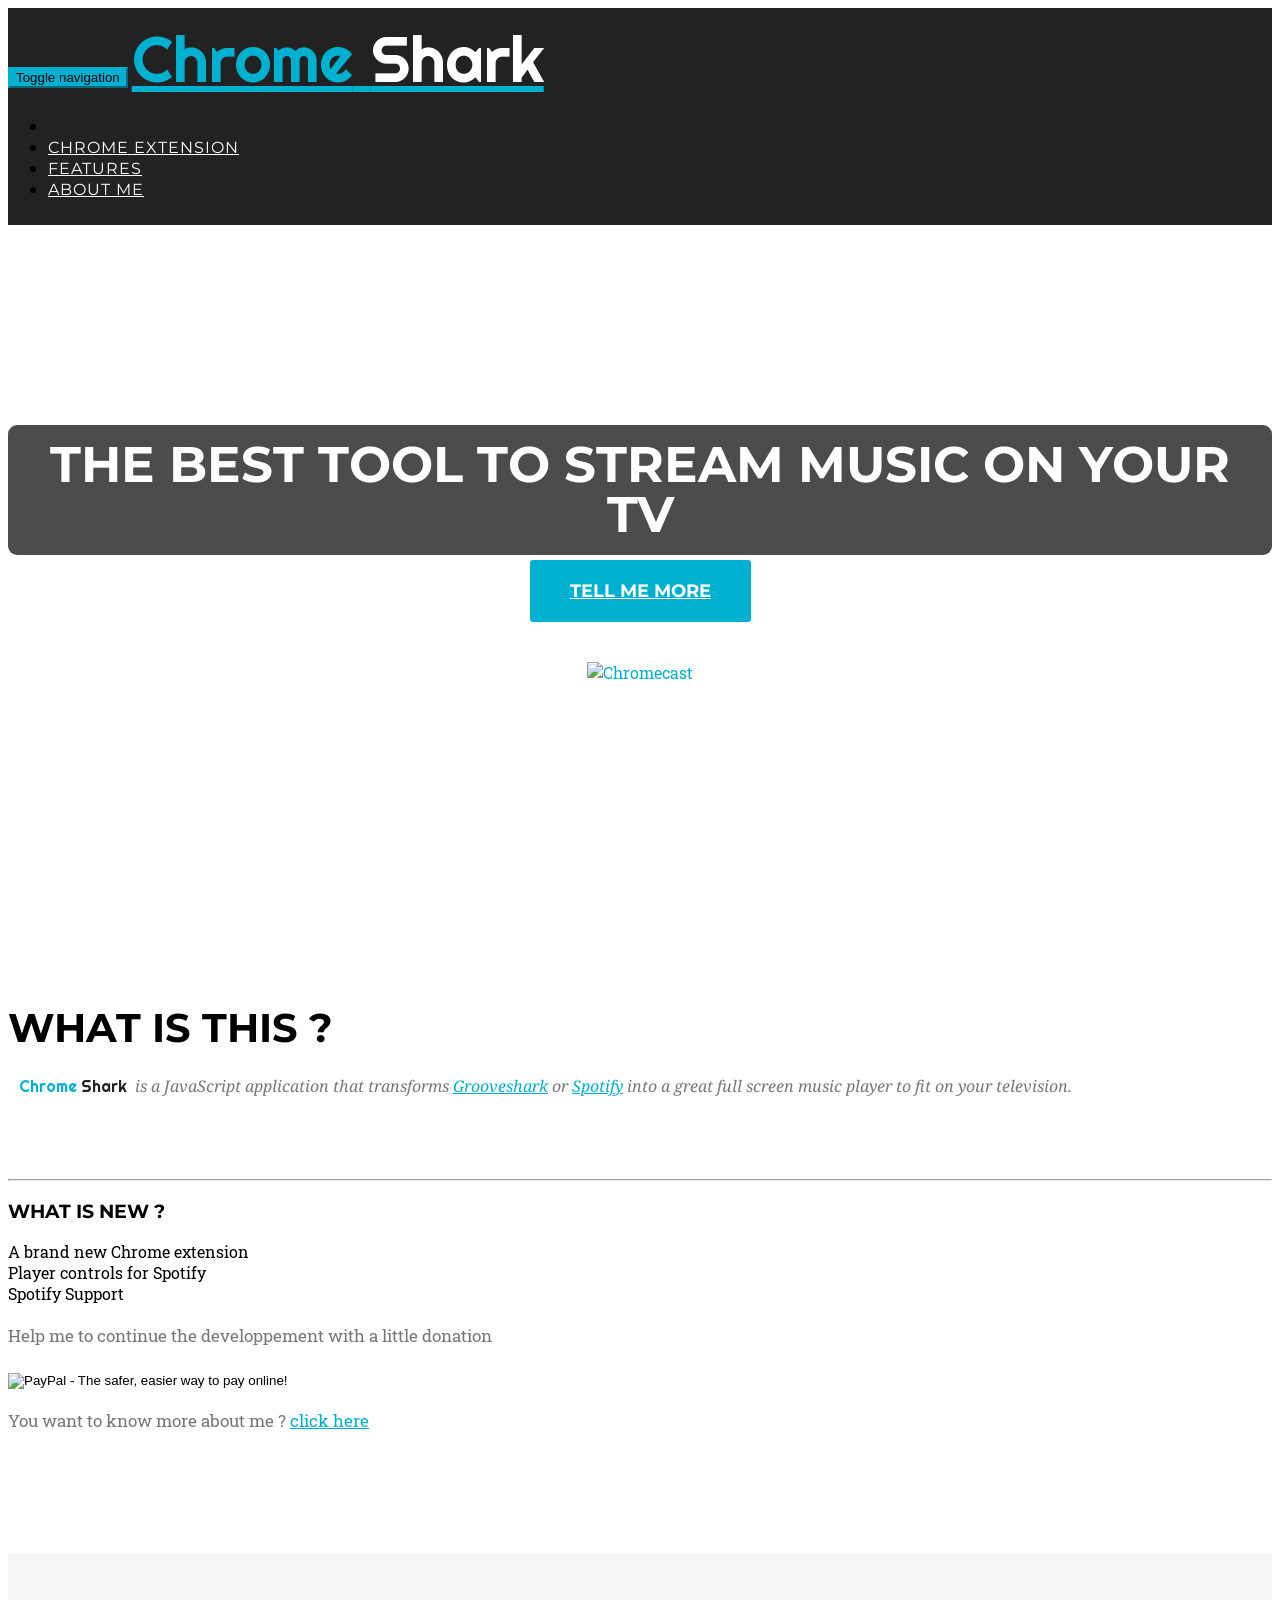
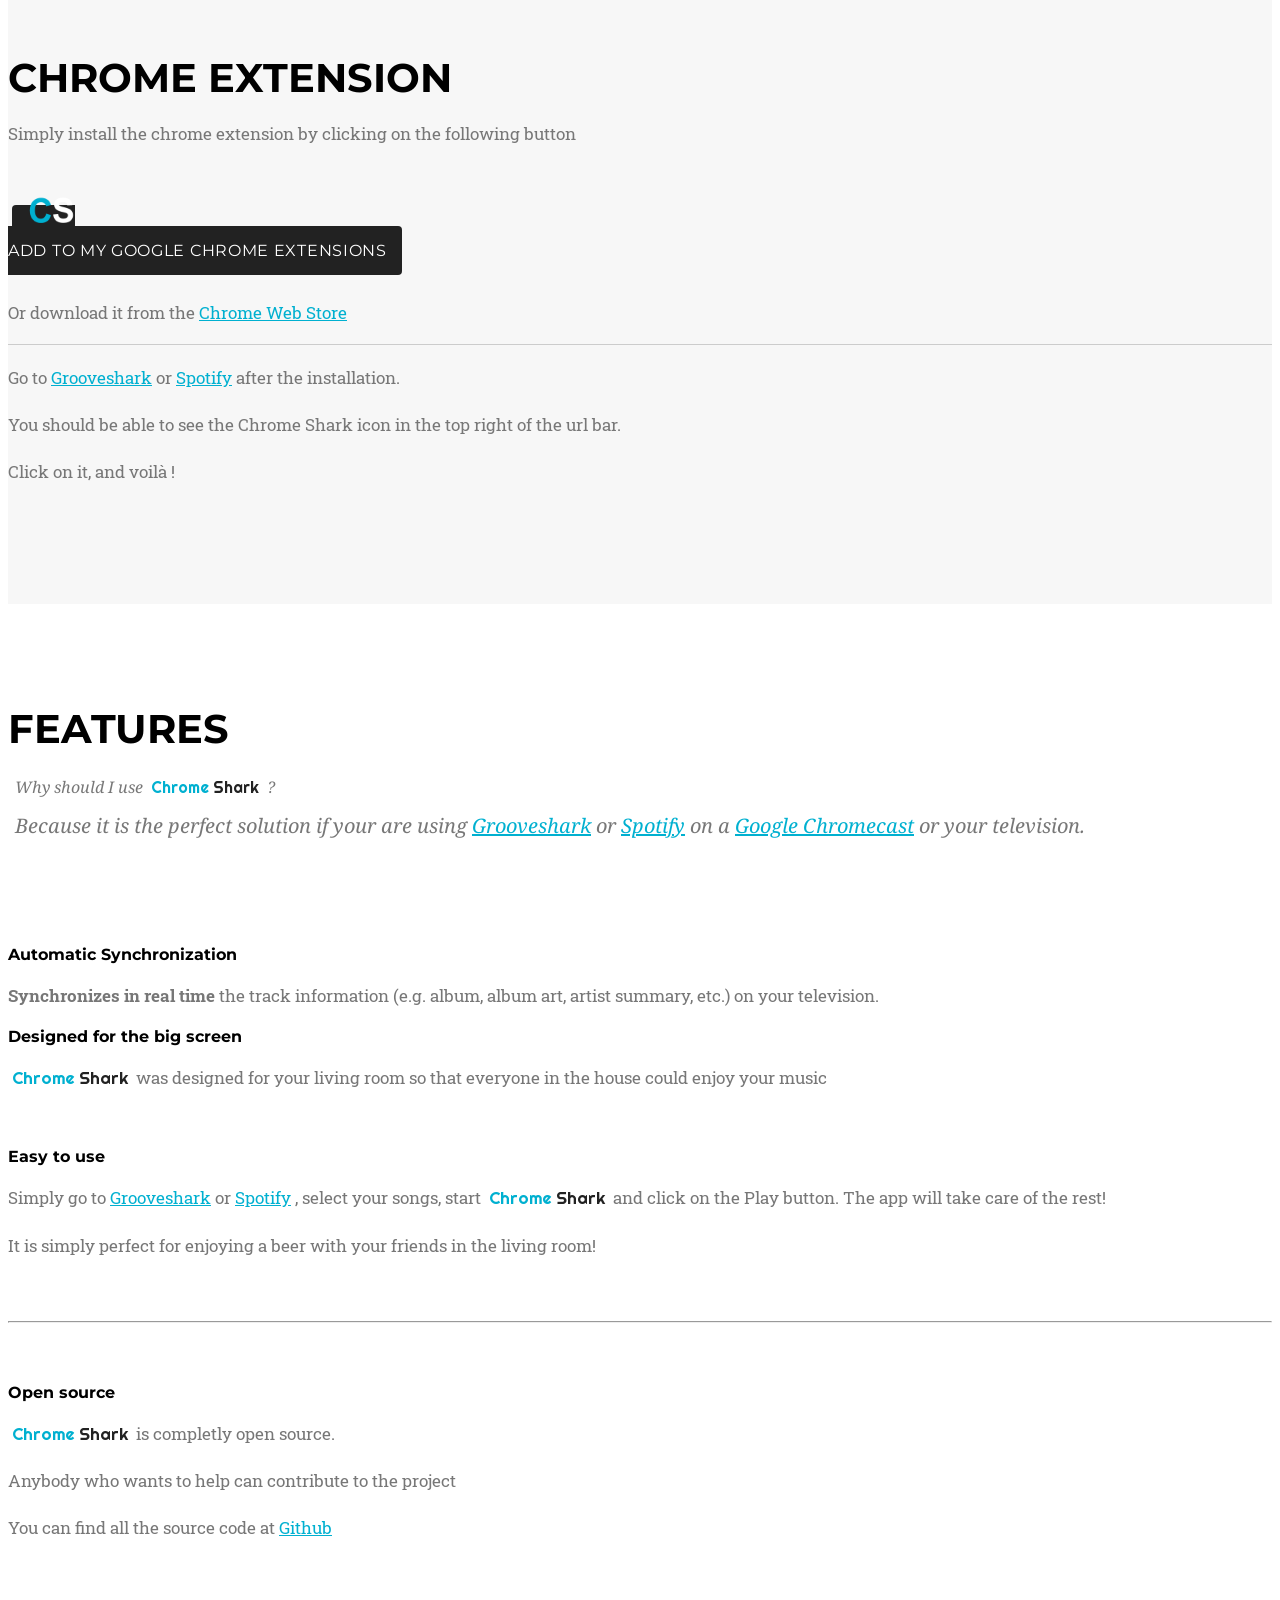
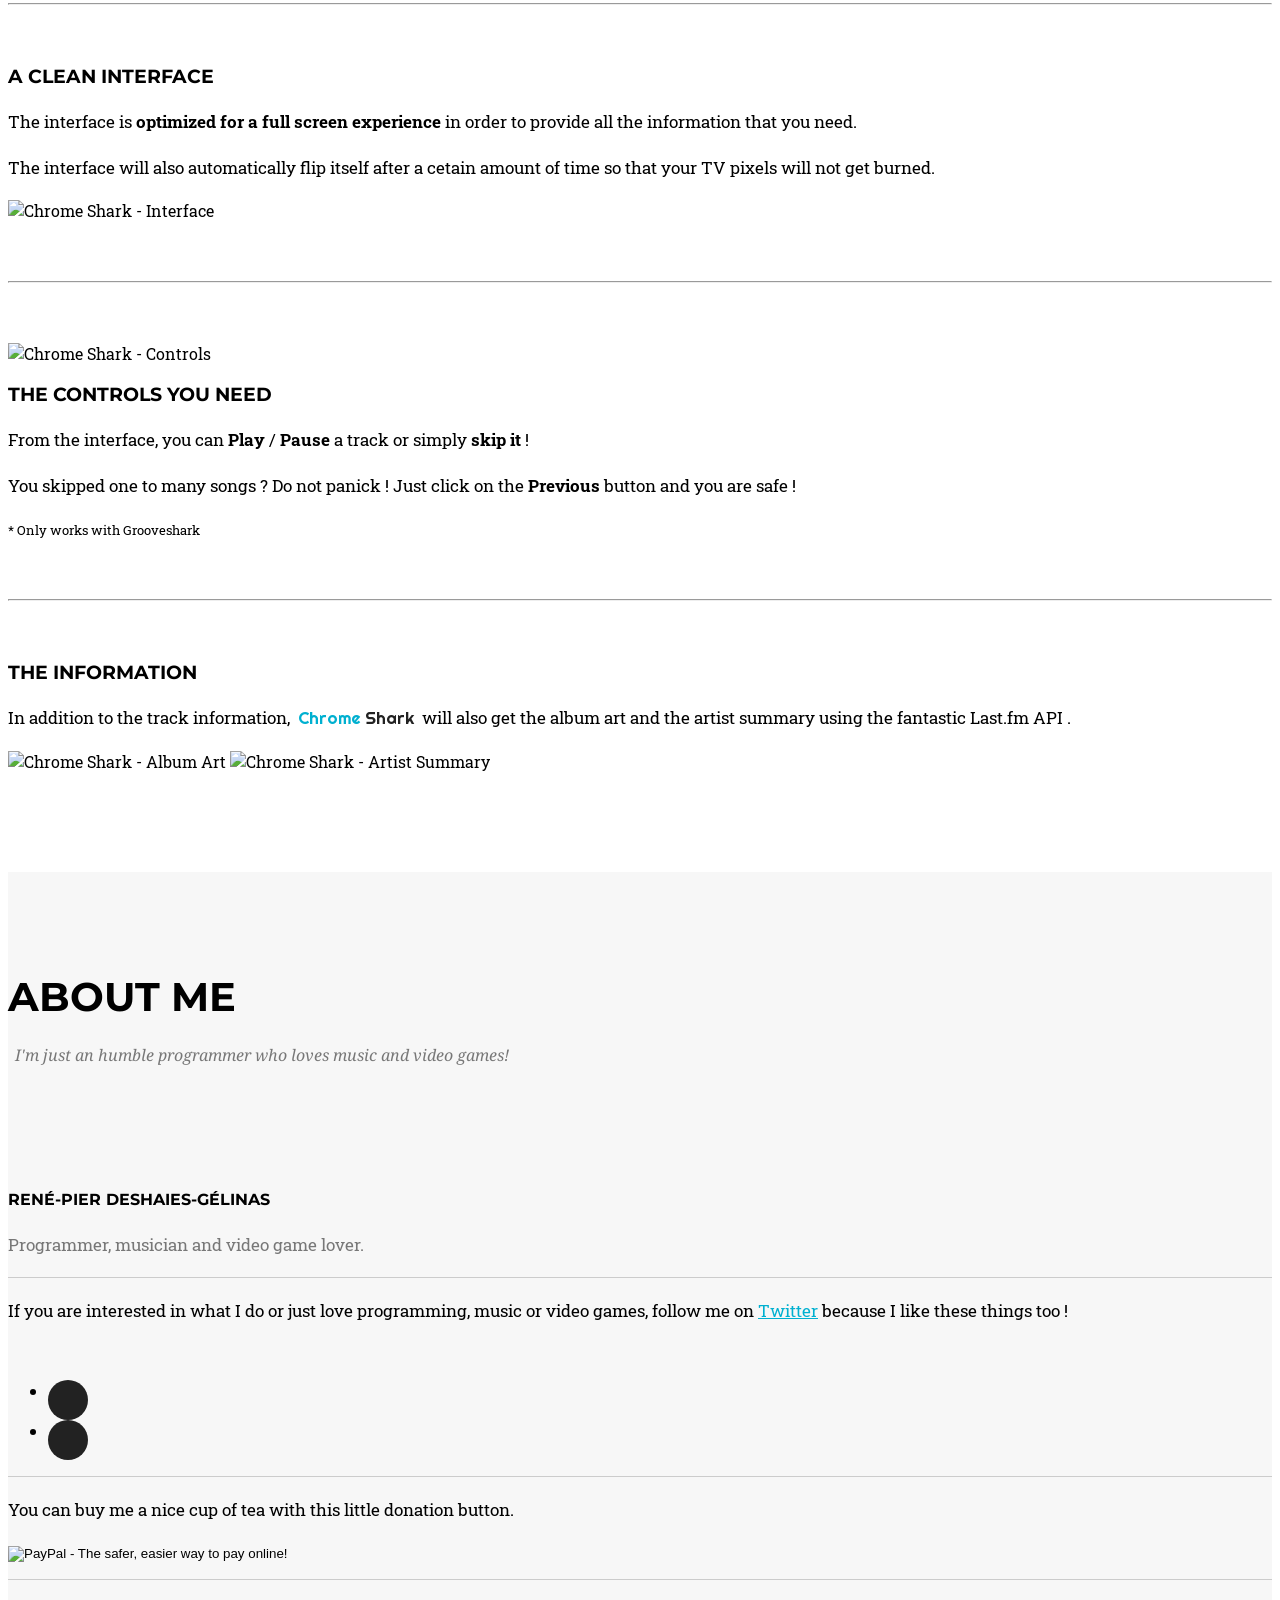
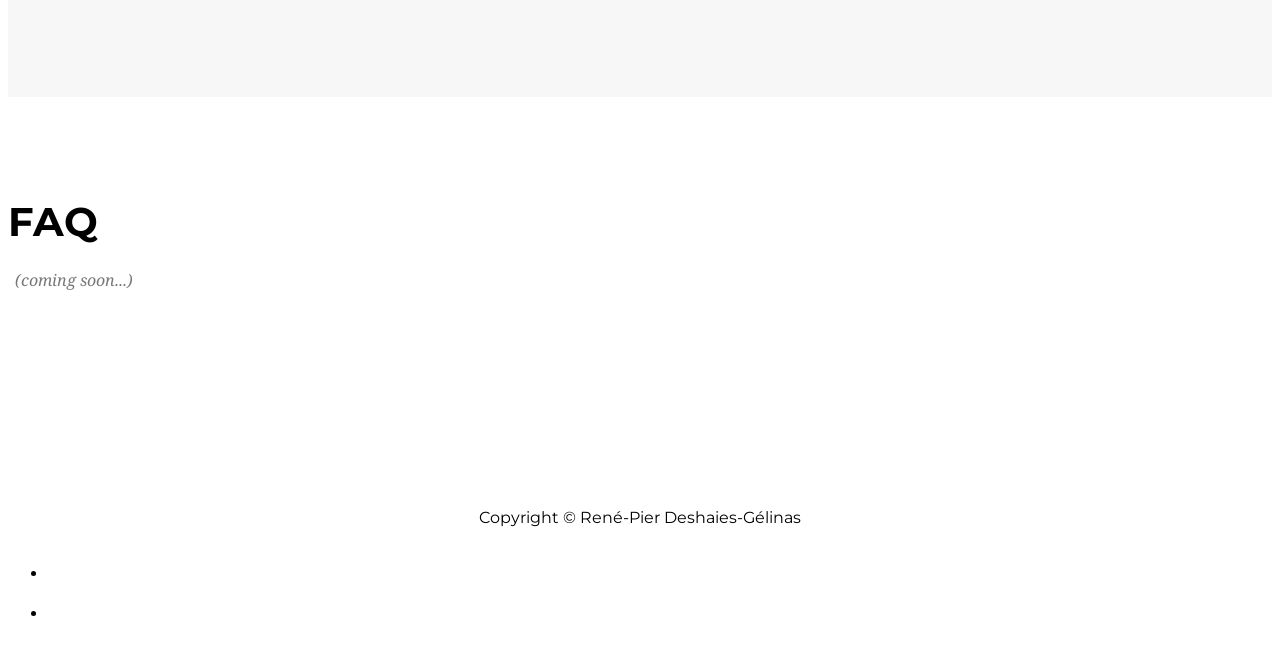
==== index.html @ aa7c7431 "Edited the page to represent the new Chrome Extension." ====
<!DOCTYPE html>
<html lang="en">

<head>
  <meta charset="utf-8">
  <meta http-equiv="X-UA-Compatible" content="IE=edge">
  <meta name="viewport" content="width=device-width, initial-scale=1">

  <meta name="author" content="René-Pier Deshaies-Gélinas">
  <meta property="og:title" content="The best tool to stream music on your TV">
  <meta property="og:description" content="Chrome Shark is a Chrome extension that transforms web music players into a great full screen music player to fit on your television.">
  <meta property="og:url" content="http://tareck117.github.io/chrome-shark/">
  <meta property="og:image" content="http://i.imgur.com/U63reF7.jpg">
  <meta property="og:type" content="website">
  <meta name="description" content="Chrome Shark is a JavaScript application that transforms Grooveshark or Spotify into a great full screen music player to fit on your television.">

  <title>Chrome Shark - The best tool to stream your music on your TV</title>
  <link rel="icon" type="image/png" href="img/favicons/favicon-v1.1.png" />

  <!-- Bootstrap Core CSS -->
  <link href="css/bootstrap.min.css" rel="stylesheet">

  <!-- Custom CSS -->
  <link href="css/agency.css" rel="stylesheet">

  <!-- Custom Fonts -->
  <link href="css/font-awesome-4.3.0/css/font-awesome.min.css" rel="stylesheet" type="text/css">
  <link href="http://fonts.googleapis.com/css?family=Montserrat:400,700" rel="stylesheet" type="text/css">
  <link href='http://fonts.googleapis.com/css?family=Kaushan+Script' rel='stylesheet' type='text/css'>
  <link href='http://fonts.googleapis.com/css?family=Droid+Serif:400,700,400italic,700italic' rel='stylesheet' type='text/css'>
  <link href='http://fonts.googleapis.com/css?family=Roboto+Slab:400,100,300,700' rel='stylesheet' type='text/css'>

  <link href='http://fonts.googleapis.com/css?family=Righteous' rel='stylesheet' type='text/css'>
  <!--  Chrome store -->
  <link rel="chrome-webstore-item" href="https://chrome.google.com/webstore/detail/chrome-shark">
  <!-- HTML5 Shim and Respond.js IE8 support of HTML5 elements and media queries -->
  <!-- WARNING: Respond.js doesn't work if you view the page via file:// -->
  <!--[if lt IE 9]>
        <script src="https://oss.maxcdn.com/libs/html5shiv/3.7.0/html5shiv.js"></script>
        <script src="https://oss.maxcdn.com/libs/respond.js/1.4.2/respond.min.js"></script>
    <![endif]-->
  <script>
    (function(i, s, o, g, r, a, m) {
      i['GoogleAnalyticsObject'] = r;
      i[r] = i[r] || function() {
        (i[r].q = i[r].q || []).push(arguments)
      }, i[r].l = 1 * new Date();
      a = s.createElement(o),
        m = s.getElementsByTagName(o)[0];
      a.async = 1;
      a.src = g;
      m.parentNode.insertBefore(a, m)
    })(window, document, 'script', 'http://www.google-analytics.com/analytics.js', 'ga');

    ga('create', 'UA-55650509-1', 'auto');
    ga('require', 'displayfeatures');
    ga('require', 'linkid', 'linkid.js');
    ga('send', 'pageview');
  </script>
</head>

<body id="page-top" class="index">

  <!-- Navigation -->
  <nav class="navbar navbar-default navbar-fixed-top navbar navbar-shrink">
    <div class="container">
      <!-- Brand and toggle get grouped for better mobile display -->
      <div class="navbar-header page-scroll">
        <button type="button" class="navbar-toggle" data-toggle="collapse" data-target="#bs-example-navbar-collapse-1">
          <span class="sr-only">Toggle navigation</span>
          <span class="icon-bar"></span>
          <span class="icon-bar"></span>
          <span class="icon-bar"></span>
        </button>
        <a class="navbar-brand page-scroll chrome-shark-logo" href="#page-top">
          <span class="logo-chrome">Chrome</span>
          <span class="logo-shark-alter">Shark</span>
        </a>
      </div>

      <!-- Collect the nav links, forms, and other content for toggling -->
      <div class="collapse navbar-collapse" id="bs-example-navbar-collapse-1">
        <ul class="nav navbar-nav navbar-right">
          <li class="hidden">
            <a href="#page-top"></a>
          </li>
          <li>
            <a class="page-scroll" href="#chrome-extension">Chrome Extension</a>
          </li>
          <li>
            <a class="page-scroll" href="#features">Features</a>
          </li>
          <li class="">
            <a class="page-scroll" href="#about-me">About me</a>
          </li>
        </ul>
      </div>
      <!-- /.navbar-collapse -->
    </div>
    <!-- /.container-fluid -->
  </nav>

  <!-- Header -->
  <header>
    <div class="container">
      <div class="intro-text">
        <!-- <div class="intr#-lead-in">Welcome To Our Studio!</div> -->
        <div class="intro-heading">The best tool to stream music on your TV</div>
        <a href="#what-is-this" class="page-scroll btn btn-xl">Tell Me More</a>
        <div class="chrome-cast-functionnalities">
          <div class="row">
            <div class="col-md-2 col-md-offset-3">

              <span class="fa-stack fa-4x feature-icon">

                <i class="fa fa-circle fa-stack-2x text-white"></i>

                <i class="fa fa-headphones fa-stack-1x text-primary"></i>

              </span>

            </div>
            <div class="col-md-2 visible-md-block visible-lg-block">

              <span class="fa-stack fa-4x feature-icon">

                <i class="fa fa-circle fa-stack-2x text-white"></i>

                <i class="fa fa-arrow-right fa-stack-1x text-primary"></i>

              </span>

            </div>
            <div class="col-md-2 hidden-md hidden-lg">
              <span class="fa-stack fa-4x feature-icon">

                <i class="fa fa-circle fa-stack-2x text-white"></i>

                <i class="fa fa-arrow-down fa-stack-1x text-primary"></i>

              </span>
            </div>
            <div class="col-md-2">

              <span class="fa-stack fa-4x feature-icon">

                <i class="fa fa-circle fa-stack-2x text-white"></i>


                <img class="chrome-logo fa-stack-1x img-responsive text-primary" width="40px" src="img/icons/cast.png" alt="Chromecast">

              </span>
            </div>
          </div>
        </div>
      </div>
    </div>
  </header>

  <!-- What is this Section -->
  <section id="what-is-this">
    <div class="container">
      <div class="row">
        <div class="col-lg-12 text-center">
          <h2 class="section-heading">What is this ?</h2>
          <h3 class="section-subheading text-muted">
            <span class="logo-box">
              <span class="logo-chrome">Chrome</span>
              <span class="logo-shark">Shark</span>
            </span>
            is a JavaScript application that transforms <a href="http://grooveshark.com" target="_blank">Grooveshark</a> or <a href="http://play.spotify.com" target="_blank">Spotify</a> into a great full screen music player to fit on your television.
          </h3>
        </div>
      </div>
      <hr>
      <div class="row">
        <div class="col-sm-12 text-center ">
          <h3 class="section-heading text-center">
            What is new ?
          </h3>
        </div>
      </div>
      <div class="row">
        <div class="col-sm-4 col-sm-offset-4 text-center">
          <div class="list-group">
            <div class="list-group-item list-group-item-info">
              A brand new Chrome extension
              <i class="fa fa-exclamation"></i>
            </div>
            <div class="list-group-item list-group-item-info">
              Player controls for Spotify
              <i class="fa fa-play"></i>
            </div>
            <div class="list-group-item list-group-item-info">
              Spotify Support
              <i class="fa fa-exclamation"></i>
            </div>
          </div>

          <p class="text-muted text-center">
            Help me to continue the developpement with a little donation
            <form action="https://www.paypal.com/cgi-bin/webscr" method="post" target="_top">
              <input type="hidden" name="cmd" value="_s-xclick">
              <input type="hidden" name="encrypted" value="-----BEGIN [base64]/VYzpuYaI8AtyaP0KvrsKshaO+QWkSL7iBZCUvgu3qd1rDnEZQiZVIBixfjY8LoKA8IRpF8vENdBII52WUskTnIX9DoHBZJQU+eYpIIRjuNm32j84kx1H+IYyCmuySYS233VJzanXebVOwac/vDzTELMAkGBSsOAwIaBQAwgcQGCSqGSIb3DQEHATAUBggqhkiG9w0DBwQIt0PX4vQJ80KAgaAKnv3UT5P4Sz/jA2D8vAe1Xs3qDvEaOZj27sNev9DX7A1WIlNlssnH+6HMMVCsuXbpnJki7eM6PMA59RzQ/fajjYQJkVVvr0WwsU95ua7hUF3Rr4Z8aNx29wFfJZVyQJTd27crGoiIOjztjKL22BipoOnGr00t9EwvXIqMifaaHAax8V8Nj/[base64]/ETMS1ycjtkpkvjXZe9k+6CieLuLsPumsJ7QC1odNz3sJiCbs2wC0nLE0uLGaEtXynIgRqIddYCHx88pb5HTXv4SZeuv0Rqq4+axW9PLAAATU8w04qqjaSXgbGLP3NmohqM6bV9kZZwZLR/klDaQGo1u9uDb9lr4Yn+rBQIDAQABo4HuMIHrMB0GA1UdDgQWBBSWn3y7xm8XvVk/UtcKG+wQ1mSUazCBuwYDVR0jBIGzMIGwgBSWn3y7xm8XvVk/[base64]/zANBgkqhkiG9w0BAQUFAAOBgQCBXzpWmoBa5e9fo6ujionW1hUhPkOBakTr3YCDjbYfvJEiv/2P+IobhOGJr85+XHhN0v4gUkEDI8r2/rNk1m0GA8HKddvTjyGw/XqXa+LSTlDYkqI8OwR8GEYj4efEtcRpRYBxV8KxAW93YDWzFGvruKnnLbDAF6VR5w/[base64]/uk9ONuwUwDQYJKoZIhvcNAQEBBQAEgYBe+LIRFBUfXPyVcHJD2cORlazJ5RX/bewIq4E/YEch+SAiJY3WEcslgfjsyuEiFjQjfYrfsNVsMVpp1fSOdfIY6ArhBFos6Jm5RoDVLTpLGJkTcKnjcR2oAKMlg3/Imdo/qfoz1yc+t6lSuzHWGDKOubqnKPKTlJOSMKDJbNQWMQ==-----END PKCS7-----
  ">
              <input type="image" src="https://www.paypalobjects.com/en_US/i/btn/btn_donateCC_LG.gif" border="0" name="submit" alt="PayPal - The safer, easier way to pay online!">
              <img alt="" border="0" src="https://www.paypalobjects.com/en_US/i/scr/pixel.gif" width="1" height="1">
            </form>

            <p class="text-muted text-center">
              You want to know more about me ? <a class="page-scroll" href="#about-me">click here</a>
            </p>

          </p>
        </div>
      </div>
    </div>
  </section>

  <!-- Extension Section -->
  <section id="chrome-extension" class="bg-light-gray">
    <div class="container">
      <div class="row">
        <div class="col-lg-12 text-center">
          <h2 class="section-heading">Chrome Extension</h2>
        </div>
      </div>
      <div class="row">
        <div class="col-md-6 col-md-offset-3 text-muted text-center">
          <p>
            Simply install the chrome extension by clicking on the following button
          </p>
        </div>
      </div>
      <br>
      <div class="row">
        <div class="col-md-4 col-md-offset-4 text-center">
          <a onclick="chrome.webstore.install('https://chrome.google.com/webstore/detail/chrome-shark')" class="btn btn-default chrome-shark-button chrome-shark-button-lg" rel="sidebar" title="">
            <img src="img/icons/chrome-shark-icon-transparent.png" width="48px" alt="Chrome shark chrome extension icon">
            <br> Add to my Google Chrome extensions
          </a>
        </div>
      </div>
      <br>
      <div class="row">
        <div class="col-md-6 col-md-offset-3 text-muted text-center">
          <p>
            Or download it from the
            <a href="https://chrome.google.com/webstore/detail/chrome-shark/fifmpfkhpojgoodihbmflkgpifanigbd" target="_blank">
              Chrome Web Store
            </a>
          </p>
        </div>
      </div>
      <hr>
      <div class="row">
        <div class="col-md-6 col-md-offset-3 text-muted text-center">
          <p>
            Go to <a href="http://grooveshark.com" target="_blank">Grooveshark</a> or
            <a href="http://play.spotify.com" target="_blank">Spotify</a> after the installation.
          </p>
          <p>
            You should be able to see the Chrome Shark icon in the top right of the url bar.
          </p>
          <p>
            Click on it, and voilà !
          </p>
        </div>
      </div>
    </div>
  </section>

  <!-- Features Section -->
  <section id="features">
    <div class="container">
      <div class="row">
        <div class="col-lg-12 text-center">
          <h2 class="section-heading">Features</h2>
          <h3 class="section-subheading text-muted">
            Why should I use
            <span class="logo-box">
              <span class="logo-chrome">Chrome</span>
              <span class="logo-shark">Shark</span>
            </span>
            ?
            <p class="answer">
              Because it is the perfect solution if your are using <a href="http://grooveshark.com" target="_blank">Grooveshark</a> or <a href="http://play.spotify.com" target="_blank">Spotify</a> on a <a href="https://www.google.ca/chrome/devices/chromecast/"
              target="_blank">Google Chromecast</a> or your television.
            </p>
          </h3>
        </div>
      </div>
      <div class="row text-center">
        <div class="col-md-4">
          <div class="feature-header">
            <span class="fa-stack fa-4x feature-icon">

              <i class="fa fa-circle fa-stack-2x text-primary"></i>

              <i class="fa fa-refresh fa-stack-1x fa-inverse"></i>

            </span>
            <h4 class="service-heading">Automatic Synchronization</h4>
          </div>
          <p class="text-muted">
            <b>Synchronizes in real time</b> the track information (e.g. album, album art, artist summary, etc.) on your television.
          </p>
        </div>
        <div class="col-md-4">
          <div class="feature-header">
            <span class="fa-stack fa-4x feature-icon">

              <i class="fa fa-circle fa-stack-2x text-primary"></i>

              <i class="fa fa-laptop fa-stack-1x fa-inverse"></i>

            </span>
            <h4 class="service-heading">Designed for the big screen</h4>
          </div>
          <p class="text-muted">
            <span class="logo-box">
              <span class="logo-chrome">Chrome</span>
              <span class="logo-shark">Shark</span>
            </span>
            was designed for your living room so that everyone in the house could enjoy your music
          </p>
        </div>
        <div class="col-md-4">
          <div class="feature-header">
            <span class="fa-stack fa-4x feature-icon">

              <i class="fa fa-circle fa-stack-2x text-primary"></i>

              <i class="fa fa-beer fa-stack-1x fa-inverse"></i>

            </span>
            <h4 class="service-heading">Easy to use</h4>
          </div>
          <p class="text-muted">
            Simply go to <a href="http://grooveshark.com" target="_blank">Grooveshark</a> or <a href="http://play.spotify.com" target="_blank">Spotify</a> , select your songs, start
            <span class="logo-box">
              <span class="logo-chrome">Chrome</span>
              <span class="logo-shark">Shark</span>
            </span>
            and click on the Play button. The app will take care of the rest!
          </p>
          <p class="text-muted">
            It is simply perfect for enjoying a beer with your friends in the living room!
          </p>
        </div>
      </div>
      <hr>
      <div class="row text-center">
        <div class="col-md-8 col-md-offset-2">
          <div class="feature-header">
            <span class="fa-stack fa-4x feature-icon">

              <i class="fa fa-circle fa-stack-2x text-primary"></i>

              <i class="fa fa-github fa-stack-1x fa-inverse"></i>

            </span>
            <h4 class="service-heading">Open source</h4>
          </div>
          <p class="text-muted">
            <span class="logo-box">
              <span class="logo-chrome">Chrome</span>
              <span class="logo-shark">Shark</span>
            </span>
            is completly open source.
          </p>
          <p class='text-muted'>Anybody who wants to help can contribute to the project</p>
          <p class="text-muted">
            You can find all the source code at <a href="https://github.com/Tareck117/chrome-shark/" target="_blank">Github <i class="fa fa-github-alt"></i></a>
          </p>
        </div>
      </div>
      <hr>
      <div class="row features-text">
        <div class="col-md-7">
          <h3>A Clean interface</h3>
          <p>
            The interface is <b>optimized for a full screen experience</b> in order to provide all the information that you need.
          </p>
          <p>
            The interface will also automatically flip itself after a cetain amount of time so that your TV pixels will not get burned.
          </p>
        </div>
        <div class="col-md-5">
          <img src="http://i.imgur.com/U63reF7.jpg" alt="Chrome Shark - Interface" class="img-responsive">
        </div>
      </div>
      <hr>
      <div class="row features-text">
        <div class="col-md-5">
          <img src="http://i.imgur.com/QFILvzF.png" alt="Chrome Shark - Controls" class="img-responsive">
        </div>
        <div class="col-md-7">
          <h3>The controls you need</h3>
          <p>
            From the interface, you can <b>Play</b> / <b>Pause</b> a track or simply <b>skip it</b> !
          </p>
          <p>
            You skipped one to many songs ? Do not panick ! Just click on the <b>Previous</b> button and you are safe&nbsp;!
          </p>
          <small>
            * Only works with Grooveshark
          </small>
        </div>
      </div>
      <hr>
      <div class="row features-text">
        <div class="col-md-7">
          <h3>The information</h3>
          <p>
            In addition to the track information,
            <span class="logo-box">
              <span class="logo-chrome">Chrome</span>
              <span class="logo-shark">Shark</span>
            </span> will also get the album art and the artist summary using the fantastic Last.fm API <i class="fa fa-lastfm-square fa-lg"></i>.
          </p>
        </div>
        <div class="col-md-5">
          <img src="http://i.imgur.com/duBB4dl.jpg" alt="Chrome Shark - Album Art" class="img-responsive">
          <img src="http://i.imgur.com/8i7IinQ.png" alt="Chrome Shark - Artist Summary" class="img-responsive">
        </div>
      </div>

    </div>
  </section>

  <!-- About/Team Section -->
  <section id="about-me" class="bg-light-gray">
    <div class="container">
      <div class="row">
        <div class="col-lg-12 text-center">
          <h2 class="section-heading">About me</h2>
          <h3 class="section-subheading text-muted">I'm just an humble programmer who loves music and video games!</h3>
        </div>
      </div>
      <div class="row">
        <div class="col-md-2 col-md-offset-5">
          <img src="img/team/rp.jpg" class="img-responsive img-circle center-block" alt="">
        </div>
      </div>
      <div class="row">
        <div class="col-md-4 col-md-offset-4 text-center">
          <h4>René-Pier Deshaies-Gélinas</h4>
          <p class="text-muted">
            Programmer, musician and&nbsp;video&nbsp;game&nbsp;lover.
          </p>
          <hr>
          <p>
            If you are interested in what I do or just love programming, music or video games, follow me on
            <a href="https://twitter.com/RPDeshaies" target="_blank">Twitter</a>
            <a href="https://twitter.com/RPDeshaies" target="_blank">
              <i class="fa fa-twitter fa-lg blue-twitter"></i>
            </a>
            because I like these things too !
          </p>
          <br>
        </div>
      </div>
      <div class="row">
        <div class="col-md-2 col-md-offset-5 text-center">
          <ul class="list-inline social-buttons">
            <li>
              <a href="https://twitter.com/RPDeshaies" target="_blank">
                <i class="fa fa-twitter"></i>
              </a>
            </li>
            <li>
              <a href="http://ca.linkedin.com/pub/rené-pier-deshaies-gélinas/89/721/11/" target="_blank">
                <i class="fa fa-linkedin"></i>
              </a>
            </li>
          </ul>
        </div>
      </div>
      <div class="row">
        <div class="col-md-4 col-md-offset-4 text-center">
          <hr>
          <p>
            You can buy me a nice cup of tea <i class="fa fa-coffee fa-lg"></i> with this little donation button.
          </p>
          <p>
            <form action="https://www.paypal.com/cgi-bin/webscr" method="post" target="_top">
              <input type="hidden" name="cmd" value="_s-xclick">
              <input type="hidden" name="encrypted" value="-----BEGIN [base64]/VYzpuYaI8AtyaP0KvrsKshaO+QWkSL7iBZCUvgu3qd1rDnEZQiZVIBixfjY8LoKA8IRpF8vENdBII52WUskTnIX9DoHBZJQU+eYpIIRjuNm32j84kx1H+IYyCmuySYS233VJzanXebVOwac/vDzTELMAkGBSsOAwIaBQAwgcQGCSqGSIb3DQEHATAUBggqhkiG9w0DBwQIt0PX4vQJ80KAgaAKnv3UT5P4Sz/jA2D8vAe1Xs3qDvEaOZj27sNev9DX7A1WIlNlssnH+6HMMVCsuXbpnJki7eM6PMA59RzQ/fajjYQJkVVvr0WwsU95ua7hUF3Rr4Z8aNx29wFfJZVyQJTd27crGoiIOjztjKL22BipoOnGr00t9EwvXIqMifaaHAax8V8Nj/[base64]/ETMS1ycjtkpkvjXZe9k+6CieLuLsPumsJ7QC1odNz3sJiCbs2wC0nLE0uLGaEtXynIgRqIddYCHx88pb5HTXv4SZeuv0Rqq4+axW9PLAAATU8w04qqjaSXgbGLP3NmohqM6bV9kZZwZLR/klDaQGo1u9uDb9lr4Yn+rBQIDAQABo4HuMIHrMB0GA1UdDgQWBBSWn3y7xm8XvVk/UtcKG+wQ1mSUazCBuwYDVR0jBIGzMIGwgBSWn3y7xm8XvVk/[base64]/zANBgkqhkiG9w0BAQUFAAOBgQCBXzpWmoBa5e9fo6ujionW1hUhPkOBakTr3YCDjbYfvJEiv/2P+IobhOGJr85+XHhN0v4gUkEDI8r2/rNk1m0GA8HKddvTjyGw/XqXa+LSTlDYkqI8OwR8GEYj4efEtcRpRYBxV8KxAW93YDWzFGvruKnnLbDAF6VR5w/[base64]/uk9ONuwUwDQYJKoZIhvcNAQEBBQAEgYBe+LIRFBUfXPyVcHJD2cORlazJ5RX/bewIq4E/YEch+SAiJY3WEcslgfjsyuEiFjQjfYrfsNVsMVpp1fSOdfIY6ArhBFos6Jm5RoDVLTpLGJkTcKnjcR2oAKMlg3/Imdo/qfoz1yc+t6lSuzHWGDKOubqnKPKTlJOSMKDJbNQWMQ==-----END PKCS7-----
">
              <input type="image" src="https://www.paypalobjects.com/en_US/i/btn/btn_donateCC_LG.gif" border="0" name="submit" alt="PayPal - The safer, easier way to pay online!">
              <img alt="" border="0" src="https://www.paypalobjects.com/en_US/i/scr/pixel.gif" width="1" height="1">
            </form>
          </p>
          <hr>
        </div>
      </div>
    </div>
  </section>

  <!-- FAQ -->
  <section id="faq">
    <div class="container">
      <div class="row">
        <div class="col-lg-12 text-center">
          <h2 class="section-heading">FAQ</h2>
          <h3 class="section-subheading text-muted">(coming soon...)</h3>
        </div>
      </div>
      <div class="row">

      </div>
    </div>
  </section>

  <footer>
    <div class="container">
      <div class="row">
        <div class="col-md-4">
          <span class="copyright">Copyright &copy; René-Pier Deshaies-Gélinas</span>
        </div>
        <div class="col-md-4">
          <!-- <ul class="list-inline social-buttons">
            <li><a href="#"><i class="fa fa-twitter"></i></a>
            </li>
            <li><a href="#"><i class="fa fa-facebook"></i></a>
            </li>
            <li><a href="#"><i class="fa fa-linkedin"></i></a>
            </li>
          </ul> -->
        </div>
        <div class="col-md-4">
          <ul class="list-inline quicklinks">
            <li>
              <!-- <a href="#">Privacy Policy</a> -->
            </li>
            <li>
              <!-- <a href="#">Terms of Use</a> -->
            </li>
          </ul>
        </div>
      </div>
    </div>
  </footer>

  <!-- jQuery Version 1.11.0 -->
  <script src="js/jquery-1.11.0.js"></script>

  <!-- Bootstrap Core JavaScript -->
  <script src="js/bootstrap.min.js"></script>

  <!-- Plugin JavaScript -->
  <script src="http://cdnjs.cloudflare.com/ajax/libs/jquery-easing/1.3/jquery.easing.min.js"></script>
  <script src="js/classie.js"></script>
  <!--<script src="js/cbpAnimatedHeader.js"></script>-->

  <!-- Custom Theme JavaScript -->
  <script src="js/agency.js"></script>

</body>

</html>
---- css/agency.css ----
/**
 * Global Components
 */
body {
  overflow-x: hidden;
  font-family: "Roboto Slab", "Helvetica Neue", Helvetica, Arial, sans-serif;
}
.text-muted {
  color: #777777;
}
.text-primary {
  color: #00b0d0;
}
.text-alter {
  color: #ffffff;
}
.text-white {
  color: white;
}
p {
  font-size: 17px;
  line-height: 1.75;
}
p.large {
  font-size: 16px;
}
a,
a:hover,
a:focus,
a:active,
a.active {
  outline: none;
}
a {
  color: #00b0d0;
}
a:hover,
a:focus,
a:active,
a.active {
  color: #00859d;
}
h1,
h2,
h3,
h4,
h5,
h6 {
  font-family: "Montserrat", "Helvetica Neue", Helvetica, Arial, sans-serif;
  text-transform: uppercase;
  font-weight: 700;
}
.img-centered {
  margin: 0 auto;
}
.bg-light-gray {
  background-color: #f7f7f7;
}
.bg-light-gray hr {
  display: block;
  height: 1px;
  border: 0;
  border-top: 1px solid #ccc;
  margin: 1em 0;
  padding: 0;
}
.bg-darkest-gray {
  background-color: #222222;
}
.btn-primary {
  color: #ffffff;
  background-color: #00b0d0;
  border-color: #00b0d0;
  font-family: "Montserrat", "Helvetica Neue", Helvetica, Arial, sans-serif;
  text-transform: uppercase;
  font-weight: 700;
}
.btn-primary:hover,
.btn-primary:focus,
.btn-primary:active,
.btn-primary.active,
.open .dropdown-toggle.btn-primary {
  color: #ffffff;
  background-color: #00859d;
  border-color: #007c93;
}
.btn-primary:active,
.btn-primary.active,
.open .dropdown-toggle.btn-primary {
  background-image: none;
}
.btn-primary.disabled,
.btn-primary[disabled],
fieldset[disabled] .btn-primary,
.btn-primary.disabled:hover,
.btn-primary[disabled]:hover,
fieldset[disabled] .btn-primary:hover,
.btn-primary.disabled:focus,
.btn-primary[disabled]:focus,
fieldset[disabled] .btn-primary:focus,
.btn-primary.disabled:active,
.btn-primary[disabled]:active,
fieldset[disabled] .btn-primary:active,
.btn-primary.disabled.active,
.btn-primary[disabled].active,
fieldset[disabled] .btn-primary.active {
  background-color: #00b0d0;
  border-color: #00b0d0;
}
.btn-primary .badge {
  color: #00b0d0;
  background-color: #ffffff;
}
.btn-xl {
  color: #ffffff;
  background-color: #00b0d0;
  border-color: #00b0d0;
  font-family: "Montserrat", "Helvetica Neue", Helvetica, Arial, sans-serif;
  text-transform: uppercase;
  font-weight: 700;
  border-radius: 3px;
  font-size: 18px;
  padding: 20px 40px;
}
.btn-xl:hover,
.btn-xl:focus,
.btn-xl:active,
.btn-xl.active,
.open .dropdown-toggle.btn-xl {
  color: #ffffff;
  background-color: #00859d;
  border-color: #007c93;
}
.btn-xl:active,
.btn-xl.active,
.open .dropdown-toggle.btn-xl {
  background-image: none;
}
.btn-xl.disabled,
.btn-xl[disabled],
fieldset[disabled] .btn-xl,
.btn-xl.disabled:hover,
.btn-xl[disabled]:hover,
fieldset[disabled] .btn-xl:hover,
.btn-xl.disabled:focus,
.btn-xl[disabled]:focus,
fieldset[disabled] .btn-xl:focus,
.btn-xl.disabled:active,
.btn-xl[disabled]:active,
fieldset[disabled] .btn-xl:active,
.btn-xl.disabled.active,
.btn-xl[disabled].active,
fieldset[disabled] .btn-xl.active {
  background-color: #00b0d0;
  border-color: #00b0d0;
}
.btn-xl .badge {
  color: #00b0d0;
  background-color: #ffffff;
}
/**
 * Chrome-Shark Logo
 */
.logo-chrome {
  font-family: 'Righteous', cursive;
  font-style: normal;
  color: #00b0d0;
}
.logo-shark {
  font-family: 'Righteous', cursive;
  font-style: normal;
  color: #222222;
}
.logo-shark-alter {
  font-family: 'Righteous', cursive;
  font-style: normal;
  color: #ffffff;
}
.logo-box {
  border-radius: 4px;
  margin: 0 4px;
}
/**
 * Chrome-Shark Button
 */
.chrome-shark-button {
  font-family: "Montserrat", "Helvetica Neue", Helvetica, Arial, sans-serif;
  text-transform: uppercase;
  border-radius: 4px;
  margin: 0 4px;
  color: #ffffff;
  background-color: #222222;
  letter-spacing: 0.7px;
}
.chrome-shark-button.chrome-shark-button-lg {
  padding: 15px;
}
.chrome-shark-button:hover {
  color: white;
  background-color: #404040;
}
/**
 * Custom Navigation Bar
 */
.navbar-default {
  background-color: #222222;
  border-color: transparent;
}
.navbar-default .navbar-brand {
  color: #00b0d0;
  font-family: 'Righteous', cursive;
  font-style: normal;
}
.navbar-default .navbar-brand:hover,
.navbar-default .navbar-brand:focus,
.navbar-default .navbar-brand:active,
.navbar-default .navbar-brand.active {
  color: #00859d;
}
.navbar-default .navbar-collapse {
  border-color: rgba(255, 255, 255, 0.02);
}
.navbar-default .navbar-toggle {
  background-color: #00b0d0;
  border-color: #00b0d0;
}
.navbar-default .navbar-toggle .icon-bar {
  background-color: white;
}
.navbar-default .navbar-toggle:hover,
.navbar-default .navbar-toggle:focus {
  background-color: #00b0d0;
}
.navbar-default .nav li a {
  font-family: "Montserrat", "Helvetica Neue", Helvetica, Arial, sans-serif;
  text-transform: uppercase;
  font-weight: 400;
  letter-spacing: 1px;
  color: white;
}
.navbar-default .nav li a:hover,
.navbar-default .nav li a:focus {
  color: #00b0d0;
  outline: none;
}
.navbar-default .nav li.separator {
  border-right: 1px solid #adadad;
}
.navbar-default .nav li.sub-menu {
  font-size: 0.80em;
}
.navbar-default .navbar-nav > .active > a {
  border-radius: 0;
  color: white;
  background-color: #00b0d0;
}
.navbar-default .navbar-nav > .active > a:hover,
.navbar-default .navbar-nav > .active > a:focus {
  color: white;
  background-color: #00859d;
}
@media (max-width: 767px) {
  .navbar-default .nav li.separator {
    border-bottom: 1px solid #adadad;
    border-right: 0;
    margin-bottom: 20px;
  }
}
@media (min-width: 768px) {
  .navbar-default {
    background-color: transparent;
    padding: 25px 0;
    -webkit-transition: padding 0.3s;
    -moz-transition: padding 0.3s;
    transition: padding 0.3s;
    border: none;
  }
  .navbar-default .navbar-brand {
    font-size: 2em;
    -webkit-transition: all 0.3s;
    -moz-transition: all 0.3s;
    transition: all 0.3s;
  }
  .navbar-default .navbar-nav > .active > a {
    border-radius: 3px;
  }
  .navbar-default.navbar-shrink {
    background-color: #222222;
    padding: 10px 0;
  }
  .navbar-default.navbar-shrink .navbar-brand {
    font-size: 1.5em;
  }
}
@media (min-width: 992px) {
  .navbar-brand {
    font-size: 4em !important;
  }
}
header {
  background-image: url("../img/header-bg.jpg");
  background-repeat: none;
  background-attachment: fixed;
  background-position: center center;
  -webkit-background-size: cover;
  -moz-background-size: cover;
  background-size: cover;
  -o-background-size: cover;
  text-align: center;
  color: white;
}
header .intro-text {
  padding-top: 200px;
  padding-bottom: 200px;
}
header .intro-text .intro-lead-in {
  font-family: "Droid Serif", "Helvetica Neue", Helvetica, Arial, sans-serif;
  font-style: italic;
  font-size: 22px;
  line-height: 22px;
  margin-bottom: 25px;
}
header .intro-text .intro-heading {
  font-family: "Montserrat", "Helvetica Neue", Helvetica, Arial, sans-serif;
  text-transform: uppercase;
  font-weight: 700;
  font-size: 50px;
  line-height: 50px;
  margin-bottom: 25px;
  /* top, rgba(0, 0, 0, 0) #8D8D8D, faked with gradient */
  background: linear-gradient(rgba(0, 0, 0, 0.7), rgba(0, 0, 0, 0.7));
  border-radius: 9px;
  padding: 15px;
}
header .chrome-cast-functionnalities {
  margin-top: 40px;
}
header .chrome-cast-functionnalities img {
  margin: 20px;
}
header .chrome-cast-functionnalities img.chrome-logo {
  width: 70px;
}
header .chrome-cast-functionnalities i.arrow-right,
header .chrome-cast-functionnalities i.arrow-headphones {
  margin-top: 40px;
  color: #00b0d0;
}
@media (max-width: 767px) {
  header .intro-text {
    padding-top: 150px;
    padding-bottom: 100px;
  }
  header .intro-text .intro-lead-in {
    font-family: "Droid Serif", "Helvetica Neue", Helvetica, Arial, sans-serif;
    font-style: italic;
    font-size: 40px;
    line-height: 40px;
    margin-bottom: 25px;
  }
  header .intro-text .intro-heading {
    font-family: "Montserrat", "Helvetica Neue", Helvetica, Arial, sans-serif;
    text-transform: uppercase;
    font-weight: 700;
    font-size: 30px;
    line-height: 40px;
    margin-bottom: 50px;
  }
}
section {
  padding: 100px 0;
}
section h2.section-heading {
  font-size: 40px;
  margin-top: 0;
  margin-bottom: 15px;
}
section h3.section-subheading {
  font-size: 16px;
  padding: 7px;
  font-family: "Droid Serif", "Helvetica Neue", Helvetica, Arial, sans-serif;
  text-transform: none;
  font-style: italic;
  font-weight: 400;
  margin-bottom: 75px;
}
section h3.section-subheading p.answer {
  margin-top: 10px;
  font-size: 20px;
}
section .blue-twitter {
  color: #56c6ff;
}
@media (max-width: 767px) {
  section {
    padding: 100px 0;
  }
}
#features .service-heading {
  margin: 15px 0;
  text-transform: none;
}
#features hr {
  margin: 60px 0;
}
#features .feature-header {
  margin-bottom: 17px;
}
#features .feature-icon {
  -webkit-transform: rotate(0deg);
  -webkit-transition: -webkit-transform 0.5s ease-in-out;
}
#features .feature-icon:hover {
  -webkit-transform: rotate(360deg);
  -webkit-transition: -webkit-transform 0.5s ease-in-out;
}
#features .feature-icon .fa-beer {
  padding-right: 10px;
  padding-top: 2px;
}
#features .features-text {
  margin-top: 3%;
}
#portfolio .portfolio-item {
  margin: 0 0 15px;
  right: 0;
}
#portfolio .portfolio-item .portfolio-link {
  display: block;
  position: relative;
  max-width: 400px;
  margin: 0 auto;
}
#portfolio .portfolio-item .portfolio-link .portfolio-hover {
  background: rgba(0, 176, 208, 0.9);
  position: absolute;
  width: 100%;
  height: 100%;
  opacity: 0;
  transition: all ease 0.5s;
  -webkit-transition: all ease 0.5s;
  -moz-transition: all ease 0.5s;
}
#portfolio .portfolio-item .portfolio-link .portfolio-hover:hover {
  opacity: 1;
}
#portfolio .portfolio-item .portfolio-link .portfolio-hover .portfolio-hover-content {
  position: absolute;
  width: 100%;
  height: 20px;
  font-size: 20px;
  text-align: center;
  top: 50%;
  margin-top: -12px;
  color: white;
}
#portfolio .portfolio-item .portfolio-link .portfolio-hover .portfolio-hover-content i {
  margin-top: -12px;
}
#portfolio .portfolio-item .portfolio-link .portfolio-hover .portfolio-hover-content h3,
#portfolio .portfolio-item .portfolio-link .portfolio-hover .portfolio-hover-content h4 {
  margin: 0;
}
#portfolio .portfolio-item .portfolio-caption {
  max-width: 400px;
  margin: 0 auto;
  background-color: white;
  text-align: center;
  padding: 25px;
}
#portfolio .portfolio-item .portfolio-caption h4 {
  text-transform: none;
  margin: 0;
}
#portfolio .portfolio-item .portfolio-caption p {
  font-family: "Droid Serif", "Helvetica Neue", Helvetica, Arial, sans-serif;
  font-style: italic;
  font-size: 16px;
  margin: 0;
}
#portfolio * {
  z-index: 2;
}
.timeline {
  list-style: none;
  padding: 0;
  position: relative;
}
.timeline:before {
  top: 0;
  bottom: 0;
  position: absolute;
  content: "";
  width: 2px;
  background-color: #f1f1f1;
  left: 40px;
  margin-left: -1.5px;
}
.timeline > li {
  margin-bottom: 50px;
  position: relative;
  min-height: 50px;
}
.timeline > li:before,
.timeline > li:after {
  content: " ";
  display: table;
}
.timeline > li:after {
  clear: both;
}
.timeline > li .timeline-panel {
  width: 100%;
  float: right;
  padding: 0 20px 0 100px;
  position: relative;
  text-align: left;
}
.timeline > li .timeline-panel:before {
  border-left-width: 0;
  border-right-width: 15px;
  left: -15px;
  right: auto;
}
.timeline > li .timeline-panel:after {
  border-left-width: 0;
  border-right-width: 14px;
  left: -14px;
  right: auto;
}
.timeline > li .timeline-image {
  left: 0;
  margin-left: 0;
  width: 80px;
  height: 80px;
  position: absolute;
  z-index: 100;
  background-color: #00b0d0;
  color: white;
  border-radius: 100%;
  border: 7px solid #f1f1f1;
  text-align: center;
}
.timeline > li .timeline-image h4 {
  font-size: 10px;
  margin-top: 12px;
  line-height: 14px;
}
.timeline > li.timeline-inverted > .timeline-panel {
  float: right;
  text-align: left;
  padding: 0 20px 0 100px;
}
.timeline > li.timeline-inverted > .timeline-panel:before {
  border-left-width: 0;
  border-right-width: 15px;
  left: -15px;
  right: auto;
}
.timeline > li.timeline-inverted > .timeline-panel:after {
  border-left-width: 0;
  border-right-width: 14px;
  left: -14px;
  right: auto;
}
.timeline > li:last-child {
  margin-bottom: 0;
}
.timeline .timeline-heading h4 {
  margin-top: 0;
  color: inherit;
}
.timeline .timeline-heading h4.subheading {
  text-transform: none;
}
.timeline .timeline-body > p,
.timeline .timeline-body > ul {
  margin-bottom: 0;
}
@media (min-width: 768px) {
  .timeline:before {
    left: 50%;
  }
  .timeline > li {
    margin-bottom: 100px;
    min-height: 100px;
  }
  .timeline > li .timeline-panel {
    width: 41%;
    float: left;
    padding: 0 20px 20px 30px;
    text-align: right;
  }
  .timeline > li .timeline-image {
    width: 100px;
    height: 100px;
    left: 50%;
    margin-left: -50px;
  }
  .timeline > li .timeline-image h4 {
    font-size: 13px;
    margin-top: 16px;
    line-height: 18px;
  }
  .timeline > li.timeline-inverted > .timeline-panel {
    float: right;
    text-align: left;
    padding: 0 30px 20px 20px;
  }
}
@media (min-width: 992px) {
  .timeline > li {
    min-height: 150px;
  }
  .timeline > li .timeline-panel {
    padding: 0 20px 20px;
  }
  .timeline > li .timeline-image {
    width: 150px;
    height: 150px;
    margin-left: -75px;
  }
  .timeline > li .timeline-image h4 {
    font-size: 18px;
    margin-top: 30px;
    line-height: 26px;
  }
  .timeline > li.timeline-inverted > .timeline-panel {
    padding: 0 20px 20px;
  }
}
@media (min-width: 1200px) {
  .timeline > li {
    min-height: 170px;
  }
  .timeline > li .timeline-panel {
    padding: 0 20px 20px 100px;
  }
  .timeline > li .timeline-image {
    width: 170px;
    height: 170px;
    margin-left: -85px;
  }
  .timeline > li .timeline-image h4 {
    margin-top: 40px;
  }
  .timeline > li.timeline-inverted > .timeline-panel {
    padding: 0 100px 20px 20px;
  }
}
.team-member {
  text-align: center;
  margin-bottom: 50px;
}
.team-member img {
  margin: 0 auto;
  border: 7px solid white;
}
.team-member h4 {
  margin-top: 25px;
  margin-bottom: 0;
  text-transform: none;
}
.team-member p {
  margin-top: 0;
}
aside.clients img {
  margin: 50px auto;
}
section#contact {
  background-color: #222222;
  background-image: url("../img/map-image.png");
  background-position: center;
  background-repeat: no-repeat;
}
section#contact .section-heading {
  color: white;
}
section#contact .form-group {
  margin-bottom: 25px;
}
section#contact .form-group input,
section#contact .form-group textarea {
  padding: 20px;
}
section#contact .form-group input.form-control {
  height: auto;
}
section#contact .form-group textarea.form-control {
  height: 236px;
}
section#contact .form-control:focus {
  border-color: #00b0d0;
  box-shadow: none;
}
section#contact ::-webkit-input-placeholder {
  font-family: "Montserrat", "Helvetica Neue", Helvetica, Arial, sans-serif;
  text-transform: uppercase;
  font-weight: 700;
  color: #bbbbbb;
}
section#contact :-moz-placeholder {
  /* Firefox 18- */
  font-family: "Montserrat", "Helvetica Neue", Helvetica, Arial, sans-serif;
  text-transform: uppercase;
  font-weight: 700;
  color: #bbbbbb;
}
section#contact ::-moz-placeholder {
  /* Firefox 19+ */
  font-family: "Montserrat", "Helvetica Neue", Helvetica, Arial, sans-serif;
  text-transform: uppercase;
  font-weight: 700;
  color: #bbbbbb;
}
section#contact :-ms-input-placeholder {
  font-family: "Montserrat", "Helvetica Neue", Helvetica, Arial, sans-serif;
  text-transform: uppercase;
  font-weight: 700;
  color: #bbbbbb;
}
section#contact .text-danger {
  color: #e74c3c;
}
footer {
  padding: 25px 0;
  text-align: center;
}
footer span.copyright {
  line-height: 40px;
  font-family: "Montserrat", "Helvetica Neue", Helvetica, Arial, sans-serif;
  text-transform: uppercase;
  text-transform: none;
}
footer ul.quicklinks {
  margin-bottom: 0;
  line-height: 40px;
  font-family: "Montserrat", "Helvetica Neue", Helvetica, Arial, sans-serif;
  text-transform: uppercase;
  text-transform: none;
}
ul.social-buttons {
  margin-bottom: 0;
}
ul.social-buttons li a {
  display: block;
  background-color: #222222;
  height: 40px;
  width: 40px;
  border-radius: 100%;
  font-size: 20px;
  line-height: 40px;
  color: white;
  outline: none;
  -webkit-transition: all 0.3s;
  -moz-transition: all 0.3s;
  transition: all 0.3s;
  text-align: center;
}
ul.social-buttons li a:hover,
ul.social-buttons li a:focus,
ul.social-buttons li a:active {
  background-color: #00b0d0;
}
.btn:focus,
.btn:active,
.btn.active,
.btn:active:focus {
  outline: none;
}
.portfolio-modal .modal-content {
  border-radius: 0;
  background-clip: border-box;
  -webkit-box-shadow: none;
  box-shadow: none;
  border: none;
  min-height: 100%;
  padding: 100px 0;
  text-align: center;
}
.portfolio-modal .modal-content h2 {
  margin-bottom: 15px;
  font-size: 3em;
}
.portfolio-modal .modal-content p {
  margin-bottom: 30px;
}
.portfolio-modal .modal-content p.item-intro {
  margin: 20px 0 30px;
  font-family: "Droid Serif", "Helvetica Neue", Helvetica, Arial, sans-serif;
  font-style: italic;
  font-size: 16px;
}
.portfolio-modal .modal-content ul.list-inline {
  margin-bottom: 30px;
  margin-top: 0;
}
.portfolio-modal .modal-content img {
  margin-bottom: 30px;
}
.portfolio-modal .close-modal {
  position: absolute;
  width: 75px;
  height: 75px;
  background-color: transparent;
  top: 25px;
  right: 25px;
  cursor: pointer;
}
.portfolio-modal .close-modal:hover {
  opacity: 0.3;
}
.portfolio-modal .close-modal .lr {
  height: 75px;
  width: 1px;
  margin-left: 35px;
  background-color: #222222;
  transform: rotate(45deg);
  -ms-transform: rotate(45deg);
  /* IE 9 */
  -webkit-transform: rotate(45deg);
  /* Safari and Chrome */
  z-index: 1051;
}
.portfolio-modal .close-modal .lr .rl {
  height: 75px;
  width: 1px;
  background-color: #222222;
  transform: rotate(90deg);
  -ms-transform: rotate(90deg);
  /* IE 9 */
  -webkit-transform: rotate(90deg);
  /* Safari and Chrome */
  z-index: 1052;
}
::-moz-selection {
  text-shadow: none;
  background: #00b0d0;
}
::selection {
  text-shadow: none;
  background: #00b0d0;
}
img::selection {
  background: transparent;
}
img::-moz-selection {
  background: transparent;
}
body {
  webkit-tap-highlight-color: #00b0d0;
}
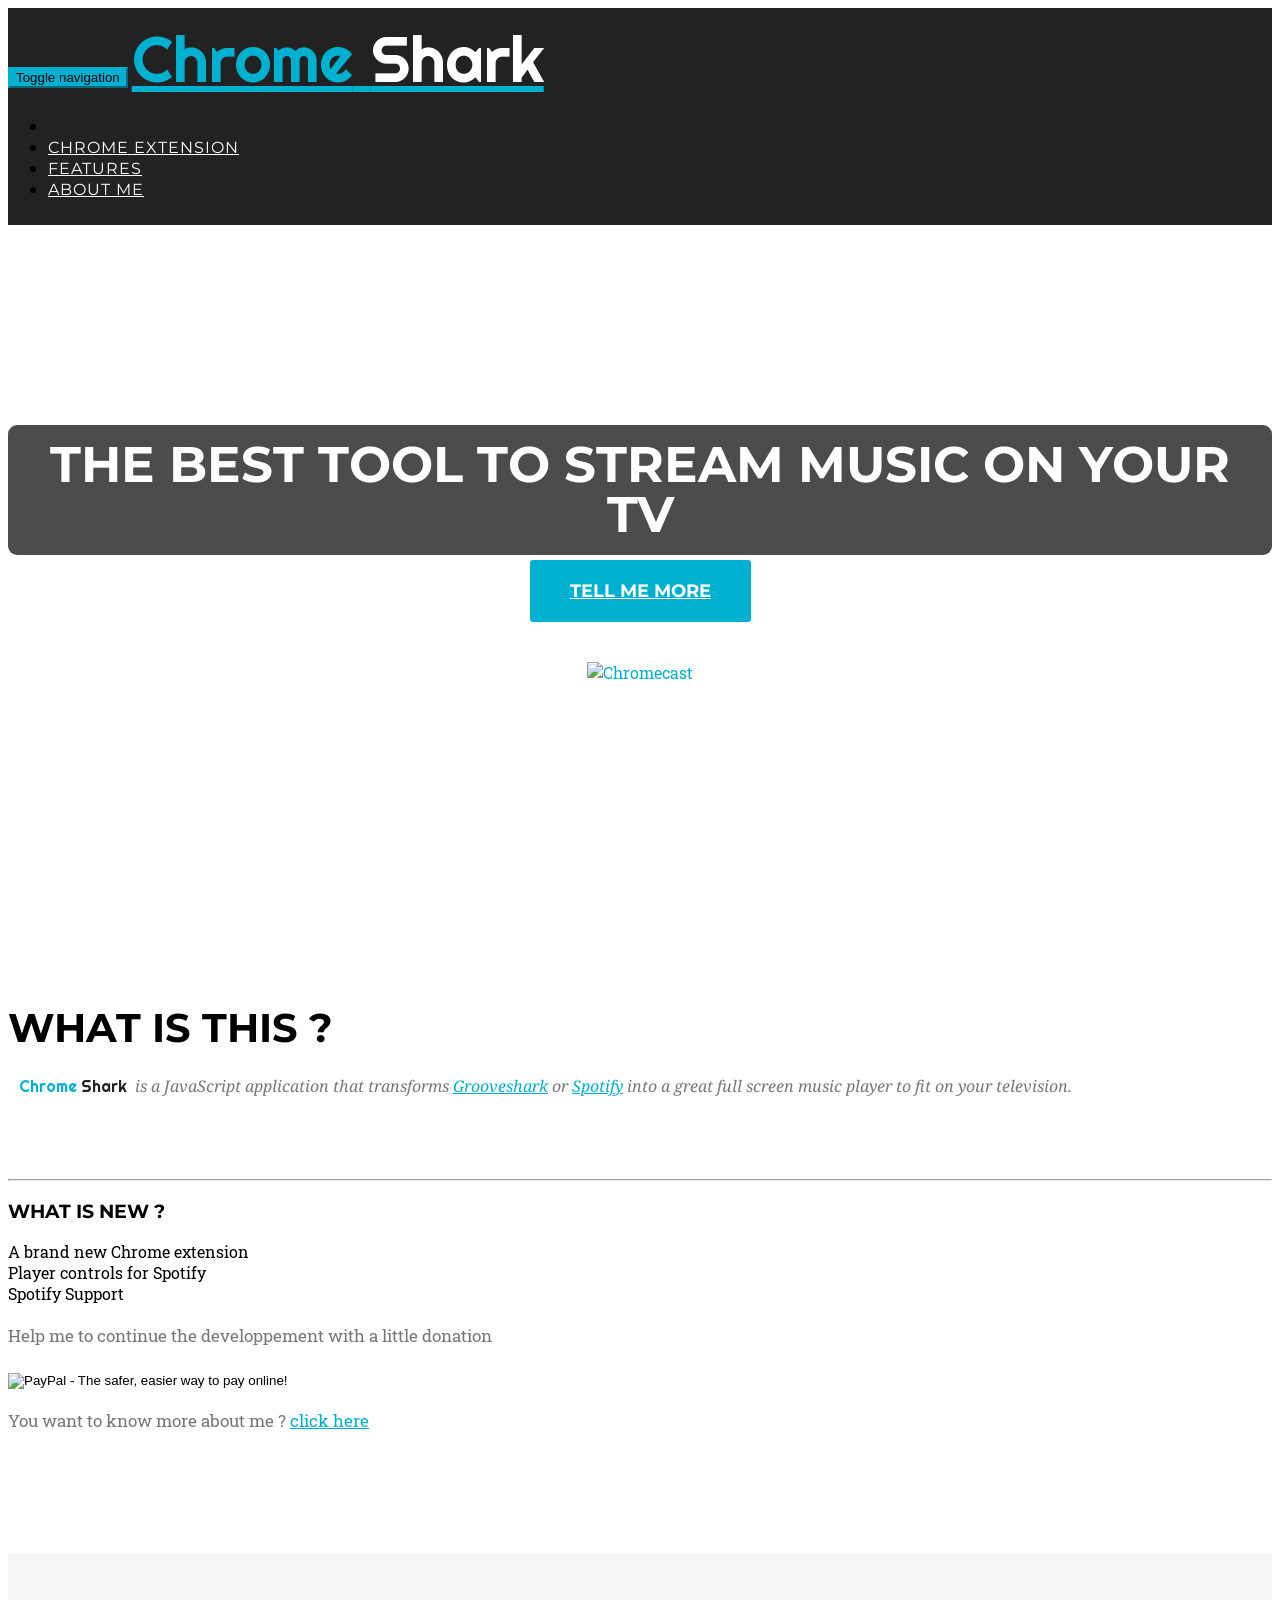
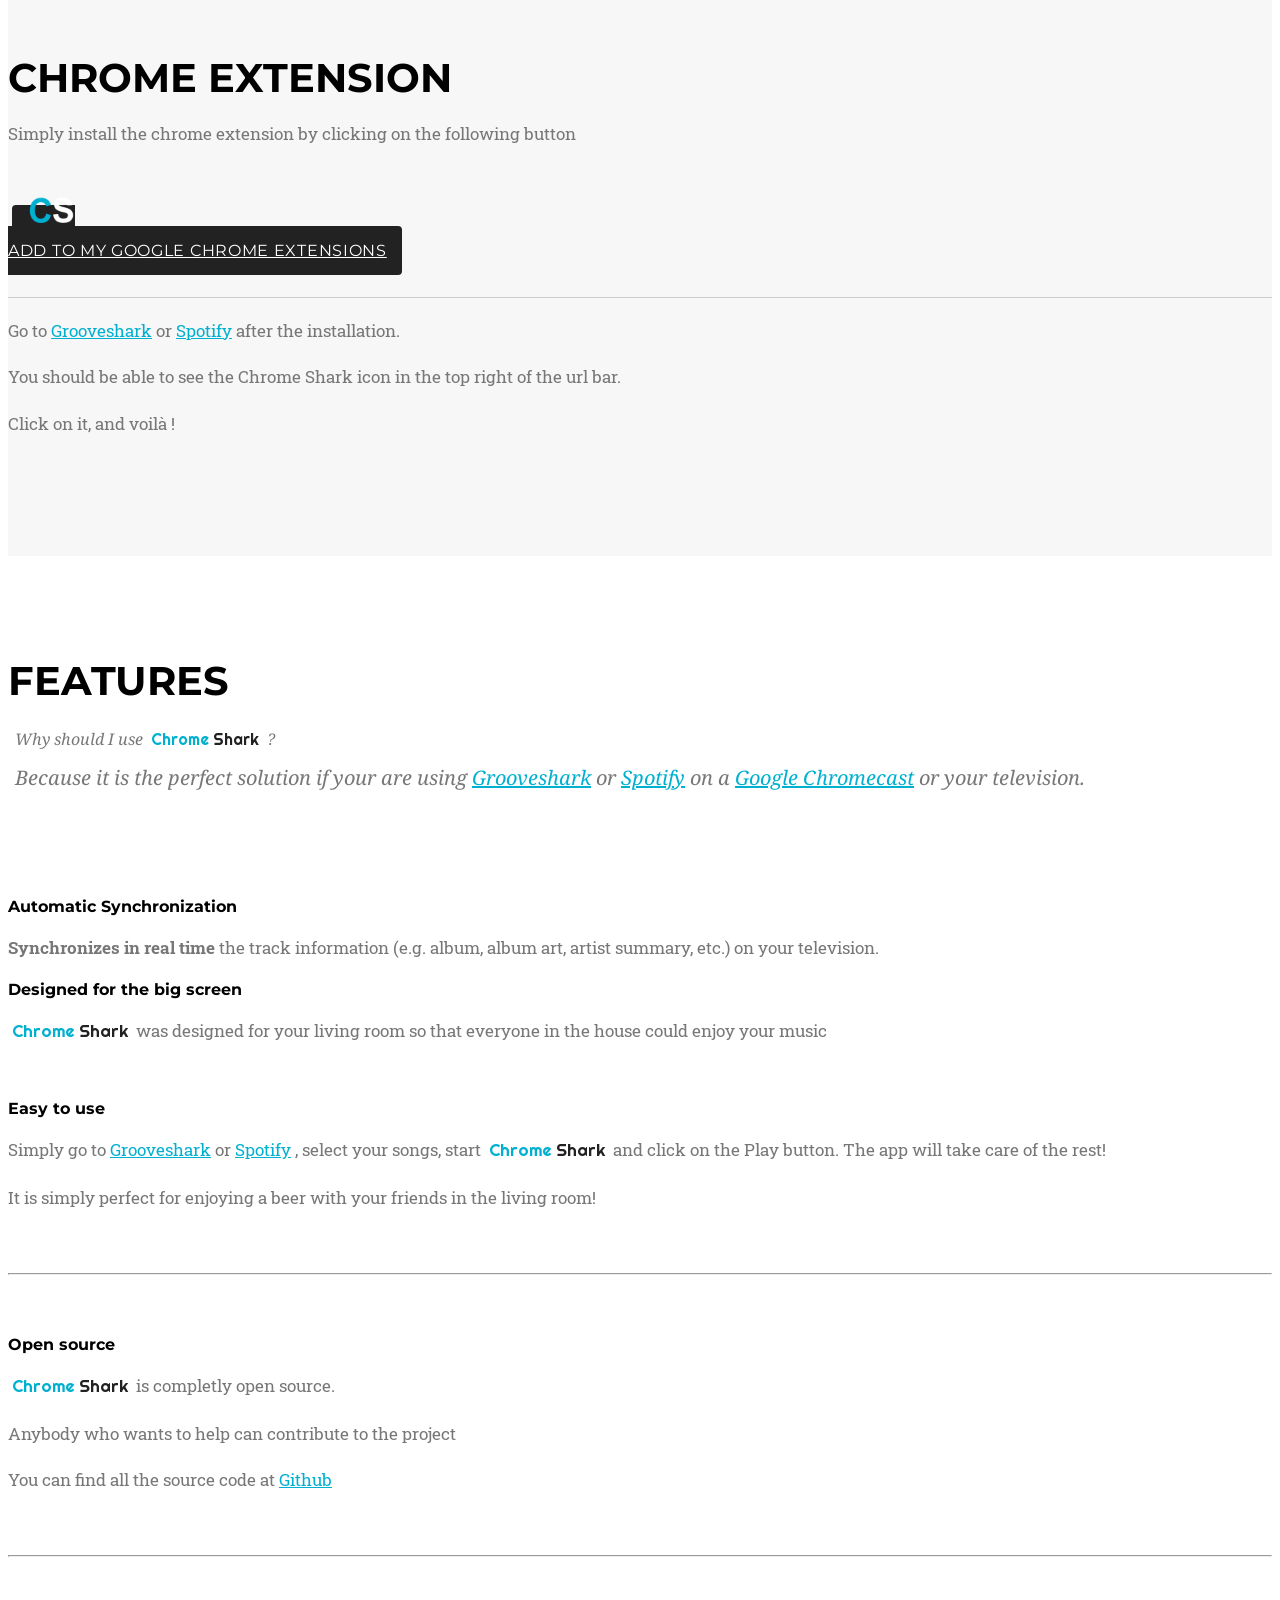
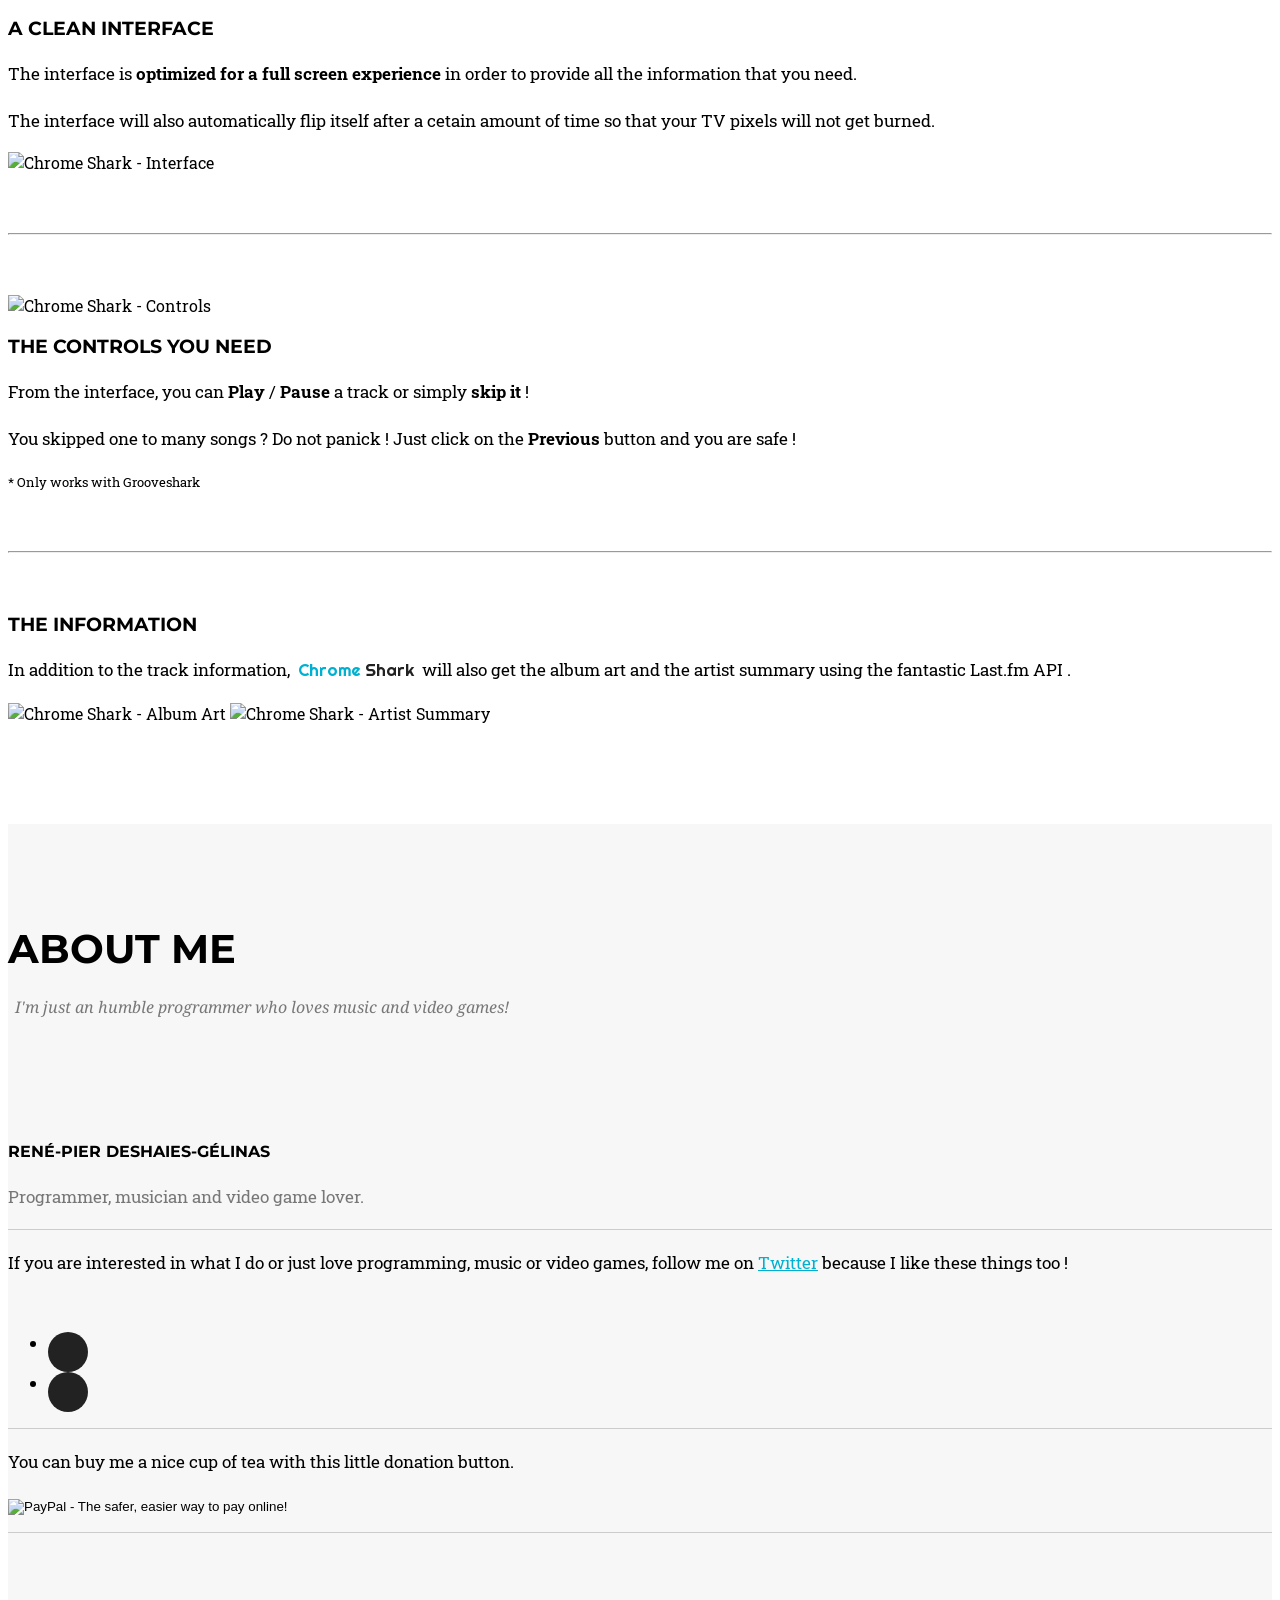
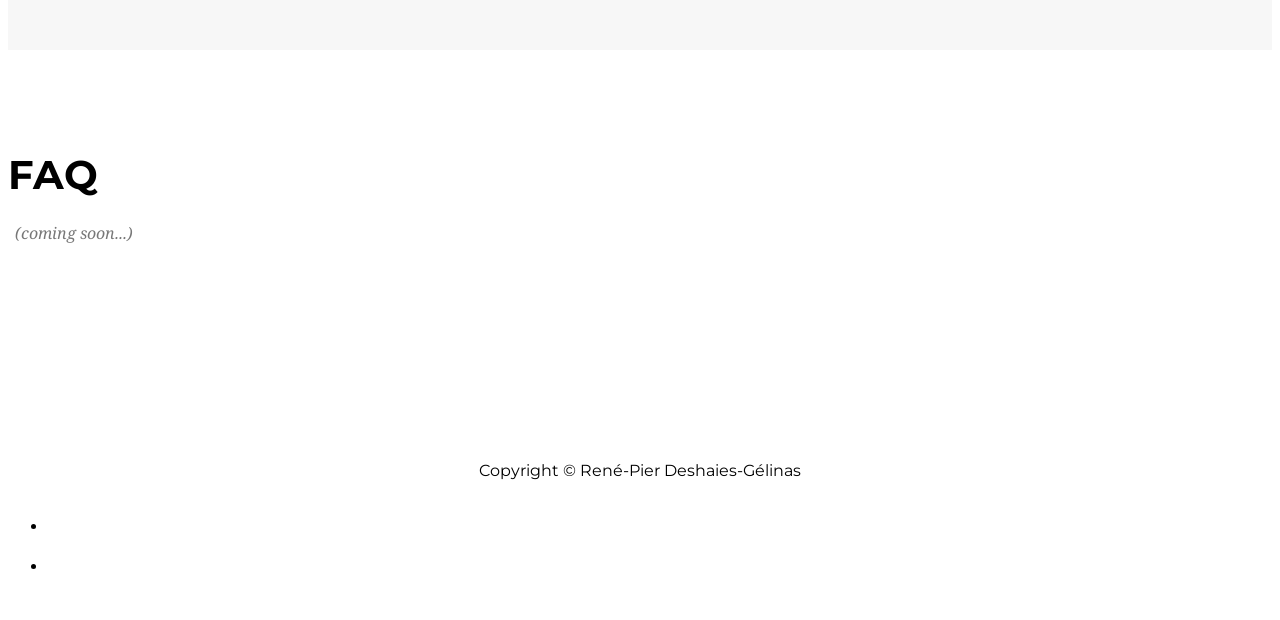
==== commit a00a4794: "Updated the chrome extension button" ====
--- a/index.html
+++ b/index.html
@@ -235,23 +235,13 @@
       <br>
       <div class="row">
         <div class="col-md-4 col-md-offset-4 text-center">
-          <a onclick="chrome.webstore.install('https://chrome.google.com/webstore/detail/chrome-shark')" class="btn btn-default chrome-shark-button chrome-shark-button-lg" rel="sidebar" title="">
+          <a href="https://chrome.google.com/webstore/detail/chrome-shark/fifmpfkhpojgoodihbmflkgpifanigbd" target="_blank" class="btn btn-default chrome-shark-button chrome-shark-button-lg">
             <img src="img/icons/chrome-shark-icon-transparent.png" width="48px" alt="Chrome shark chrome extension icon">
             <br> Add to my Google Chrome extensions
           </a>
         </div>
       </div>
       <br>
-      <div class="row">
-        <div class="col-md-6 col-md-offset-3 text-muted text-center">
-          <p>
-            Or download it from the
-            <a href="https://chrome.google.com/webstore/detail/chrome-shark/fifmpfkhpojgoodihbmflkgpifanigbd" target="_blank">
-              Chrome Web Store
-            </a>
-          </p>
-        </div>
-      </div>
       <hr>
       <div class="row">
         <div class="col-md-6 col-md-offset-3 text-muted text-center">
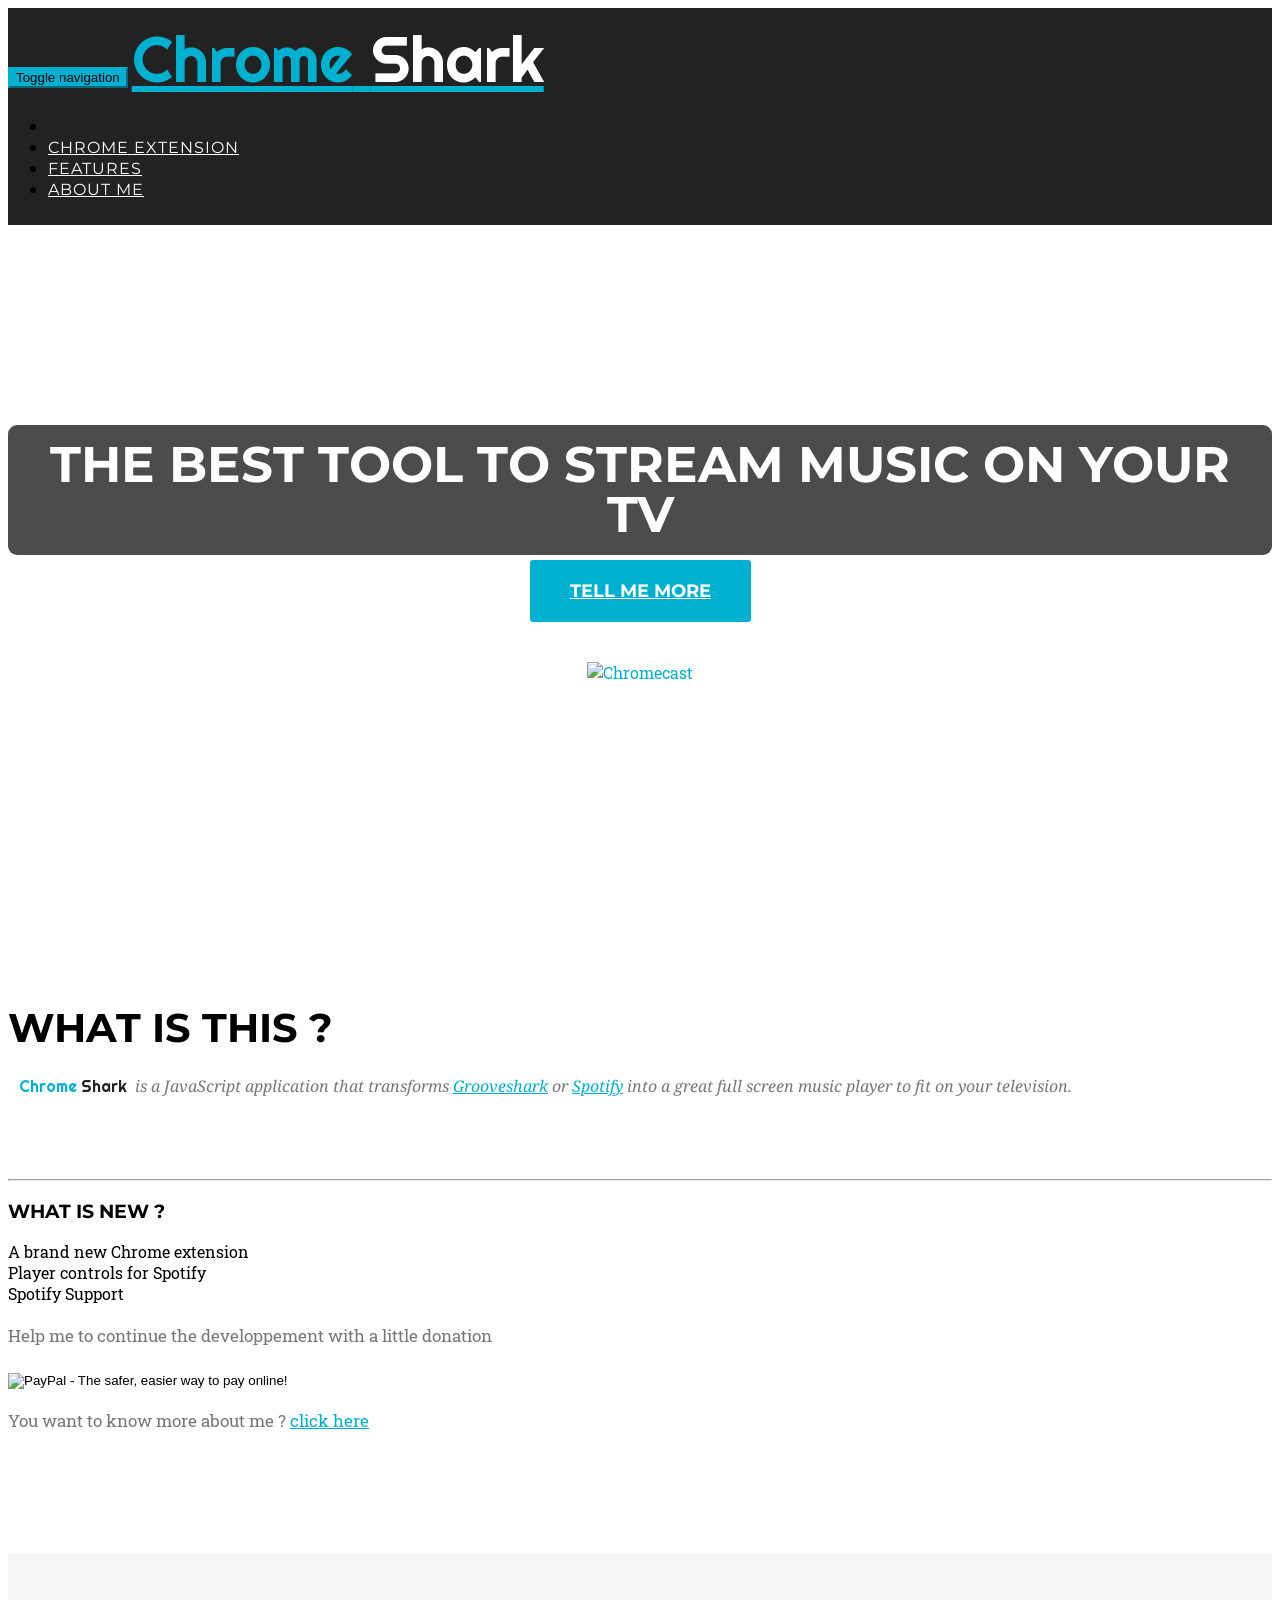
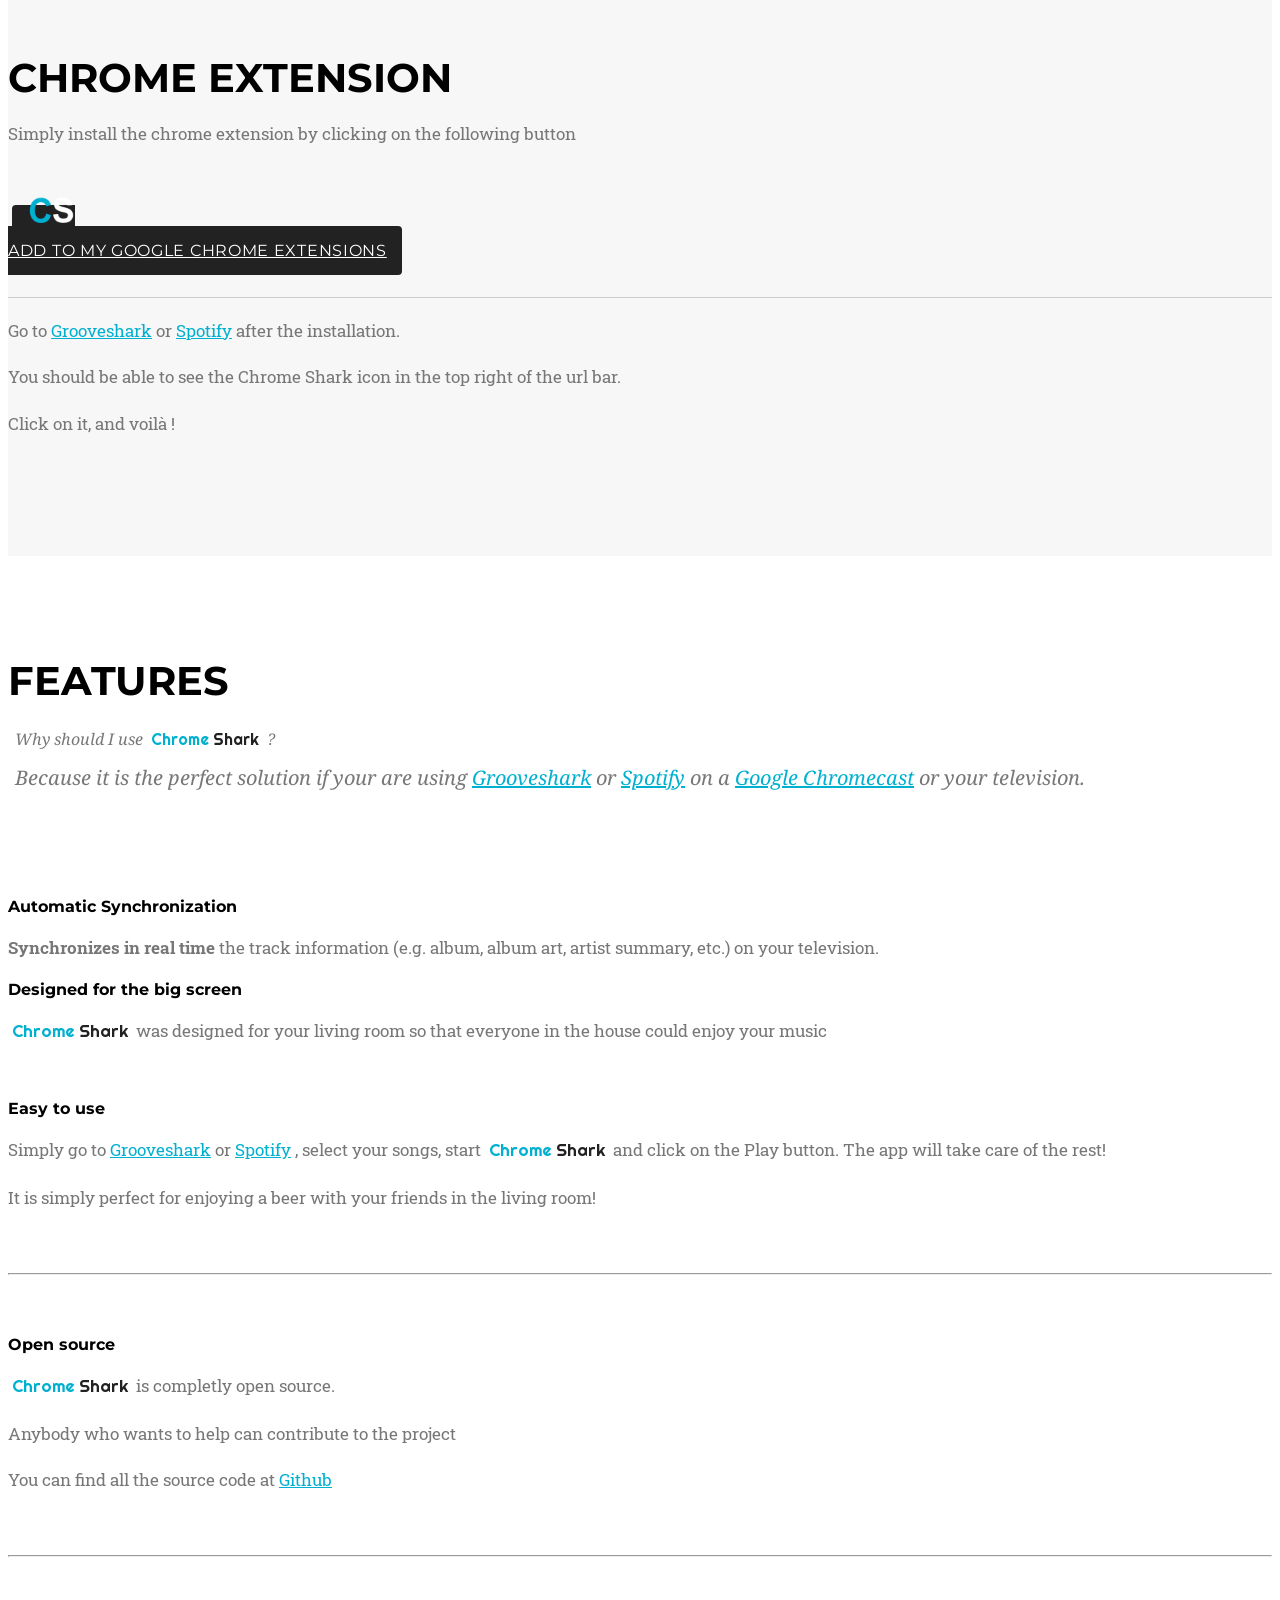
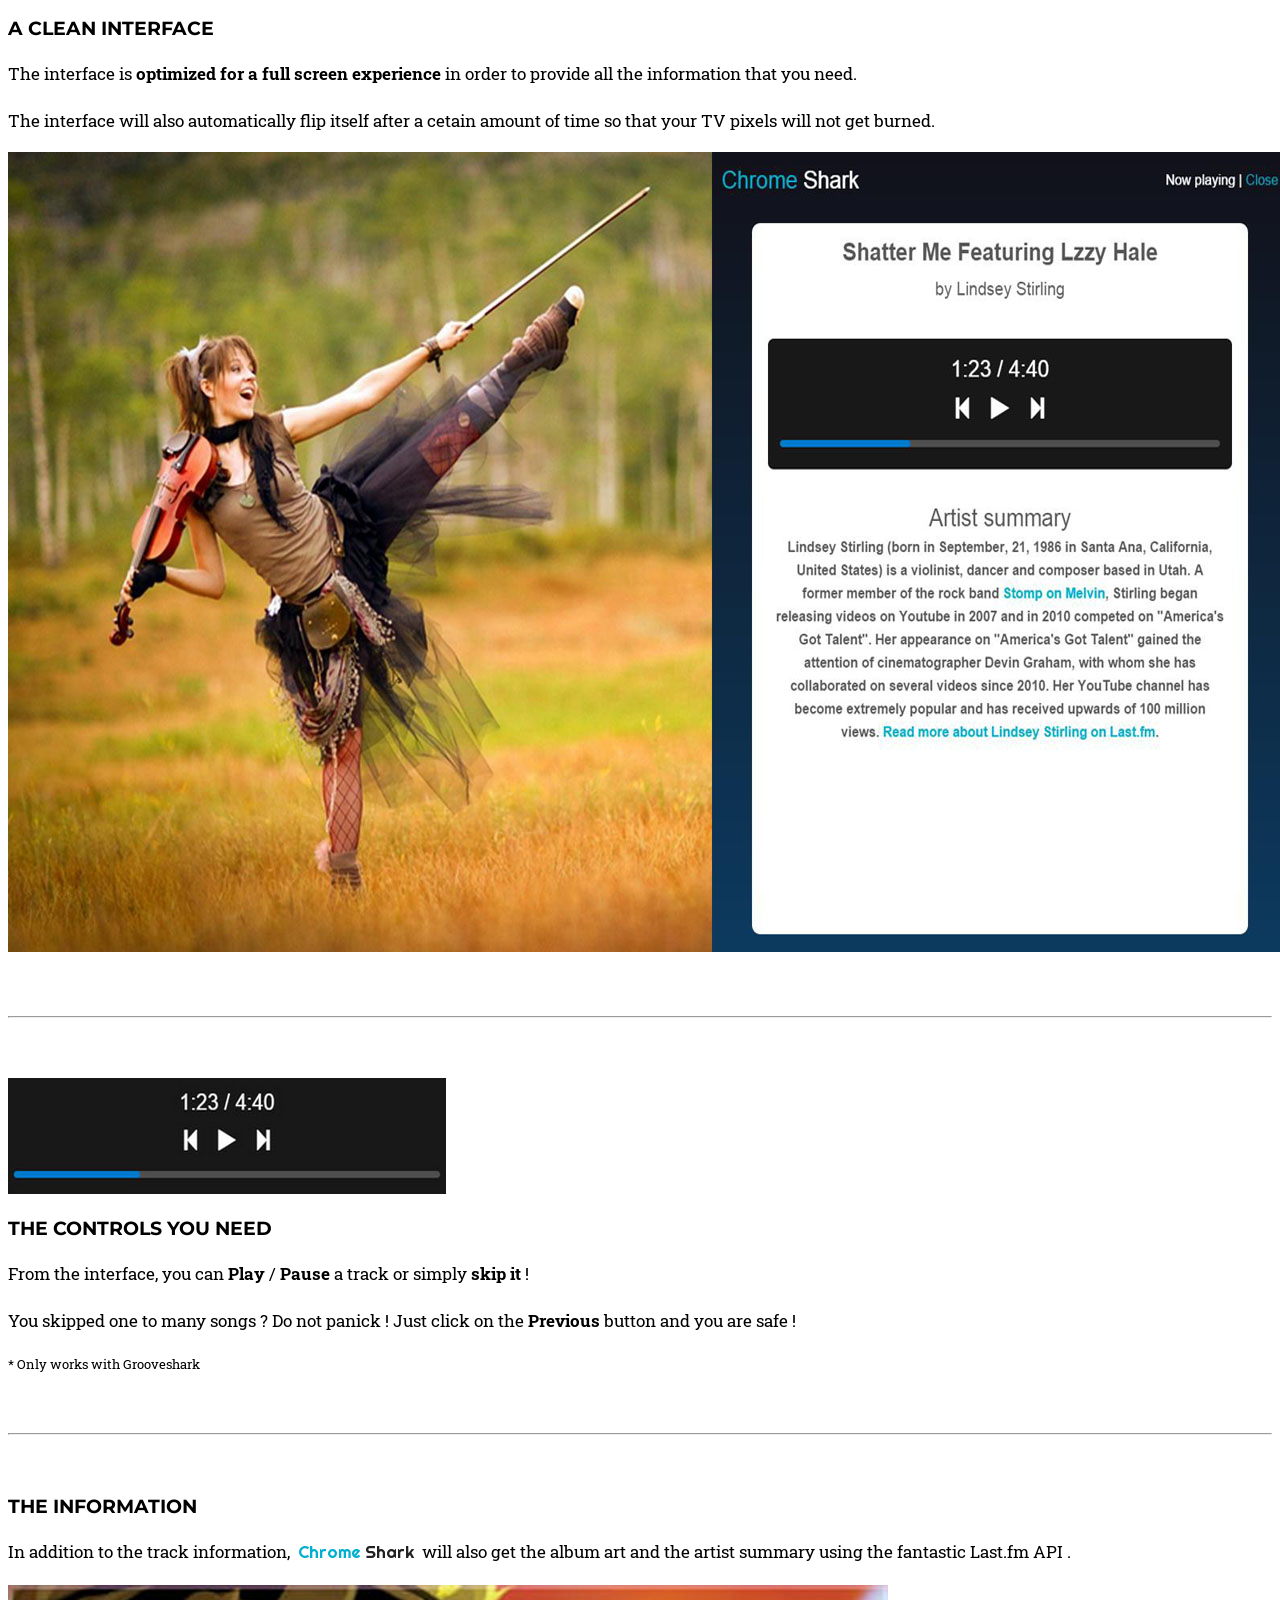
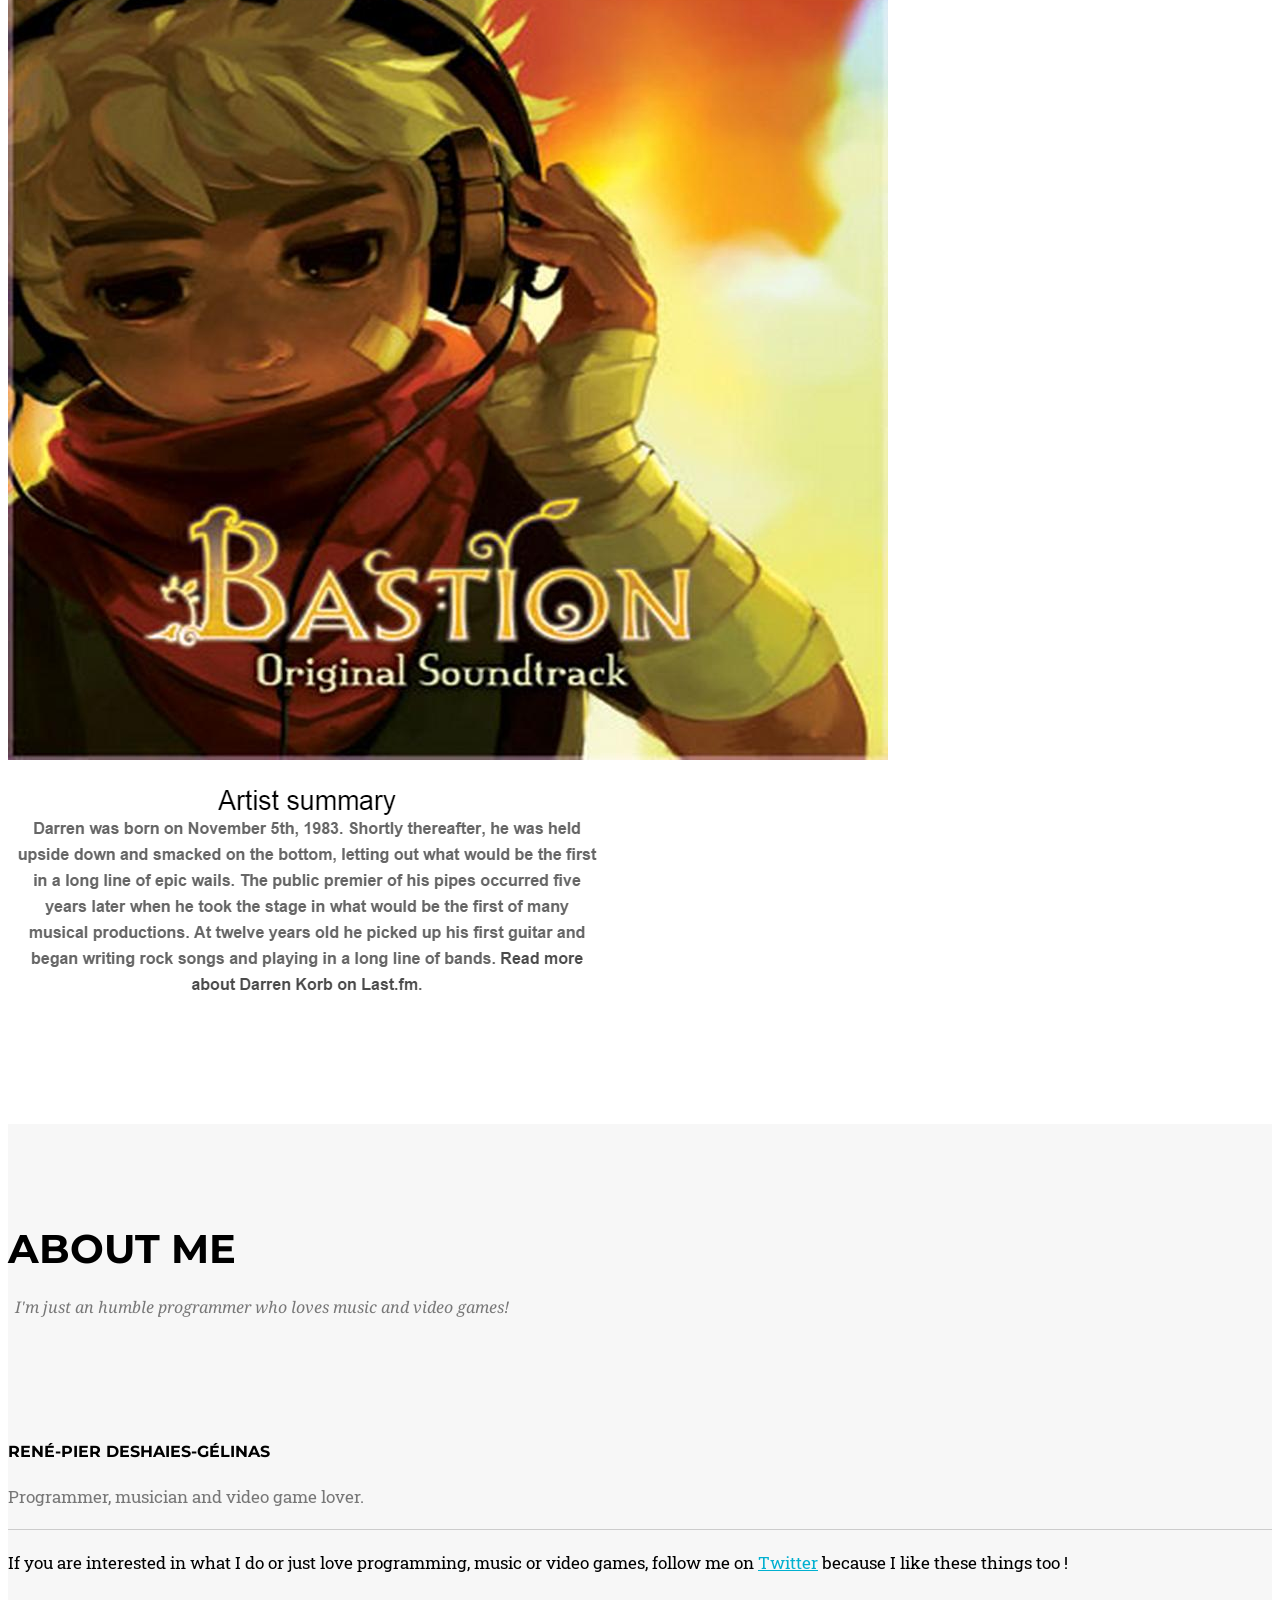
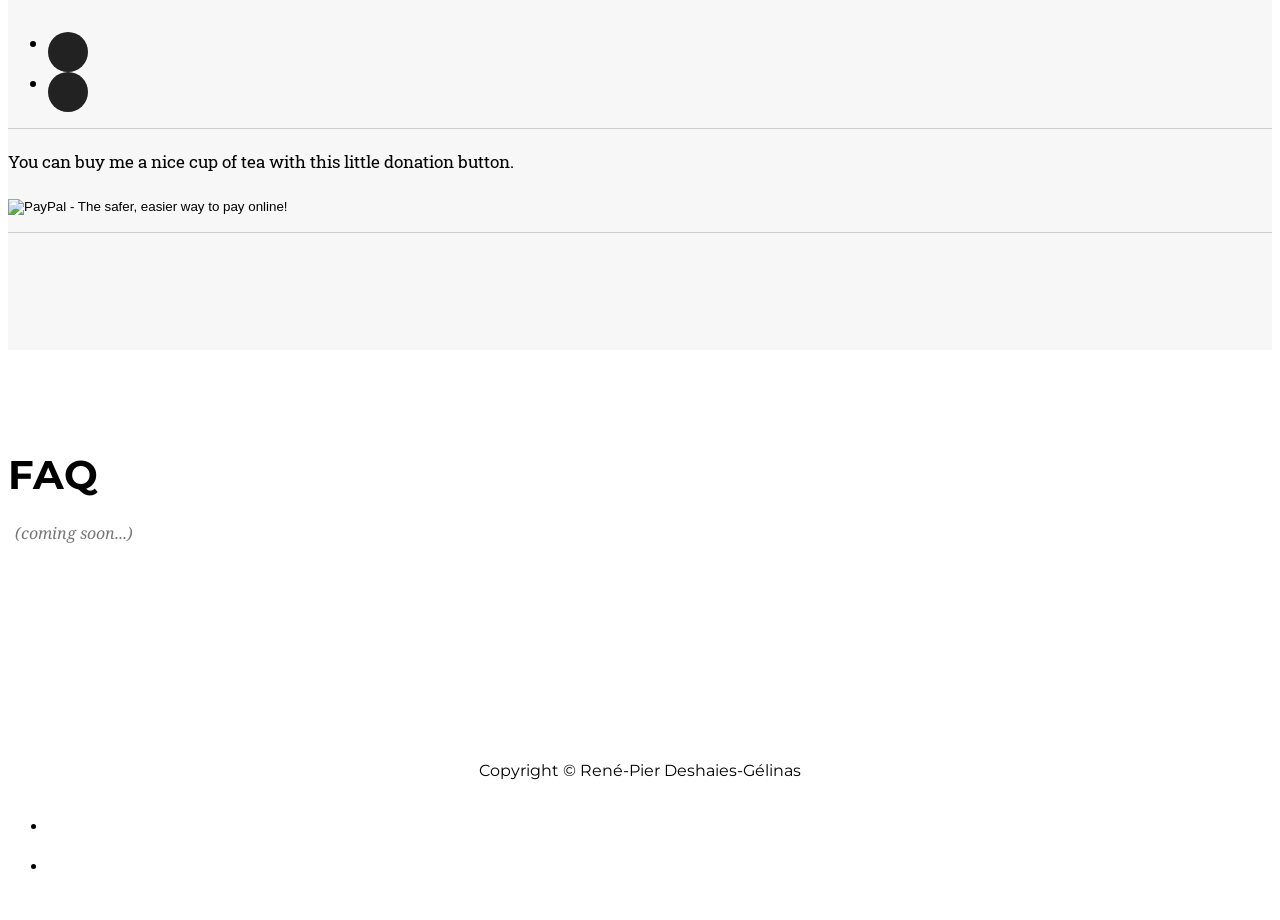
==== commit ed1d7ca4: "Updated images" ====
--- a/index.html
+++ b/index.html
@@ -10,9 +10,9 @@
   <meta property="og:title" content="The best tool to stream music on your TV">
   <meta property="og:description" content="Chrome Shark is a Chrome extension that transforms web music players into a great full screen music player to fit on your television.">
   <meta property="og:url" content="http://tareck117.github.io/chrome-shark/">
-  <meta property="og:image" content="http://i.imgur.com/U63reF7.jpg">
+  <meta property="og:image" content="img/chrome-shark/1280x800.jpg">
   <meta property="og:type" content="website">
-  <meta name="description" content="Chrome Shark is a JavaScript application that transforms Grooveshark or Spotify into a great full screen music player to fit on your television.">
+  <meta name="description" content="Chrome Shark is a Chrome extension that transforms web music players into a great full screen music player to fit on your television.">
 
   <title>Chrome Shark - The best tool to stream your music on your TV</title>
   <link rel="icon" type="image/png" href="img/favicons/favicon-v1.1.png" />
@@ -377,13 +377,13 @@
           </p>
         </div>
         <div class="col-md-5">
-          <img src="http://i.imgur.com/U63reF7.jpg" alt="Chrome Shark - Interface" class="img-responsive">
+          <img src="img/chrome-shark/1280x800.jpg" alt="Chrome Shark - Interface" class="img-responsive">
         </div>
       </div>
       <hr>
       <div class="row features-text">
         <div class="col-md-5">
-          <img src="http://i.imgur.com/QFILvzF.png" alt="Chrome Shark - Controls" class="img-responsive">
+          <img src="img/chrome-shark/controls.png" alt="Chrome Shark - Controls" class="img-responsive">
         </div>
         <div class="col-md-7">
           <h3>The controls you need</h3>
@@ -411,8 +411,8 @@
           </p>
         </div>
         <div class="col-md-5">
-          <img src="http://i.imgur.com/duBB4dl.jpg" alt="Chrome Shark - Album Art" class="img-responsive">
-          <img src="http://i.imgur.com/8i7IinQ.png" alt="Chrome Shark - Artist Summary" class="img-responsive">
+          <img src="img/chrome-shark/album-art.jpg" alt="Chrome Shark - Album Art" class="img-responsive">
+          <img src="img/chrome-shark/artist-summary.png" alt="Chrome Shark - Artist Summary" class="img-responsive">
         </div>
       </div>
 
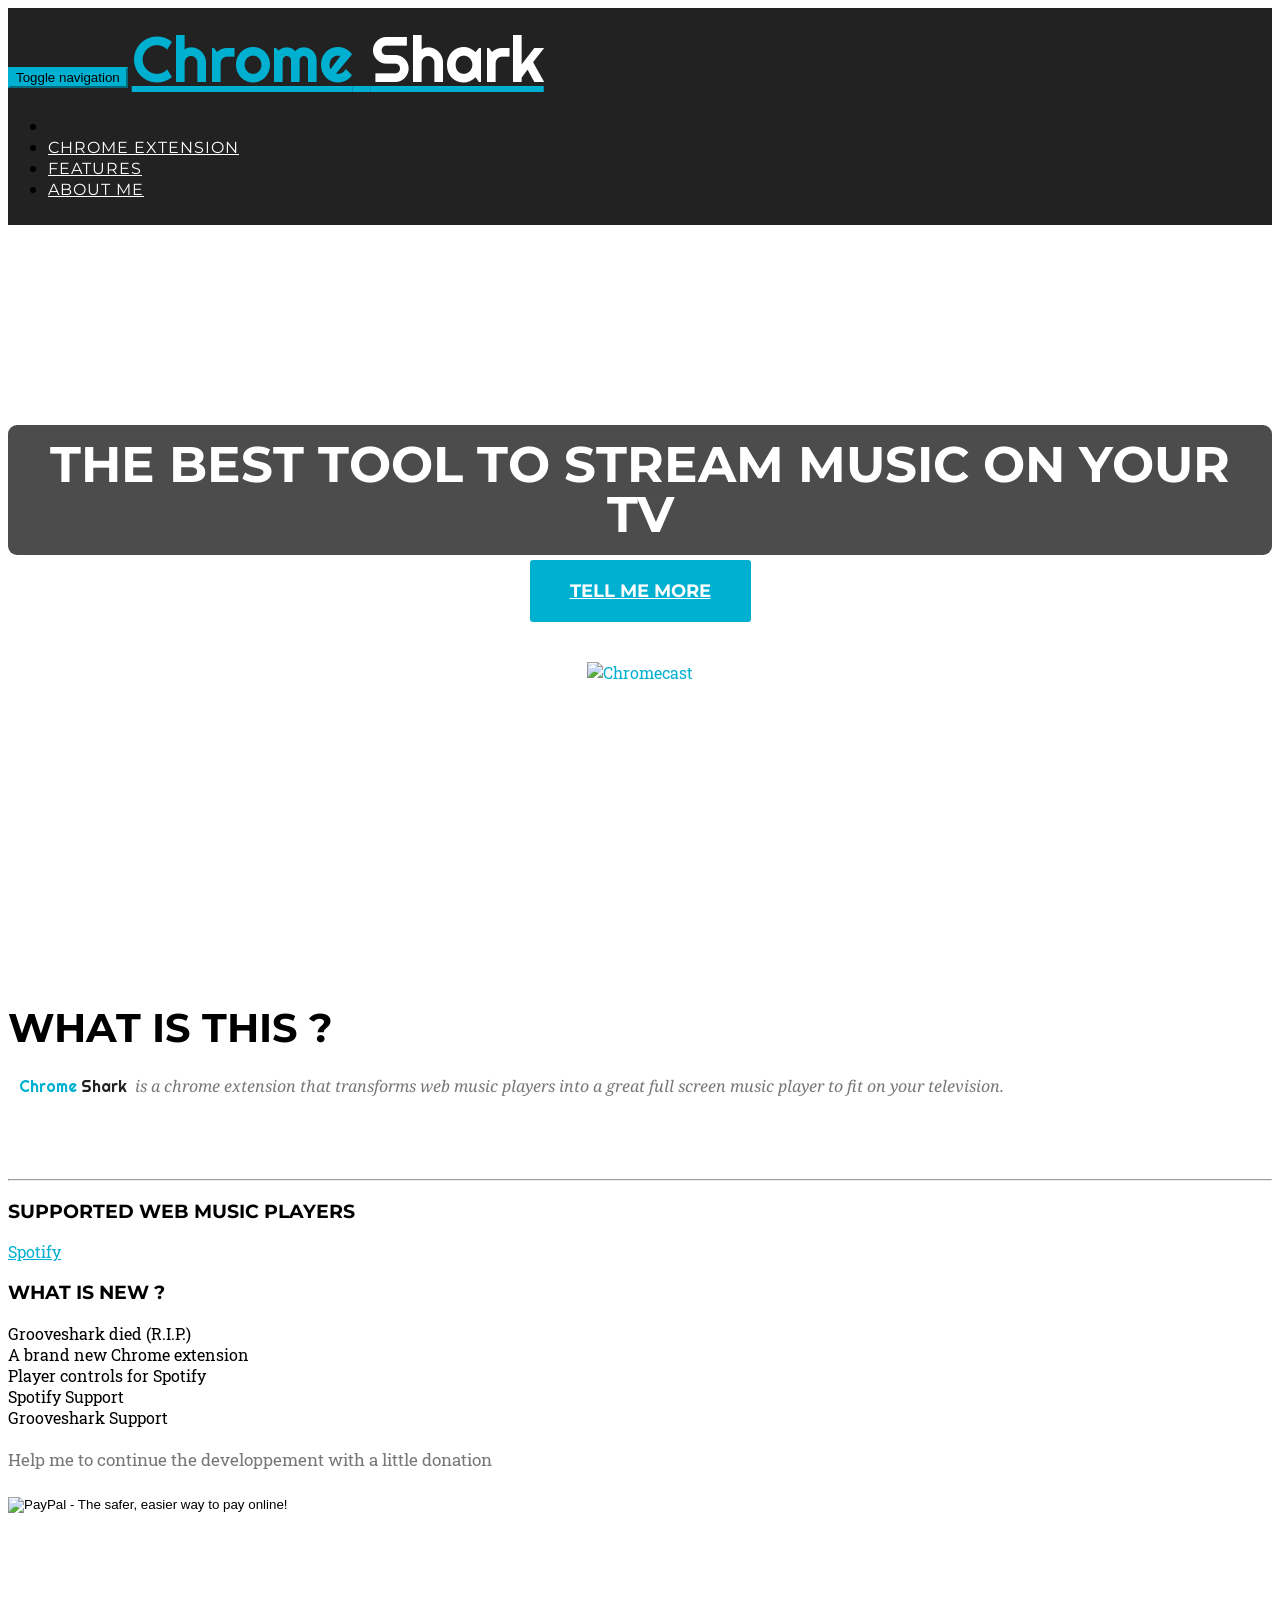
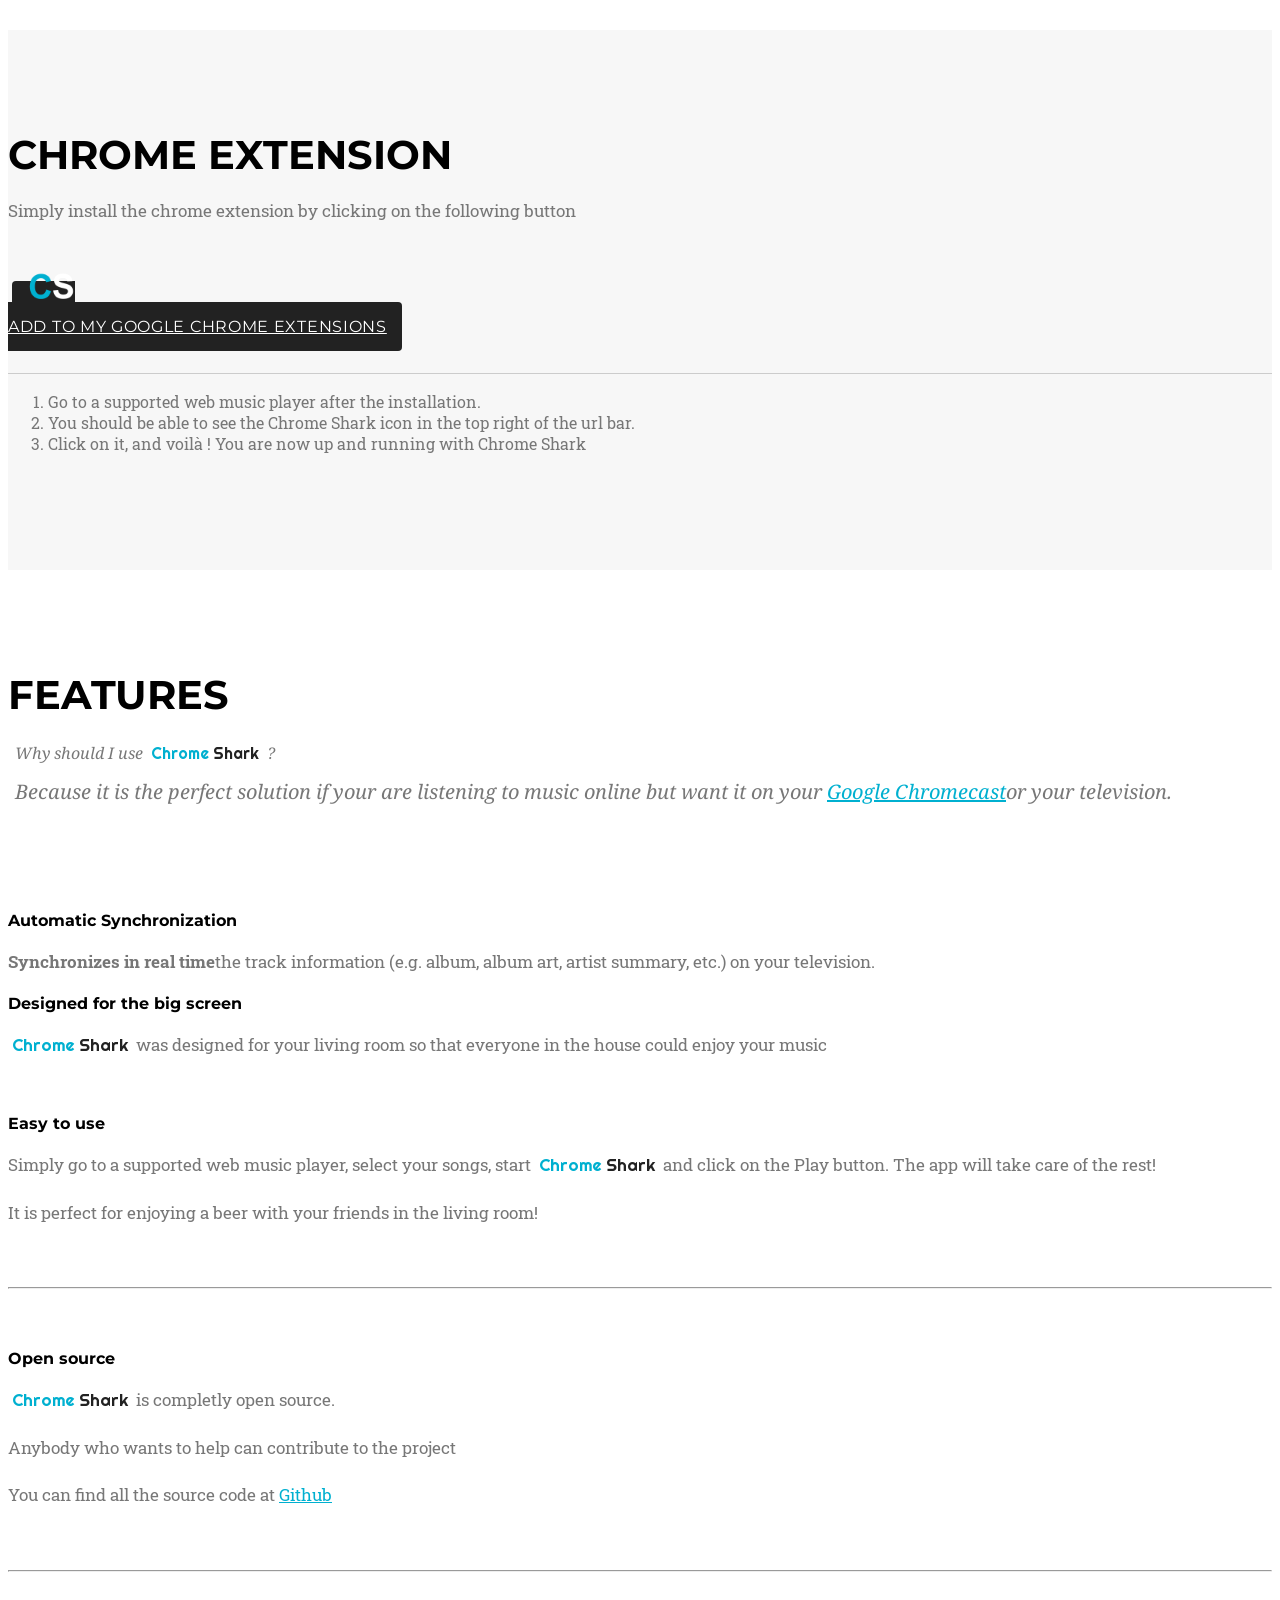
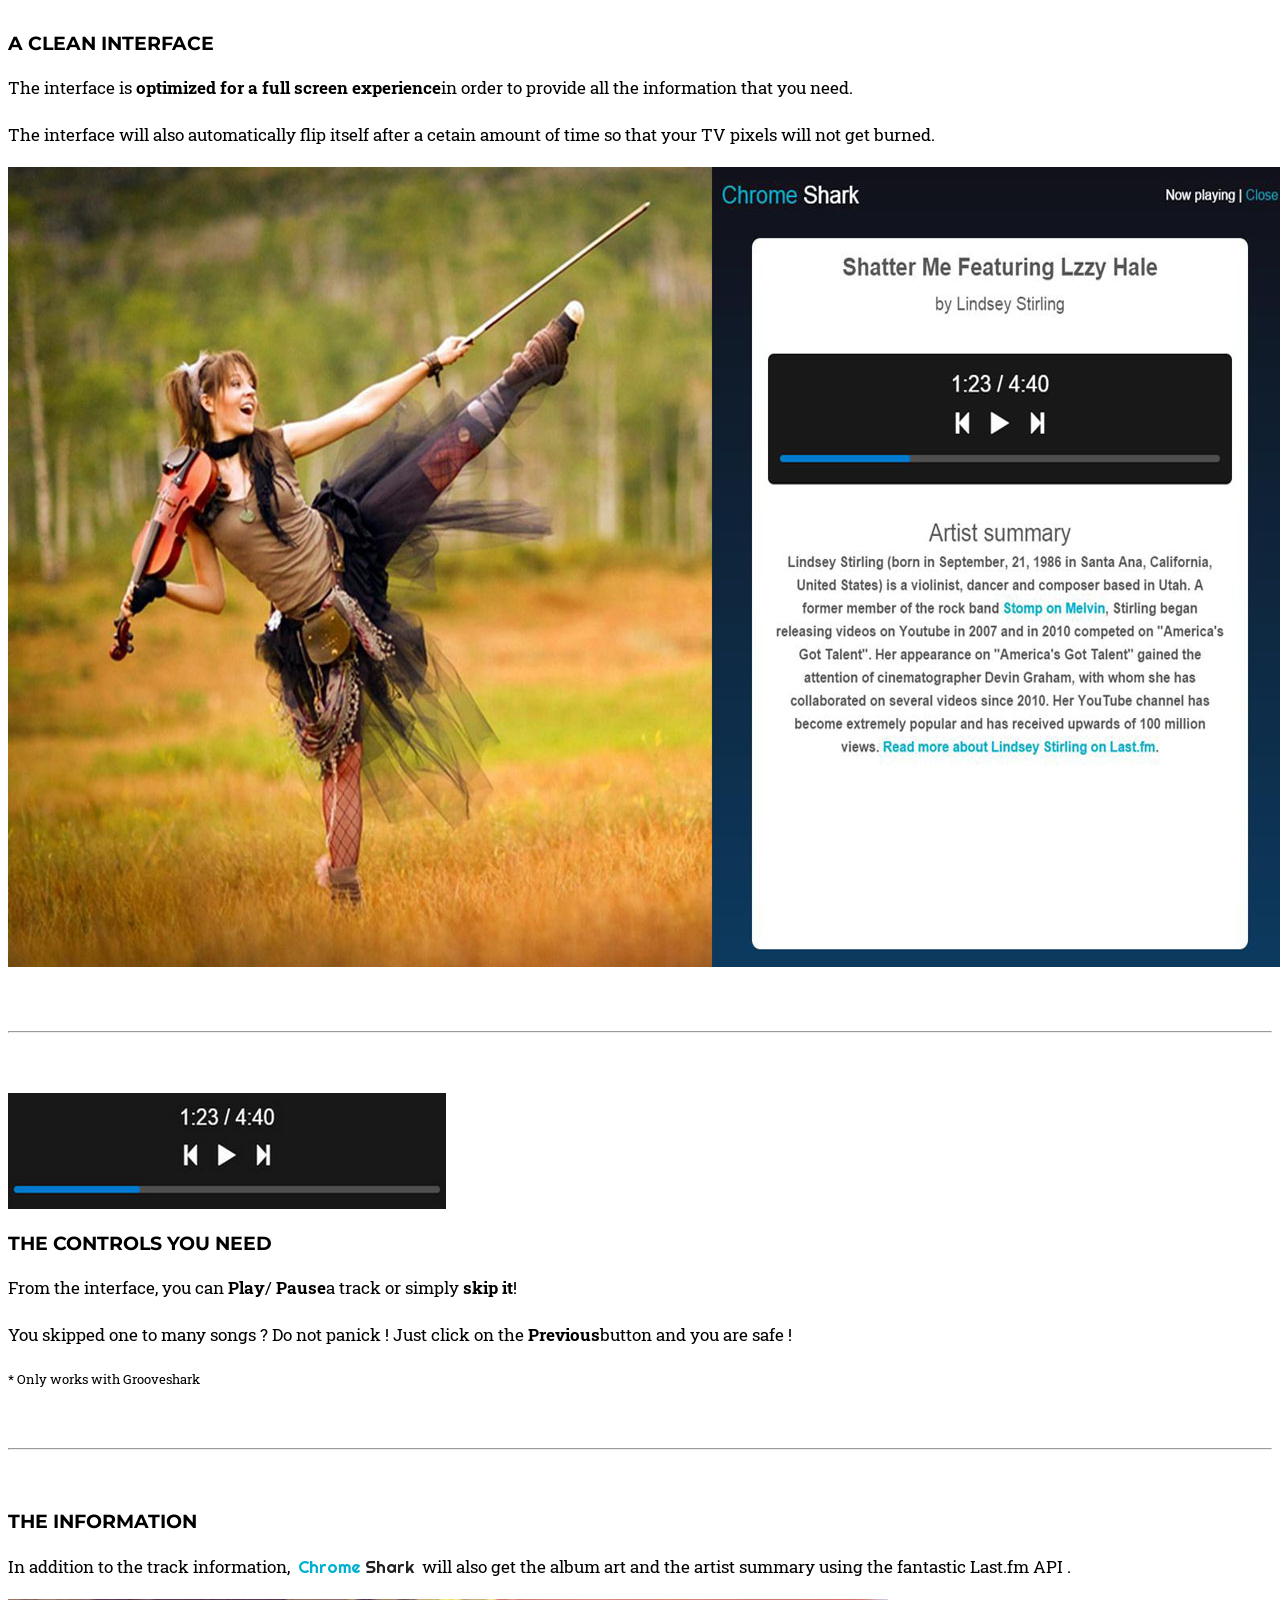
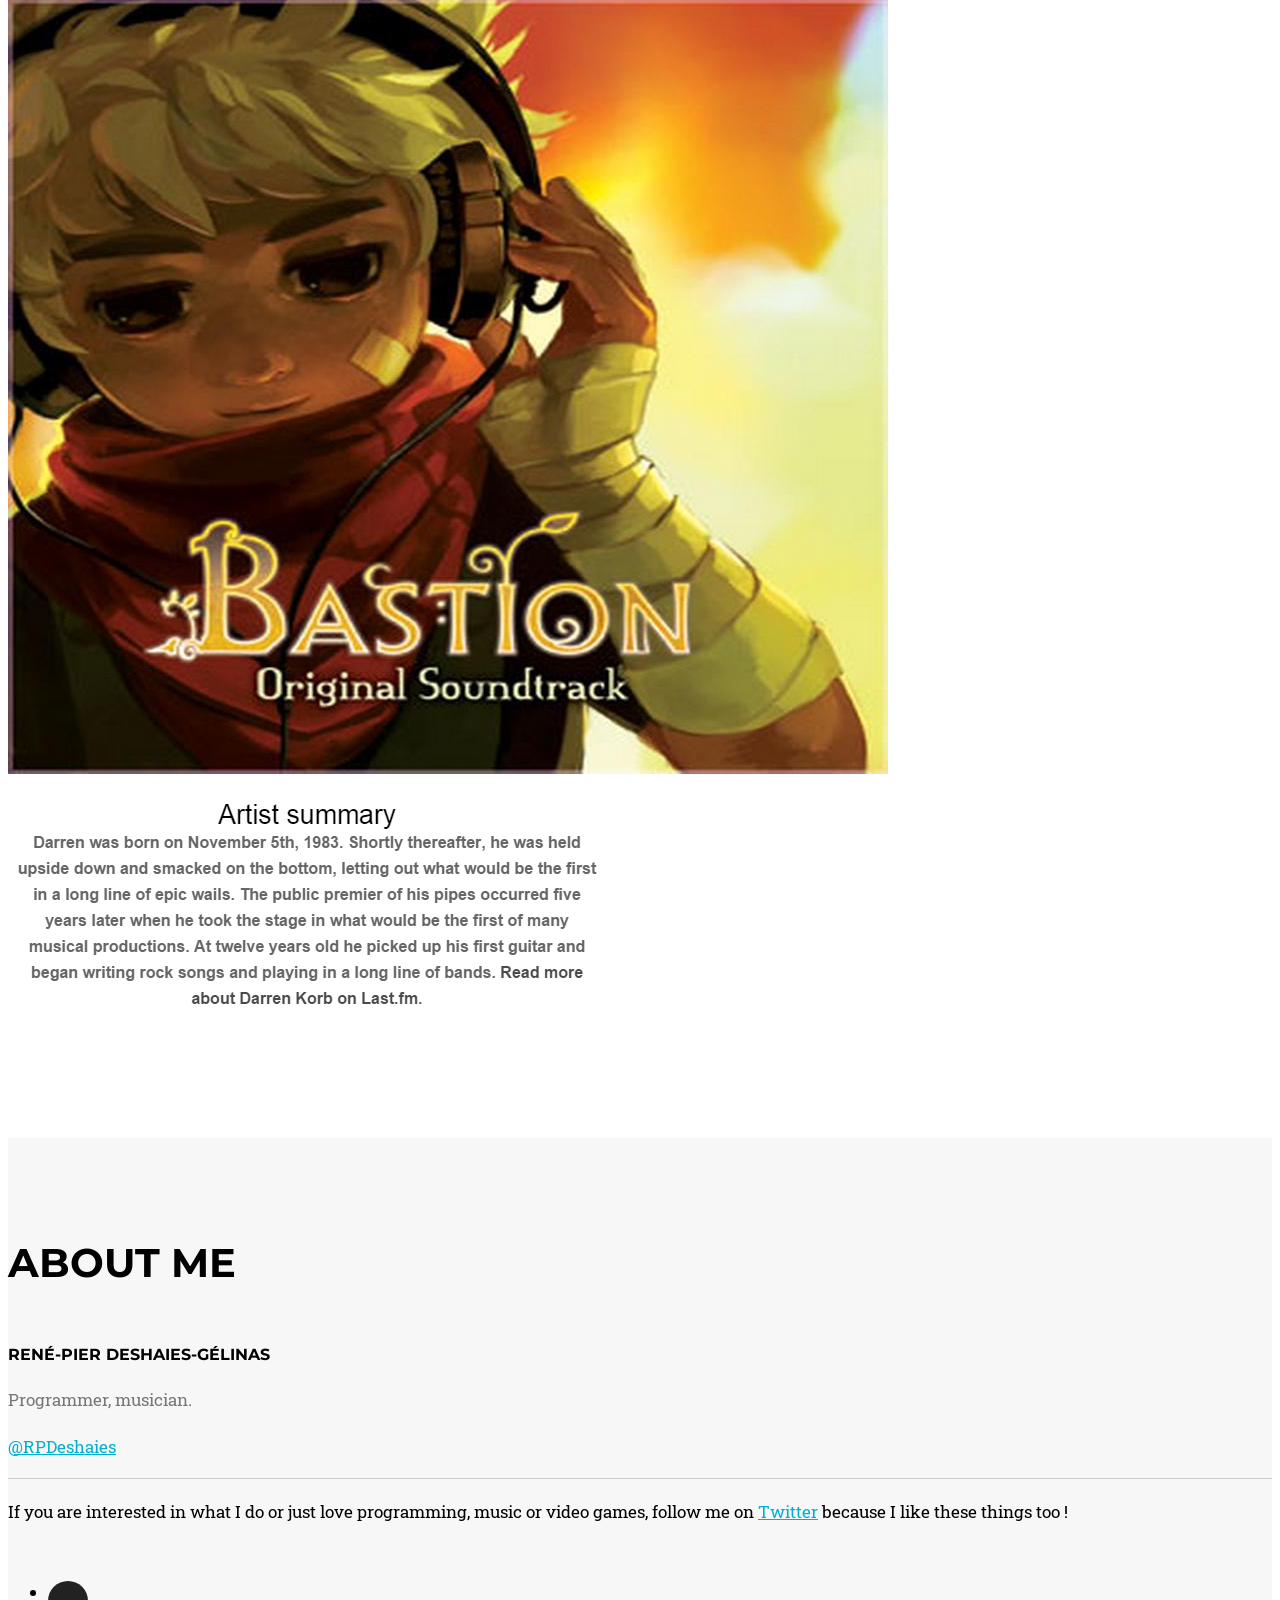
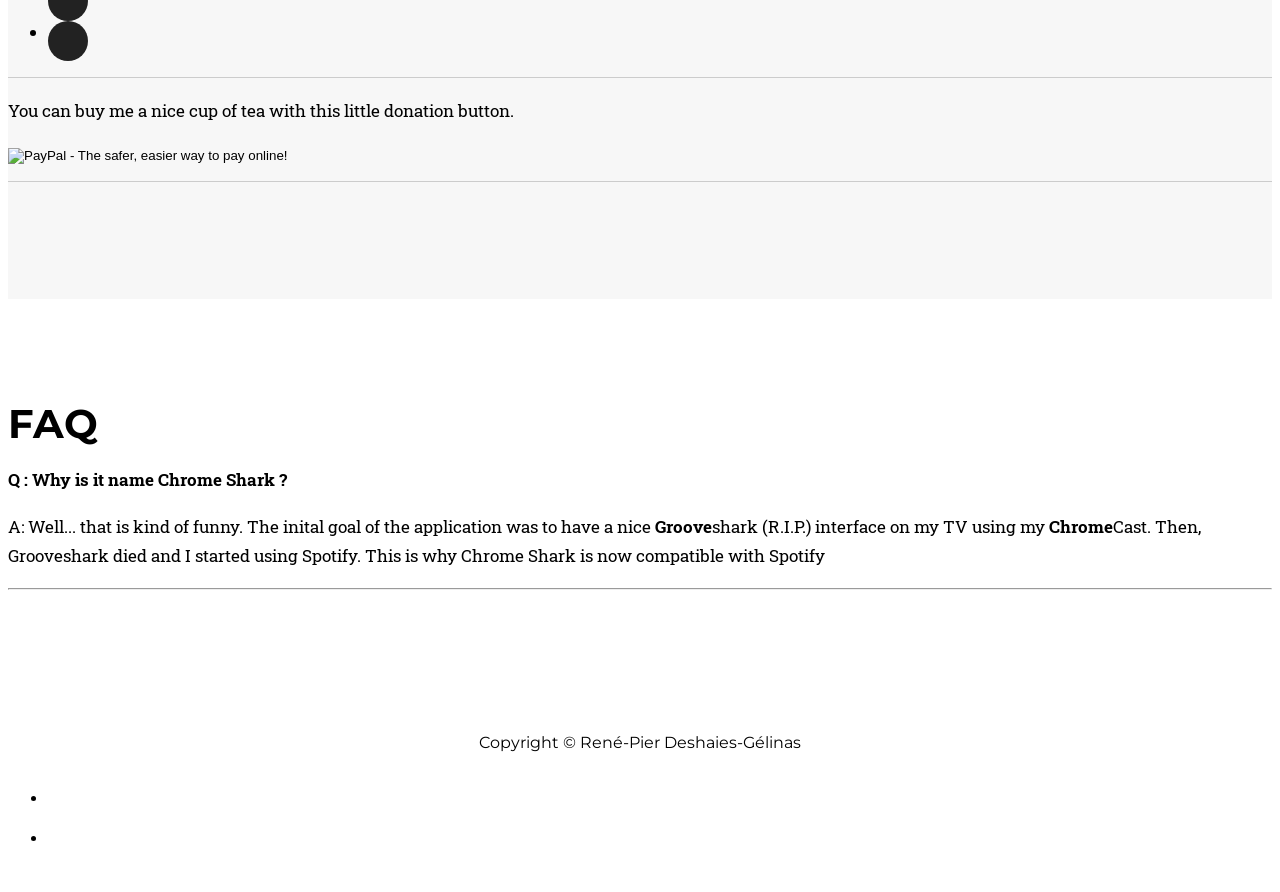
==== commit 448ba2e0: "Updated the text and added FAQ section" ====
--- a/index.html
+++ b/index.html
@@ -1,552 +1,485 @@
 <!DOCTYPE html>
 <html lang="en">
-
-<head>
-  <meta charset="utf-8">
-  <meta http-equiv="X-UA-Compatible" content="IE=edge">
-  <meta name="viewport" content="width=device-width, initial-scale=1">
-
-  <meta name="author" content="René-Pier Deshaies-Gélinas">
-  <meta property="og:title" content="The best tool to stream music on your TV">
-  <meta property="og:description" content="Chrome Shark is a Chrome extension that transforms web music players into a great full screen music player to fit on your television.">
-  <meta property="og:url" content="http://tareck117.github.io/chrome-shark/">
-  <meta property="og:image" content="img/chrome-shark/1280x800.jpg">
-  <meta property="og:type" content="website">
-  <meta name="description" content="Chrome Shark is a Chrome extension that transforms web music players into a great full screen music player to fit on your television.">
-
-  <title>Chrome Shark - The best tool to stream your music on your TV</title>
-  <link rel="icon" type="image/png" href="img/favicons/favicon-v1.1.png" />
-
-  <!-- Bootstrap Core CSS -->
-  <link href="css/bootstrap.min.css" rel="stylesheet">
-
-  <!-- Custom CSS -->
-  <link href="css/agency.css" rel="stylesheet">
-
-  <!-- Custom Fonts -->
-  <link href="css/font-awesome-4.3.0/css/font-awesome.min.css" rel="stylesheet" type="text/css">
-  <link href="http://fonts.googleapis.com/css?family=Montserrat:400,700" rel="stylesheet" type="text/css">
-  <link href='http://fonts.googleapis.com/css?family=Kaushan+Script' rel='stylesheet' type='text/css'>
-  <link href='http://fonts.googleapis.com/css?family=Droid+Serif:400,700,400italic,700italic' rel='stylesheet' type='text/css'>
-  <link href='http://fonts.googleapis.com/css?family=Roboto+Slab:400,100,300,700' rel='stylesheet' type='text/css'>
-
-  <link href='http://fonts.googleapis.com/css?family=Righteous' rel='stylesheet' type='text/css'>
-  <!--  Chrome store -->
-  <link rel="chrome-webstore-item" href="https://chrome.google.com/webstore/detail/chrome-shark">
-  <!-- HTML5 Shim and Respond.js IE8 support of HTML5 elements and media queries -->
-  <!-- WARNING: Respond.js doesn't work if you view the page via file:// -->
-  <!--[if lt IE 9]>
-        <script src="https://oss.maxcdn.com/libs/html5shiv/3.7.0/html5shiv.js"></script>
-        <script src="https://oss.maxcdn.com/libs/respond.js/1.4.2/respond.min.js"></script>
+  
+  <head>
+    <meta charset="utf-8">
+    <meta http-equiv="X-UA-Compatible" content="IE=edge">
+    <meta name="viewport" content="width=device-width, initial-scale=1">
+    <meta name="author" content="René-Pier Deshaies-Gélinas">
+    <meta property="og:title" content="The best tool to stream music on your TV">
+    <meta property="og:description" content="Chrome Shark is a Chrome extension that transforms web music players into a great full screen music player to fit on your television.">
+    <meta property="og:url" content="http://tareck117.github.io/chrome-shark/">
+    <meta property="og:image" content="http://tareck117.github.io/chrome-shark/img/chrome-shark/1280x800.jpg">
+    <meta property="og:type" content="website">
+    <meta name="description" content="Chrome Shark is a Chrome extension that transforms web music players into a great full screen music player to fit on your television.">
+    <title>Chrome Shark - The best tool to stream your music on your TV</title>
+    <link rel="icon" type="image/png" href="img/favicons/favicon-v1.1.png"
+    />
+    <!-- Bootstrap Core CSS -->
+    <link href="css/bootstrap.min.css" rel="stylesheet">
+    <!-- Custom CSS -->
+    <link href="css/style.css" rel="stylesheet">
+    <!-- Custom Fonts -->
+    <link href="css/font-awesome-4.3.0/css/font-awesome.min.css" rel="stylesheet" type="text/css">
+    <link href="http://fonts.googleapis.com/css?family=Montserrat:400,700" rel="stylesheet" type="text/css">
+    <link href='http://fonts.googleapis.com/css?family=Kaushan+Script' rel='stylesheet' type='text/css'>
+    <link href='http://fonts.googleapis.com/css?family=Droid+Serif:400,700,400italic,700italic' rel='stylesheet' type='text/css'>
+    <link href='http://fonts.googleapis.com/css?family=Roboto+Slab:400,100,300,700' rel='stylesheet' type='text/css'>
+    <link href='http://fonts.googleapis.com/css?family=Righteous' rel='stylesheet' type='text/css'>
+    <!-- Chrome store -->
+    <link rel="chrome-webstore-item" href="https://chrome.google.com/webstore/detail/chrome-shark">
+    <!-- HTML5 Shim and Respond.js IE8 support of HTML5 elements and media queries -->
+    <!-- WARNING: Respond.js doesn't work if you view the page via file:// -->
+    <!--[if lt IE 9]>
+      <script src="https://oss.maxcdn.com/libs/html5shiv/3.7.0/html5shiv.js"></script>
+      <script src="https://oss.maxcdn.com/libs/respond.js/1.4.2/respond.min.js"></script>
     <![endif]-->
-  <script>
-    (function(i, s, o, g, r, a, m) {
-      i['GoogleAnalyticsObject'] = r;
-      i[r] = i[r] || function() {
-        (i[r].q = i[r].q || []).push(arguments)
-      }, i[r].l = 1 * new Date();
-      a = s.createElement(o),
-        m = s.getElementsByTagName(o)[0];
-      a.async = 1;
-      a.src = g;
-      m.parentNode.insertBefore(a, m)
-    })(window, document, 'script', 'http://www.google-analytics.com/analytics.js', 'ga');
-
-    ga('create', 'UA-55650509-1', 'auto');
-    ga('require', 'displayfeatures');
-    ga('require', 'linkid', 'linkid.js');
-    ga('send', 'pageview');
-  </script>
-</head>
-
-<body id="page-top" class="index">
-
-  <!-- Navigation -->
-  <nav class="navbar navbar-default navbar-fixed-top navbar navbar-shrink">
-    <div class="container">
-      <!-- Brand and toggle get grouped for better mobile display -->
-      <div class="navbar-header page-scroll">
-        <button type="button" class="navbar-toggle" data-toggle="collapse" data-target="#bs-example-navbar-collapse-1">
-          <span class="sr-only">Toggle navigation</span>
-          <span class="icon-bar"></span>
-          <span class="icon-bar"></span>
-          <span class="icon-bar"></span>
-        </button>
-        <a class="navbar-brand page-scroll chrome-shark-logo" href="#page-top">
+    <script>
+      (function(i, s, o, g, r, a, m) {
+        i['GoogleAnalyticsObject'] = r;
+        i[r] = i[r] || function() {
+          (i[r].q = i[r].q || []).push(arguments)
+        }, i[r].l = 1 * new Date();
+        a = s.createElement(o),
+          m = s.getElementsByTagName(o)[0];
+        a.async = 1;
+        a.src = g;
+        m.parentNode.insertBefore(a, m)
+      })(window, document, 'script', 'http://www.google-analytics.com/analytics.js', 'ga');
+  
+      ga('create', 'UA-55650509-1', 'auto');
+      ga('require', 'displayfeatures');
+      ga('require', 'linkid', 'linkid.js');
+      ga('send', 'pageview');
+    </script>
+  </head>
+  
+  <body id="page-top" class="index">
+    <!-- Navigation -->
+    <nav class="navbar navbar-default navbar-fixed-top navbar navbar-shrink">
+      <div class="container">
+        <!-- Brand and toggle get grouped for better mobile display -->
+        <div class="navbar-header page-scroll">
+          <button type="button" class="navbar-toggle" data-toggle="collapse" data-target="#bs-example-navbar-collapse-1">
+            <span class="sr-only">Toggle navigation</span>
+            <span class="icon-bar"></span>
+            <span class="icon-bar"></span>
+            <span class="icon-bar"></span>
+          </button>
+          <a class="navbar-brand page-scroll chrome-shark-logo" href="#page-top">
           <span class="logo-chrome">Chrome</span>
           <span class="logo-shark-alter">Shark</span>
         </a>
-      </div>
-
-      <!-- Collect the nav links, forms, and other content for toggling -->
-      <div class="collapse navbar-collapse" id="bs-example-navbar-collapse-1">
-        <ul class="nav navbar-nav navbar-right">
-          <li class="hidden">
-            <a href="#page-top"></a>
-          </li>
-          <li>
-            <a class="page-scroll" href="#chrome-extension">Chrome Extension</a>
-          </li>
-          <li>
-            <a class="page-scroll" href="#features">Features</a>
-          </li>
-          <li class="">
-            <a class="page-scroll" href="#about-me">About me</a>
-          </li>
-        </ul>
-      </div>
-      <!-- /.navbar-collapse -->
-    </div>
-    <!-- /.container-fluid -->
-  </nav>
-
-  <!-- Header -->
-  <header>
-    <div class="container">
-      <div class="intro-text">
-        <!-- <div class="intr#-lead-in">Welcome To Our Studio!</div> -->
-        <div class="intro-heading">The best tool to stream music on your TV</div>
-        <a href="#what-is-this" class="page-scroll btn btn-xl">Tell Me More</a>
-        <div class="chrome-cast-functionnalities">
-          <div class="row">
-            <div class="col-md-2 col-md-offset-3">
-
-              <span class="fa-stack fa-4x feature-icon">
-
-                <i class="fa fa-circle fa-stack-2x text-white"></i>
-
-                <i class="fa fa-headphones fa-stack-1x text-primary"></i>
-
-              </span>
-
-            </div>
-            <div class="col-md-2 visible-md-block visible-lg-block">
-
-              <span class="fa-stack fa-4x feature-icon">
-
-                <i class="fa fa-circle fa-stack-2x text-white"></i>
-
-                <i class="fa fa-arrow-right fa-stack-1x text-primary"></i>
-
-              </span>
-
-            </div>
-            <div class="col-md-2 hidden-md hidden-lg">
-              <span class="fa-stack fa-4x feature-icon">
-
-                <i class="fa fa-circle fa-stack-2x text-white"></i>
-
-                <i class="fa fa-arrow-down fa-stack-1x text-primary"></i>
-
-              </span>
-            </div>
-            <div class="col-md-2">
-
-              <span class="fa-stack fa-4x feature-icon">
-
-                <i class="fa fa-circle fa-stack-2x text-white"></i>
-
-
-                <img class="chrome-logo fa-stack-1x img-responsive text-primary" width="40px" src="img/icons/cast.png" alt="Chromecast">
-
-              </span>
-            </div>
-          </div>
-        </div>
-      </div>
-    </div>
-  </header>
-
-  <!-- What is this Section -->
-  <section id="what-is-this">
-    <div class="container">
-      <div class="row">
-        <div class="col-lg-12 text-center">
-          <h2 class="section-heading">What is this ?</h2>
-          <h3 class="section-subheading text-muted">
-            <span class="logo-box">
-              <span class="logo-chrome">Chrome</span>
-              <span class="logo-shark">Shark</span>
-            </span>
-            is a JavaScript application that transforms <a href="http://grooveshark.com" target="_blank">Grooveshark</a> or <a href="http://play.spotify.com" target="_blank">Spotify</a> into a great full screen music player to fit on your television.
-          </h3>
-        </div>
-      </div>
-      <hr>
-      <div class="row">
-        <div class="col-sm-12 text-center ">
-          <h3 class="section-heading text-center">
-            What is new ?
-          </h3>
-        </div>
-      </div>
-      <div class="row">
-        <div class="col-sm-4 col-sm-offset-4 text-center">
-          <div class="list-group">
-            <div class="list-group-item list-group-item-info">
-              A brand new Chrome extension
-              <i class="fa fa-exclamation"></i>
-            </div>
-            <div class="list-group-item list-group-item-info">
-              Player controls for Spotify
-              <i class="fa fa-play"></i>
-            </div>
-            <div class="list-group-item list-group-item-info">
-              Spotify Support
-              <i class="fa fa-exclamation"></i>
-            </div>
-          </div>
-
-          <p class="text-muted text-center">
-            Help me to continue the developpement with a little donation
-            <form action="https://www.paypal.com/cgi-bin/webscr" method="post" target="_top">
-              <input type="hidden" name="cmd" value="_s-xclick">
-              <input type="hidden" name="encrypted" value="-----BEGIN [base64]/VYzpuYaI8AtyaP0KvrsKshaO+QWkSL7iBZCUvgu3qd1rDnEZQiZVIBixfjY8LoKA8IRpF8vENdBII52WUskTnIX9DoHBZJQU+eYpIIRjuNm32j84kx1H+IYyCmuySYS233VJzanXebVOwac/vDzTELMAkGBSsOAwIaBQAwgcQGCSqGSIb3DQEHATAUBggqhkiG9w0DBwQIt0PX4vQJ80KAgaAKnv3UT5P4Sz/jA2D8vAe1Xs3qDvEaOZj27sNev9DX7A1WIlNlssnH+6HMMVCsuXbpnJki7eM6PMA59RzQ/fajjYQJkVVvr0WwsU95ua7hUF3Rr4Z8aNx29wFfJZVyQJTd27crGoiIOjztjKL22BipoOnGr00t9EwvXIqMifaaHAax8V8Nj/[base64]/ETMS1ycjtkpkvjXZe9k+6CieLuLsPumsJ7QC1odNz3sJiCbs2wC0nLE0uLGaEtXynIgRqIddYCHx88pb5HTXv4SZeuv0Rqq4+axW9PLAAATU8w04qqjaSXgbGLP3NmohqM6bV9kZZwZLR/klDaQGo1u9uDb9lr4Yn+rBQIDAQABo4HuMIHrMB0GA1UdDgQWBBSWn3y7xm8XvVk/UtcKG+wQ1mSUazCBuwYDVR0jBIGzMIGwgBSWn3y7xm8XvVk/[base64]/zANBgkqhkiG9w0BAQUFAAOBgQCBXzpWmoBa5e9fo6ujionW1hUhPkOBakTr3YCDjbYfvJEiv/2P+IobhOGJr85+XHhN0v4gUkEDI8r2/rNk1m0GA8HKddvTjyGw/XqXa+LSTlDYkqI8OwR8GEYj4efEtcRpRYBxV8KxAW93YDWzFGvruKnnLbDAF6VR5w/[base64]/uk9ONuwUwDQYJKoZIhvcNAQEBBQAEgYBe+LIRFBUfXPyVcHJD2cORlazJ5RX/bewIq4E/YEch+SAiJY3WEcslgfjsyuEiFjQjfYrfsNVsMVpp1fSOdfIY6ArhBFos6Jm5RoDVLTpLGJkTcKnjcR2oAKMlg3/Imdo/qfoz1yc+t6lSuzHWGDKOubqnKPKTlJOSMKDJbNQWMQ==-----END PKCS7-----
+        </div>
+        <!-- Collect the nav links, forms, and other content for toggling -->
+        <div class="collapse navbar-collapse" id="bs-example-navbar-collapse-1">
+          <ul class="nav navbar-nav navbar-right">
+            <li class="hidden">
+              <a href="#page-top"></a>
+            </li>
+            <li>
+              <a class="page-scroll" href="#chrome-extension">Chrome Extension</a>
+            </li>
+            <li>
+              <a class="page-scroll" href="#features">Features</a>
+            </li>
+            <li class="">
+              <a class="page-scroll" href="#about-me">About me</a>
+            </li>
+          </ul>
+        </div>
+        <!-- /.navbar-collapse -->
+      </div>
+      <!-- /.container-fluid -->
+    </nav>
+    <!-- Header -->
+    <header>
+      <div class="container">
+        <div class="intro-text">
+          <!-- <div class="intr#-lead-in">Welcome To Our Studio!</div> -->
+          <div class="intro-heading">The best tool to stream music on your TV</div>
+          <a href="#what-is-this" class="page-scroll btn btn-xl">Tell Me More</a>
+          <div class="chrome-cast-functionnalities">
+            <div class="row">
+              <div class="col-md-2 col-md-offset-3">
+                <span class="fa-stack fa-4x feature-icon">
+                  <i class="fa fa-circle fa-stack-2x text-white"></i>
+                  <i class="fa fa-headphones fa-stack-1x text-primary"></i>
+                </span>
+              </div>
+              <div class="col-md-2 visible-md-block visible-lg-block">
+                <span class="fa-stack fa-4x feature-icon">
+                  <i class="fa fa-circle fa-stack-2x text-white"></i>
+                  <i class="fa fa-arrow-right fa-stack-1x text-primary"></i>
+                </span>
+              </div>
+              <div class="col-md-2 hidden-md hidden-lg">
+                <span class="fa-stack fa-4x feature-icon">
+                  <i class="fa fa-circle fa-stack-2x text-white"></i>
+                  <i class="fa fa-arrow-down fa-stack-1x text-primary"></i>
+                </span>
+              </div>
+              <div class="col-md-2">
+                <span class="fa-stack fa-4x feature-icon">
+                  <i class="fa fa-circle fa-stack-2x text-white"></i>
+                  <img class="chrome-logo fa-stack-1x img-responsive text-primary" width="40px" src="img/icons/cast.png" alt="Chromecast">
+                </span>
+              </div>
+            </div>
+          </div>
+        </div>
+      </div>
+    </header>
+    <!-- What is this Section -->
+    <section id="what-is-this">
+      <div class="container">
+        <div class="row">
+          <div class="col-lg-12 text-center">
+            <h2 class="section-heading">What is this ?</h2>
+            <h3 class="section-subheading text-muted">
+              <span class="logo-box">
+                <span class="logo-chrome">Chrome</span>
+                <span class="logo-shark">Shark</span>
+              </span>is a chrome extension that transforms web music players into a great full screen music player to fit on your television.</h3>
+          </div>
+        </div>
+        <hr>
+        <div class="row">
+          <div class="col-sm-12 text-center ">
+            <h3 class="section-heading text-center">Supported web music players</h3>
+          </div>
+        </div>
+        <div class="row">
+          <div class="col-sm-4 col-sm-offset-4 text-center">
+            <div class="list-group">
+              <div class="list-group-item list-group-item-info">
+                <a href="http://play.spotify.com" target="_blank">
+                Spotify</a>
+              </div>
+            </div>
+          </div>
+        </div>
+        <div class="row">
+          <div class="col-sm-12 text-center ">
+            <h3 class="section-heading text-center">What is new ?</h3>
+          </div>
+        </div>
+        <div class="row">
+          <div class="col-sm-4 col-sm-offset-4 text-center">
+            <div class="list-group">
+              <div class="list-group-item list-group-item-info">Grooveshark died (R.I.P.)</div>
+              <div class="list-group-item list-group-item-info">A brand new Chrome extension</div>
+              <div class="list-group-item list-group-item-info">Player controls for Spotify</div>
+              <div class="list-group-item list-group-item-info">Spotify Support</div>
+              <div class="list-group-item list-group-item-info">Grooveshark Support</div>
+            </div>
+          </div>
+        </div>
+        <div class="row">
+          <div class="col-sm-6 col-sm-offset-3 text-center">
+            <p class="text-muted text-center">Help me to continue the developpement with a little donation
+              <form action="https://www.paypal.com/cgi-bin/webscr" method="post"
+              target="_top">
+                <input type="hidden" name="cmd" value="_s-xclick">
+                <input type="hidden" name="encrypted" value="-----BEGIN [base64]/VYzpuYaI8AtyaP0KvrsKshaO+QWkSL7iBZCUvgu3qd1rDnEZQiZVIBixfjY8LoKA8IRpF8vENdBII52WUskTnIX9DoHBZJQU+eYpIIRjuNm32j84kx1H+IYyCmuySYS233VJzanXebVOwac/vDzTELMAkGBSsOAwIaBQAwgcQGCSqGSIb3DQEHATAUBggqhkiG9w0DBwQIt0PX4vQJ80KAgaAKnv3UT5P4Sz/jA2D8vAe1Xs3qDvEaOZj27sNev9DX7A1WIlNlssnH+6HMMVCsuXbpnJki7eM6PMA59RzQ/fajjYQJkVVvr0WwsU95ua7hUF3Rr4Z8aNx29wFfJZVyQJTd27crGoiIOjztjKL22BipoOnGr00t9EwvXIqMifaaHAax8V8Nj/[base64]/ETMS1ycjtkpkvjXZe9k+6CieLuLsPumsJ7QC1odNz3sJiCbs2wC0nLE0uLGaEtXynIgRqIddYCHx88pb5HTXv4SZeuv0Rqq4+axW9PLAAATU8w04qqjaSXgbGLP3NmohqM6bV9kZZwZLR/klDaQGo1u9uDb9lr4Yn+rBQIDAQABo4HuMIHrMB0GA1UdDgQWBBSWn3y7xm8XvVk/UtcKG+wQ1mSUazCBuwYDVR0jBIGzMIGwgBSWn3y7xm8XvVk/[base64]/zANBgkqhkiG9w0BAQUFAAOBgQCBXzpWmoBa5e9fo6ujionW1hUhPkOBakTr3YCDjbYfvJEiv/2P+IobhOGJr85+XHhN0v4gUkEDI8r2/rNk1m0GA8HKddvTjyGw/XqXa+LSTlDYkqI8OwR8GEYj4efEtcRpRYBxV8KxAW93YDWzFGvruKnnLbDAF6VR5w/[base64]/uk9ONuwUwDQYJKoZIhvcNAQEBBQAEgYBe+LIRFBUfXPyVcHJD2cORlazJ5RX/bewIq4E/YEch+SAiJY3WEcslgfjsyuEiFjQjfYrfsNVsMVpp1fSOdfIY6ArhBFos6Jm5RoDVLTpLGJkTcKnjcR2oAKMlg3/Imdo/qfoz1yc+t6lSuzHWGDKOubqnKPKTlJOSMKDJbNQWMQ==-----END PKCS7-----
   ">
-              <input type="image" src="https://www.paypalobjects.com/en_US/i/btn/btn_donateCC_LG.gif" border="0" name="submit" alt="PayPal - The safer, easier way to pay online!">
-              <img alt="" border="0" src="https://www.paypalobjects.com/en_US/i/scr/pixel.gif" width="1" height="1">
-            </form>
-
-            <p class="text-muted text-center">
-              You want to know more about me ? <a class="page-scroll" href="#about-me">click here</a>
+                <input type="image" src="https://www.paypalobjects.com/en_US/i/btn/btn_donateCC_LG.gif" border="0" name="submit" alt="PayPal - The safer, easier way to pay online!">
+                <img alt="" border="0" src="https://www.paypalobjects.com/en_US/i/scr/pixel.gif" width="1" height="1">
+              </form>
             </p>
-
-          </p>
-        </div>
-      </div>
-    </div>
-  </section>
-
-  <!-- Extension Section -->
-  <section id="chrome-extension" class="bg-light-gray">
-    <div class="container">
-      <div class="row">
-        <div class="col-lg-12 text-center">
-          <h2 class="section-heading">Chrome Extension</h2>
-        </div>
-      </div>
-      <div class="row">
-        <div class="col-md-6 col-md-offset-3 text-muted text-center">
-          <p>
-            Simply install the chrome extension by clicking on the following button
-          </p>
-        </div>
-      </div>
-      <br>
-      <div class="row">
-        <div class="col-md-4 col-md-offset-4 text-center">
-          <a href="https://chrome.google.com/webstore/detail/chrome-shark/fifmpfkhpojgoodihbmflkgpifanigbd" target="_blank" class="btn btn-default chrome-shark-button chrome-shark-button-lg">
+          </div>
+        </div>
+      </div>
+    </section>
+    <!-- Extension Section -->
+    <section id="chrome-extension" class="bg-light-gray">
+      <div class="container">
+        <div class="row">
+          <div class="col-lg-12 text-center">
+            <h2 class="section-heading">Chrome Extension</h2>
+          </div>
+        </div>
+        <div class="row">
+          <div class="col-md-6 col-md-offset-3 text-muted text-center">
+            <p>Simply install the chrome extension by clicking on the following button</p>
+          </div>
+        </div>
+        <br>
+        <div class="row">
+          <div class="col-sm-6 col-sm-offset-3 text-center">
+            <a href="https://chrome.google.com/webstore/detail/chrome-shark/fifmpfkhpojgoodihbmflkgpifanigbd" target="_blank" class="btn btn-default chrome-shark-button chrome-shark-button-lg">
             <img src="img/icons/chrome-shark-icon-transparent.png" width="48px" alt="Chrome shark chrome extension icon">
             <br> Add to my Google Chrome extensions
           </a>
-        </div>
-      </div>
-      <br>
-      <hr>
-      <div class="row">
-        <div class="col-md-6 col-md-offset-3 text-muted text-center">
-          <p>
-            Go to <a href="http://grooveshark.com" target="_blank">Grooveshark</a> or
-            <a href="http://play.spotify.com" target="_blank">Spotify</a> after the installation.
-          </p>
-          <p>
-            You should be able to see the Chrome Shark icon in the top right of the url bar.
-          </p>
-          <p>
-            Click on it, and voilà !
-          </p>
-        </div>
-      </div>
-    </div>
-  </section>
-
-  <!-- Features Section -->
-  <section id="features">
-    <div class="container">
-      <div class="row">
-        <div class="col-lg-12 text-center">
-          <h2 class="section-heading">Features</h2>
-          <h3 class="section-subheading text-muted">
-            Why should I use
-            <span class="logo-box">
-              <span class="logo-chrome">Chrome</span>
-              <span class="logo-shark">Shark</span>
-            </span>
-            ?
-            <p class="answer">
-              Because it is the perfect solution if your are using <a href="http://grooveshark.com" target="_blank">Grooveshark</a> or <a href="http://play.spotify.com" target="_blank">Spotify</a> on a <a href="https://www.google.ca/chrome/devices/chromecast/"
-              target="_blank">Google Chromecast</a> or your television.
+          </div>
+        </div>
+        <br>
+        <hr>
+        <div class="row">
+          <div class="col-md-6 col-md-offset-3 text-muted">
+            <ol>
+              <li>Go to a supported web music player after the installation.</li>
+              <li>You should be able to see the Chrome Shark icon in the top right of the url bar.</li>
+              <li>Click on it, and voilà ! You are now up and running with Chrome Shark</li>
+            </ol>
+          </div>
+        </div>
+      </div>
+    </section>
+    <!-- Features Section -->
+    <section id="features">
+      <div class="container">
+        <div class="row">
+          <div class="col-lg-12 text-center">
+            <h2 class="section-heading">Features</h2>
+            <h3 class="section-subheading text-muted">Why should I use
+              <span class="logo-box">
+                <span class="logo-chrome">Chrome</span>
+                <span class="logo-shark">Shark</span>
+              </span>?
+              <p class="answer">Because it is the perfect solution if your are listening to music online but want it on your
+                <a href="https://www.google.ca/chrome/devices/chromecast/"
+                target="_blank">Google Chromecast</a>or your television.</p>
+            </h3>
+          </div>
+        </div>
+        <div class="row text-center">
+          <div class="col-md-4">
+            <div class="feature-header">
+              <span class="fa-stack fa-4x feature-icon">
+                <i class="fa fa-circle fa-stack-2x text-primary"></i>
+                <i class="fa fa-refresh fa-stack-1x fa-inverse"></i>
+              </span>
+              <h4 class="service-heading">Automatic Synchronization</h4>
+            </div>
+            <p class="text-muted">
+              <b>Synchronizes in real time</b>the track information (e.g. album, album art, artist summary, etc.) on your television.</p>
+          </div>
+          <div class="col-md-4">
+            <div class="feature-header">
+              <span class="fa-stack fa-4x feature-icon">
+                <i class="fa fa-circle fa-stack-2x text-primary"></i>
+                <i class="fa fa-laptop fa-stack-1x fa-inverse"></i>
+              </span>
+              <h4 class="service-heading">Designed for the big screen</h4>
+            </div>
+            <p class="text-muted">
+              <span class="logo-box">
+                <span class="logo-chrome">Chrome</span>
+                <span class="logo-shark">Shark</span>
+              </span>was designed for your living room so that everyone in the house could enjoy your music</p>
+          </div>
+          <div class="col-md-4">
+            <div class="feature-header">
+              <span class="fa-stack fa-4x feature-icon">
+                <i class="fa fa-circle fa-stack-2x text-primary"></i>
+                <i class="fa fa-beer fa-stack-1x fa-inverse"></i>
+              </span>
+              <h4 class="service-heading">Easy to use</h4>
+            </div>
+            <p class="text-muted">Simply go to a supported web music player, select your songs, start
+              <span class="logo-box">
+                <span class="logo-chrome">Chrome</span>
+                <span class="logo-shark">Shark</span>
+              </span>and click on the Play button. The app will take care of the rest!</p>
+            <p class="text-muted">It is perfect for enjoying a beer with your friends in the living room!</p>
+          </div>
+        </div>
+        <hr>
+        <div class="row text-center">
+          <div class="col-md-8 col-md-offset-2">
+            <div class="feature-header">
+              <span class="fa-stack fa-4x feature-icon">
+                <i class="fa fa-circle fa-stack-2x text-primary"></i>
+                <i class="fa fa-github fa-stack-1x fa-inverse"></i>
+              </span>
+              <h4 class="service-heading">Open source</h4>
+            </div>
+            <p class="text-muted">
+              <span class="logo-box">
+                <span class="logo-chrome">Chrome</span>
+                <span class="logo-shark">Shark</span>
+              </span>is completly open source.</p>
+            <p class='text-muted'>Anybody who wants to help can contribute to the project</p>
+            <p class="text-muted">You can find all the source code at
+              <a href="https://github.com/Tareck117/chrome-shark/" target="_blank">Github <i class="fa fa-github-alt"></i></a>
             </p>
-          </h3>
-        </div>
-      </div>
-      <div class="row text-center">
-        <div class="col-md-4">
-          <div class="feature-header">
-            <span class="fa-stack fa-4x feature-icon">
-
-              <i class="fa fa-circle fa-stack-2x text-primary"></i>
-
-              <i class="fa fa-refresh fa-stack-1x fa-inverse"></i>
-
-            </span>
-            <h4 class="service-heading">Automatic Synchronization</h4>
-          </div>
-          <p class="text-muted">
-            <b>Synchronizes in real time</b> the track information (e.g. album, album art, artist summary, etc.) on your television.
-          </p>
-        </div>
-        <div class="col-md-4">
-          <div class="feature-header">
-            <span class="fa-stack fa-4x feature-icon">
-
-              <i class="fa fa-circle fa-stack-2x text-primary"></i>
-
-              <i class="fa fa-laptop fa-stack-1x fa-inverse"></i>
-
-            </span>
-            <h4 class="service-heading">Designed for the big screen</h4>
-          </div>
-          <p class="text-muted">
-            <span class="logo-box">
-              <span class="logo-chrome">Chrome</span>
-              <span class="logo-shark">Shark</span>
-            </span>
-            was designed for your living room so that everyone in the house could enjoy your music
-          </p>
-        </div>
-        <div class="col-md-4">
-          <div class="feature-header">
-            <span class="fa-stack fa-4x feature-icon">
-
-              <i class="fa fa-circle fa-stack-2x text-primary"></i>
-
-              <i class="fa fa-beer fa-stack-1x fa-inverse"></i>
-
-            </span>
-            <h4 class="service-heading">Easy to use</h4>
-          </div>
-          <p class="text-muted">
-            Simply go to <a href="http://grooveshark.com" target="_blank">Grooveshark</a> or <a href="http://play.spotify.com" target="_blank">Spotify</a> , select your songs, start
-            <span class="logo-box">
-              <span class="logo-chrome">Chrome</span>
-              <span class="logo-shark">Shark</span>
-            </span>
-            and click on the Play button. The app will take care of the rest!
-          </p>
-          <p class="text-muted">
-            It is simply perfect for enjoying a beer with your friends in the living room!
-          </p>
-        </div>
-      </div>
-      <hr>
-      <div class="row text-center">
-        <div class="col-md-8 col-md-offset-2">
-          <div class="feature-header">
-            <span class="fa-stack fa-4x feature-icon">
-
-              <i class="fa fa-circle fa-stack-2x text-primary"></i>
-
-              <i class="fa fa-github fa-stack-1x fa-inverse"></i>
-
-            </span>
-            <h4 class="service-heading">Open source</h4>
-          </div>
-          <p class="text-muted">
-            <span class="logo-box">
-              <span class="logo-chrome">Chrome</span>
-              <span class="logo-shark">Shark</span>
-            </span>
-            is completly open source.
-          </p>
-          <p class='text-muted'>Anybody who wants to help can contribute to the project</p>
-          <p class="text-muted">
-            You can find all the source code at <a href="https://github.com/Tareck117/chrome-shark/" target="_blank">Github <i class="fa fa-github-alt"></i></a>
-          </p>
-        </div>
-      </div>
-      <hr>
-      <div class="row features-text">
-        <div class="col-md-7">
-          <h3>A Clean interface</h3>
-          <p>
-            The interface is <b>optimized for a full screen experience</b> in order to provide all the information that you need.
-          </p>
-          <p>
-            The interface will also automatically flip itself after a cetain amount of time so that your TV pixels will not get burned.
-          </p>
-        </div>
-        <div class="col-md-5">
-          <img src="img/chrome-shark/1280x800.jpg" alt="Chrome Shark - Interface" class="img-responsive">
-        </div>
-      </div>
-      <hr>
-      <div class="row features-text">
-        <div class="col-md-5">
-          <img src="img/chrome-shark/controls.png" alt="Chrome Shark - Controls" class="img-responsive">
-        </div>
-        <div class="col-md-7">
-          <h3>The controls you need</h3>
-          <p>
-            From the interface, you can <b>Play</b> / <b>Pause</b> a track or simply <b>skip it</b> !
-          </p>
-          <p>
-            You skipped one to many songs ? Do not panick ! Just click on the <b>Previous</b> button and you are safe&nbsp;!
-          </p>
-          <small>
-            * Only works with Grooveshark
-          </small>
-        </div>
-      </div>
-      <hr>
-      <div class="row features-text">
-        <div class="col-md-7">
-          <h3>The information</h3>
-          <p>
-            In addition to the track information,
-            <span class="logo-box">
-              <span class="logo-chrome">Chrome</span>
-              <span class="logo-shark">Shark</span>
-            </span> will also get the album art and the artist summary using the fantastic Last.fm API <i class="fa fa-lastfm-square fa-lg"></i>.
-          </p>
-        </div>
-        <div class="col-md-5">
-          <img src="img/chrome-shark/album-art.jpg" alt="Chrome Shark - Album Art" class="img-responsive">
-          <img src="img/chrome-shark/artist-summary.png" alt="Chrome Shark - Artist Summary" class="img-responsive">
-        </div>
-      </div>
-
-    </div>
-  </section>
-
-  <!-- About/Team Section -->
-  <section id="about-me" class="bg-light-gray">
-    <div class="container">
-      <div class="row">
-        <div class="col-lg-12 text-center">
-          <h2 class="section-heading">About me</h2>
-          <h3 class="section-subheading text-muted">I'm just an humble programmer who loves music and video games!</h3>
-        </div>
-      </div>
-      <div class="row">
-        <div class="col-md-2 col-md-offset-5">
-          <img src="img/team/rp.jpg" class="img-responsive img-circle center-block" alt="">
-        </div>
-      </div>
-      <div class="row">
-        <div class="col-md-4 col-md-offset-4 text-center">
-          <h4>René-Pier Deshaies-Gélinas</h4>
-          <p class="text-muted">
-            Programmer, musician and&nbsp;video&nbsp;game&nbsp;lover.
-          </p>
-          <hr>
-          <p>
-            If you are interested in what I do or just love programming, music or video games, follow me on
-            <a href="https://twitter.com/RPDeshaies" target="_blank">Twitter</a>
-            <a href="https://twitter.com/RPDeshaies" target="_blank">
+          </div>
+        </div>
+        <hr>
+        <div class="row features-text">
+          <div class="col-md-7">
+            <h3>A Clean interface</h3>
+            <p>The interface is
+              <b>optimized for a full screen experience</b>in order to provide all the information that you need.</p>
+            <p>The interface will also automatically flip itself after a cetain amount of time so that your TV pixels will not get burned.</p>
+          </div>
+          <div class="col-md-5">
+            <img src="img/chrome-shark/1280x800.jpg" alt="Chrome Shark - Interface" class="img-responsive">
+          </div>
+        </div>
+        <hr>
+        <div class="row features-text">
+          <div class="col-md-5">
+            <img src="img/chrome-shark/controls.png" alt="Chrome Shark - Controls" class="img-responsive">
+          </div>
+          <div class="col-md-7">
+            <h3>The controls you need</h3>
+            <p>From the interface, you can
+              <b>Play</b>/
+              <b>Pause</b>a track or simply
+              <b>skip it</b>!</p>
+            <p>You skipped one to many songs ? Do not panick ! Just click on the
+              <b>Previous</b>button and you are safe&nbsp;!</p>
+            <small>* Only works with Grooveshark</small>
+          </div>
+        </div>
+        <hr>
+        <div class="row features-text">
+          <div class="col-md-7">
+            <h3>The information</h3>
+            <p>In addition to the track information,
+              <span class="logo-box">
+                <span class="logo-chrome">Chrome</span>
+                <span class="logo-shark">Shark</span>
+              </span>will also get the album art and the artist summary using the fantastic Last.fm API
+              <i class="fa fa-lastfm-square fa-lg"></i>.</p>
+          </div>
+          <div class="col-md-5">
+            <img src="img/chrome-shark/album-art.jpg" alt="Chrome Shark - Album Art" class="img-responsive">
+            <img src="img/chrome-shark/artist-summary.png" alt="Chrome Shark - Artist Summary" class="img-responsive">
+          </div>
+        </div>
+      </div>
+    </section>
+    <!-- About/Team Section -->
+    <section id="about-me" class="bg-light-gray">
+      <div class="container">
+        <div class="row">
+          <div class="col-lg-12 text-center">
+            <h2 class="section-heading">About me</h2>
+          </div>
+        </div>
+        <div class="row">
+          <div class="col-md-2 col-md-offset-5">
+            <img src="img/team/rp.jpg" class="img-responsive img-circle center-block" alt="">
+          </div>
+        </div>
+        <div class="row">
+          <div class="col-md-4 col-md-offset-4 text-center">
+            <h4>René-Pier Deshaies-Gélinas</h4>
+            <p class="text-muted">Programmer, musician.</p>
+            <p class="text-muted">
+              <a href="https://twitter.com/RPDeshaies" target="_blank">@RPDeshaies</a>
+            </p>
+            <hr>
+            <p>If you are interested in what I do or just love programming, music or video games, follow me on
+              <a href="https://twitter.com/RPDeshaies"
+              target="_blank">Twitter</a>
+              <a href="https://twitter.com/RPDeshaies" target="_blank">
               <i class="fa fa-twitter fa-lg blue-twitter"></i>
-            </a>
-            because I like these things too !
-          </p>
-          <br>
-        </div>
-      </div>
-      <div class="row">
-        <div class="col-md-2 col-md-offset-5 text-center">
-          <ul class="list-inline social-buttons">
-            <li>
-              <a href="https://twitter.com/RPDeshaies" target="_blank">
+            </a>because I like these things too !</p>
+            <br>
+          </div>
+        </div>
+        <div class="row">
+          <div class="col-md-2 col-md-offset-5 text-center">
+            <ul class="list-inline social-buttons">
+              <li>
+                <a href="https://twitter.com/RPDeshaies" target="_blank">
                 <i class="fa fa-twitter"></i>
               </a>
-            </li>
-            <li>
-              <a href="http://ca.linkedin.com/pub/rené-pier-deshaies-gélinas/89/721/11/" target="_blank">
+              </li>
+              <li>
+                <a href="http://ca.linkedin.com/pub/rené-pier-deshaies-gélinas/89/721/11/" target="_blank">
                 <i class="fa fa-linkedin"></i>
               </a>
-            </li>
-          </ul>
-        </div>
-      </div>
-      <div class="row">
-        <div class="col-md-4 col-md-offset-4 text-center">
-          <hr>
-          <p>
-            You can buy me a nice cup of tea <i class="fa fa-coffee fa-lg"></i> with this little donation button.
-          </p>
-          <p>
-            <form action="https://www.paypal.com/cgi-bin/webscr" method="post" target="_top">
-              <input type="hidden" name="cmd" value="_s-xclick">
-              <input type="hidden" name="encrypted" value="-----BEGIN [base64]/VYzpuYaI8AtyaP0KvrsKshaO+QWkSL7iBZCUvgu3qd1rDnEZQiZVIBixfjY8LoKA8IRpF8vENdBII52WUskTnIX9DoHBZJQU+eYpIIRjuNm32j84kx1H+IYyCmuySYS233VJzanXebVOwac/vDzTELMAkGBSsOAwIaBQAwgcQGCSqGSIb3DQEHATAUBggqhkiG9w0DBwQIt0PX4vQJ80KAgaAKnv3UT5P4Sz/jA2D8vAe1Xs3qDvEaOZj27sNev9DX7A1WIlNlssnH+6HMMVCsuXbpnJki7eM6PMA59RzQ/fajjYQJkVVvr0WwsU95ua7hUF3Rr4Z8aNx29wFfJZVyQJTd27crGoiIOjztjKL22BipoOnGr00t9EwvXIqMifaaHAax8V8Nj/[base64]/ETMS1ycjtkpkvjXZe9k+6CieLuLsPumsJ7QC1odNz3sJiCbs2wC0nLE0uLGaEtXynIgRqIddYCHx88pb5HTXv4SZeuv0Rqq4+axW9PLAAATU8w04qqjaSXgbGLP3NmohqM6bV9kZZwZLR/klDaQGo1u9uDb9lr4Yn+rBQIDAQABo4HuMIHrMB0GA1UdDgQWBBSWn3y7xm8XvVk/UtcKG+wQ1mSUazCBuwYDVR0jBIGzMIGwgBSWn3y7xm8XvVk/[base64]/zANBgkqhkiG9w0BAQUFAAOBgQCBXzpWmoBa5e9fo6ujionW1hUhPkOBakTr3YCDjbYfvJEiv/2P+IobhOGJr85+XHhN0v4gUkEDI8r2/rNk1m0GA8HKddvTjyGw/XqXa+LSTlDYkqI8OwR8GEYj4efEtcRpRYBxV8KxAW93YDWzFGvruKnnLbDAF6VR5w/[base64]/uk9ONuwUwDQYJKoZIhvcNAQEBBQAEgYBe+LIRFBUfXPyVcHJD2cORlazJ5RX/bewIq4E/YEch+SAiJY3WEcslgfjsyuEiFjQjfYrfsNVsMVpp1fSOdfIY6ArhBFos6Jm5RoDVLTpLGJkTcKnjcR2oAKMlg3/Imdo/qfoz1yc+t6lSuzHWGDKOubqnKPKTlJOSMKDJbNQWMQ==-----END PKCS7-----
+              </li>
+            </ul>
+          </div>
+        </div>
+        <div class="row">
+          <div class="col-md-4 col-md-offset-4 text-center">
+            <hr>
+            <p>You can buy me a nice cup of tea
+              <i class="fa fa-coffee fa-lg"></i>with this little donation button.</p>
+            <p>
+              <form action="https://www.paypal.com/cgi-bin/webscr" method="post" target="_top">
+                <input type="hidden" name="cmd" value="_s-xclick">
+                <input type="hidden" name="encrypted" value="-----BEGIN [base64]/VYzpuYaI8AtyaP0KvrsKshaO+QWkSL7iBZCUvgu3qd1rDnEZQiZVIBixfjY8LoKA8IRpF8vENdBII52WUskTnIX9DoHBZJQU+eYpIIRjuNm32j84kx1H+IYyCmuySYS233VJzanXebVOwac/vDzTELMAkGBSsOAwIaBQAwgcQGCSqGSIb3DQEHATAUBggqhkiG9w0DBwQIt0PX4vQJ80KAgaAKnv3UT5P4Sz/jA2D8vAe1Xs3qDvEaOZj27sNev9DX7A1WIlNlssnH+6HMMVCsuXbpnJki7eM6PMA59RzQ/fajjYQJkVVvr0WwsU95ua7hUF3Rr4Z8aNx29wFfJZVyQJTd27crGoiIOjztjKL22BipoOnGr00t9EwvXIqMifaaHAax8V8Nj/[base64]/ETMS1ycjtkpkvjXZe9k+6CieLuLsPumsJ7QC1odNz3sJiCbs2wC0nLE0uLGaEtXynIgRqIddYCHx88pb5HTXv4SZeuv0Rqq4+axW9PLAAATU8w04qqjaSXgbGLP3NmohqM6bV9kZZwZLR/klDaQGo1u9uDb9lr4Yn+rBQIDAQABo4HuMIHrMB0GA1UdDgQWBBSWn3y7xm8XvVk/UtcKG+wQ1mSUazCBuwYDVR0jBIGzMIGwgBSWn3y7xm8XvVk/[base64]/zANBgkqhkiG9w0BAQUFAAOBgQCBXzpWmoBa5e9fo6ujionW1hUhPkOBakTr3YCDjbYfvJEiv/2P+IobhOGJr85+XHhN0v4gUkEDI8r2/rNk1m0GA8HKddvTjyGw/XqXa+LSTlDYkqI8OwR8GEYj4efEtcRpRYBxV8KxAW93YDWzFGvruKnnLbDAF6VR5w/[base64]/uk9ONuwUwDQYJKoZIhvcNAQEBBQAEgYBe+LIRFBUfXPyVcHJD2cORlazJ5RX/bewIq4E/YEch+SAiJY3WEcslgfjsyuEiFjQjfYrfsNVsMVpp1fSOdfIY6ArhBFos6Jm5RoDVLTpLGJkTcKnjcR2oAKMlg3/Imdo/qfoz1yc+t6lSuzHWGDKOubqnKPKTlJOSMKDJbNQWMQ==-----END PKCS7-----
 ">
-              <input type="image" src="https://www.paypalobjects.com/en_US/i/btn/btn_donateCC_LG.gif" border="0" name="submit" alt="PayPal - The safer, easier way to pay online!">
-              <img alt="" border="0" src="https://www.paypalobjects.com/en_US/i/scr/pixel.gif" width="1" height="1">
-            </form>
-          </p>
-          <hr>
-        </div>
-      </div>
-    </div>
-  </section>
+                <input type="image" src="https://www.paypalobjects.com/en_US/i/btn/btn_donateCC_LG.gif" border="0" name="submit" alt="PayPal - The safer, easier way to pay online!">
+                <img alt="" border="0" src="https://www.paypalobjects.com/en_US/i/scr/pixel.gif" width="1" height="1">
+              </form>
+            </p>
+            <hr>
+          </div>
+        </div>
+      </div>
+    </section>
+    <!-- FAQ -->
+    <section id="faq">
+      <div class="container">
+        <div class="row">
+          <div class="col-lg-12 text-center">
+            <h2 class="section-heading">FAQ</h2>
+          </div>
+        </div>
+        <div class="row">
+          <div class="col-sm-12">
+            <div class="q-a">
+              <p>
+                <b>Q : Why is it name Chrome Shark ?</b>
+              </p>
+              <p>A: Well... that is kind of funny. The inital goal of the application was to have a nice
+                <b>Groove</b>shark (R.I.P.) interface on my TV using my
+                <b>Chrome</b>Cast. Then, Grooveshark died and I started using Spotify. This is why Chrome Shark is now compatible with Spotify</p>
+            </div>
+            <hr>
+          </div>
+        </div>
+        <div class="row"></div>
+      </div>
+    </section>
+    <footer>
+      <div class="container">
+        <div class="row">
+          <div class="col-md-4">
+            <span class="copyright">Copyright &copy; René-Pier Deshaies-Gélinas</span>
+          </div>
+          <div class="col-md-4">
+            <!-- <ul class="list-inline social-buttons">
+            <li><a href="#"><i class="fa fa-twitter"></i></a>
+            </li>
+            <li><a href="#"><i class="fa fa-facebook"></i></a>
+            </li>
+            <li><a href="#"><i class="fa fa-linkedin"></i></a>
+            </li>
+          </ul> -->
+          </div>
+          <div class="col-md-4">
+            <ul class="list-inline quicklinks">
+              <li>
+                <!-- <a href="#">Privacy Policy</a> -->
+              </li>
+              <li>
+                <!-- <a href="#">Terms of Use</a> -->
+              </li>
+            </ul>
+          </div>
+        </div>
+      </div>
+    </footer>
+    <!-- jQuery Version 1.11.0 -->
+    <script src="js/jquery-1.11.0.js"></script>
+    <!-- Bootstrap Core JavaScript -->
+    <script src="js/bootstrap.min.js"></script>
+    <!-- Plugin JavaScript -->
+    <script src="http://cdnjs.cloudflare.com/ajax/libs/jquery-easing/1.3/jquery.easing.min.js"></script>
+    <script src="js/classie.js"></script>
+    <!--<script src="js/cbpAnimatedHeader.js"></script>-->
+    <!-- Custom Theme JavaScript -->
+    <script src="js/agency.js"></script>
+  </body>
 
-  <!-- FAQ -->
-  <section id="faq">
-    <div class="container">
-      <div class="row">
-        <div class="col-lg-12 text-center">
-          <h2 class="section-heading">FAQ</h2>
-          <h3 class="section-subheading text-muted">(coming soon...)</h3>
-        </div>
-      </div>
-      <div class="row">
-
-      </div>
-    </div>
-  </section>
-
-  <footer>
-    <div class="container">
-      <div class="row">
-        <div class="col-md-4">
-          <span class="copyright">Copyright &copy; René-Pier Deshaies-Gélinas</span>
-        </div>
-        <div class="col-md-4">
-          <!-- <ul class="list-inline social-buttons">
-            <li><a href="#"><i class="fa fa-twitter"></i></a>
-            </li>
-            <li><a href="#"><i class="fa fa-facebook"></i></a>
-            </li>
-            <li><a href="#"><i class="fa fa-linkedin"></i></a>
-            </li>
-          </ul> -->
-        </div>
-        <div class="col-md-4">
-          <ul class="list-inline quicklinks">
-            <li>
-              <!-- <a href="#">Privacy Policy</a> -->
-            </li>
-            <li>
-              <!-- <a href="#">Terms of Use</a> -->
-            </li>
-          </ul>
-        </div>
-      </div>
-    </div>
-  </footer>
-
-  <!-- jQuery Version 1.11.0 -->
-  <script src="js/jquery-1.11.0.js"></script>
-
-  <!-- Bootstrap Core JavaScript -->
-  <script src="js/bootstrap.min.js"></script>
-
-  <!-- Plugin JavaScript -->
-  <script src="http://cdnjs.cloudflare.com/ajax/libs/jquery-easing/1.3/jquery.easing.min.js"></script>
-  <script src="js/classie.js"></script>
-  <!--<script src="js/cbpAnimatedHeader.js"></script>-->
-
-  <!-- Custom Theme JavaScript -->
-  <script src="js/agency.js"></script>
-
-</body>
-
-</html>
+</html>
--- a/css/style.css
+++ b/css/style.css
@@ -0,0 +1,859 @@
+/**
+ * Global Components
+ */
+body {
+  overflow-x: hidden;
+  font-family: "Roboto Slab", "Helvetica Neue", Helvetica, Arial, sans-serif;
+}
+.text-muted {
+  color: #777777;
+}
+.text-primary {
+  color: #00b0d0;
+}
+.text-alter {
+  color: #ffffff;
+}
+.text-white {
+  color: white;
+}
+p {
+  font-size: 17px;
+  line-height: 1.75;
+}
+p.large {
+  font-size: 16px;
+}
+a,
+a:hover,
+a:focus,
+a:active,
+a.active {
+  outline: none;
+}
+a {
+  color: #00b0d0;
+}
+a:hover,
+a:focus,
+a:active,
+a.active {
+  color: #00859d;
+}
+h1,
+h2,
+h3,
+h4,
+h5,
+h6 {
+  font-family: "Montserrat", "Helvetica Neue", Helvetica, Arial, sans-serif;
+  text-transform: uppercase;
+  font-weight: 700;
+}
+.img-centered {
+  margin: 0 auto;
+}
+.bg-light-gray {
+  background-color: #f7f7f7;
+}
+.bg-light-gray hr {
+  display: block;
+  height: 1px;
+  border: 0;
+  border-top: 1px solid #ccc;
+  margin: 1em 0;
+  padding: 0;
+}
+.bg-darkest-gray {
+  background-color: #222222;
+}
+.btn-primary {
+  color: #ffffff;
+  background-color: #00b0d0;
+  border-color: #00b0d0;
+  font-family: "Montserrat", "Helvetica Neue", Helvetica, Arial, sans-serif;
+  text-transform: uppercase;
+  font-weight: 700;
+}
+.btn-primary:hover,
+.btn-primary:focus,
+.btn-primary:active,
+.btn-primary.active,
+.open .dropdown-toggle.btn-primary {
+  color: #ffffff;
+  background-color: #00859d;
+  border-color: #007c93;
+}
+.btn-primary:active,
+.btn-primary.active,
+.open .dropdown-toggle.btn-primary {
+  background-image: none;
+}
+.btn-primary.disabled,
+.btn-primary[disabled],
+fieldset[disabled] .btn-primary,
+.btn-primary.disabled:hover,
+.btn-primary[disabled]:hover,
+fieldset[disabled] .btn-primary:hover,
+.btn-primary.disabled:focus,
+.btn-primary[disabled]:focus,
+fieldset[disabled] .btn-primary:focus,
+.btn-primary.disabled:active,
+.btn-primary[disabled]:active,
+fieldset[disabled] .btn-primary:active,
+.btn-primary.disabled.active,
+.btn-primary[disabled].active,
+fieldset[disabled] .btn-primary.active {
+  background-color: #00b0d0;
+  border-color: #00b0d0;
+}
+.btn-primary .badge {
+  color: #00b0d0;
+  background-color: #ffffff;
+}
+.btn-xl {
+  color: #ffffff;
+  background-color: #00b0d0;
+  border-color: #00b0d0;
+  font-family: "Montserrat", "Helvetica Neue", Helvetica, Arial, sans-serif;
+  text-transform: uppercase;
+  font-weight: 700;
+  border-radius: 3px;
+  font-size: 18px;
+  padding: 20px 40px;
+}
+.btn-xl:hover,
+.btn-xl:focus,
+.btn-xl:active,
+.btn-xl.active,
+.open .dropdown-toggle.btn-xl {
+  color: #ffffff;
+  background-color: #00859d;
+  border-color: #007c93;
+}
+.btn-xl:active,
+.btn-xl.active,
+.open .dropdown-toggle.btn-xl {
+  background-image: none;
+}
+.btn-xl.disabled,
+.btn-xl[disabled],
+fieldset[disabled] .btn-xl,
+.btn-xl.disabled:hover,
+.btn-xl[disabled]:hover,
+fieldset[disabled] .btn-xl:hover,
+.btn-xl.disabled:focus,
+.btn-xl[disabled]:focus,
+fieldset[disabled] .btn-xl:focus,
+.btn-xl.disabled:active,
+.btn-xl[disabled]:active,
+fieldset[disabled] .btn-xl:active,
+.btn-xl.disabled.active,
+.btn-xl[disabled].active,
+fieldset[disabled] .btn-xl.active {
+  background-color: #00b0d0;
+  border-color: #00b0d0;
+}
+.btn-xl .badge {
+  color: #00b0d0;
+  background-color: #ffffff;
+}
+/**
+ * Chrome-Shark Logo
+ */
+.logo-chrome {
+  font-family: 'Righteous', cursive;
+  font-style: normal;
+  color: #00b0d0;
+}
+.logo-shark {
+  font-family: 'Righteous', cursive;
+  font-style: normal;
+  color: #222222;
+}
+.logo-shark-alter {
+  font-family: 'Righteous', cursive;
+  font-style: normal;
+  color: #ffffff;
+}
+.logo-box {
+  border-radius: 4px;
+  margin: 0 4px;
+}
+/**
+ * Chrome-Shark Button
+ */
+.chrome-shark-button {
+  font-family: "Montserrat", "Helvetica Neue", Helvetica, Arial, sans-serif;
+  text-transform: uppercase;
+  border-radius: 4px;
+  margin: 0 4px;
+  color: #ffffff;
+  background-color: #222222;
+  letter-spacing: 0.7px;
+}
+.chrome-shark-button.chrome-shark-button-lg {
+  padding: 15px;
+}
+.chrome-shark-button:hover {
+  color: white;
+  background-color: #404040;
+}
+.highlight {
+  padding: 9px 14px;
+  margin-bottom: 14px;
+  background-color: #ebebeb;
+  border: 1px solid #e1e1e8;
+  border-radius: 4px;
+}
+/**
+ * Custom Navigation Bar
+ */
+.navbar-default {
+  background-color: #222222;
+  border-color: transparent;
+}
+.navbar-default .navbar-brand {
+  color: #00b0d0;
+  font-family: 'Righteous', cursive;
+  font-style: normal;
+}
+.navbar-default .navbar-brand:hover,
+.navbar-default .navbar-brand:focus,
+.navbar-default .navbar-brand:active,
+.navbar-default .navbar-brand.active {
+  color: #00859d;
+}
+.navbar-default .navbar-collapse {
+  border-color: rgba(255, 255, 255, 0.02);
+}
+.navbar-default .navbar-toggle {
+  background-color: #00b0d0;
+  border-color: #00b0d0;
+}
+.navbar-default .navbar-toggle .icon-bar {
+  background-color: white;
+}
+.navbar-default .navbar-toggle:hover,
+.navbar-default .navbar-toggle:focus {
+  background-color: #00b0d0;
+}
+.navbar-default .nav li a {
+  font-family: "Montserrat", "Helvetica Neue", Helvetica, Arial, sans-serif;
+  text-transform: uppercase;
+  font-weight: 400;
+  letter-spacing: 1px;
+  color: white;
+}
+.navbar-default .nav li a:hover,
+.navbar-default .nav li a:focus {
+  color: #00b0d0;
+  outline: none;
+}
+.navbar-default .nav li.separator {
+  border-right: 1px solid #adadad;
+}
+.navbar-default .nav li.sub-menu {
+  font-size: 0.80em;
+}
+.navbar-default .navbar-nav > .active > a {
+  border-radius: 0;
+  color: white;
+  background-color: #00b0d0;
+}
+.navbar-default .navbar-nav > .active > a:hover,
+.navbar-default .navbar-nav > .active > a:focus {
+  color: white;
+  background-color: #00859d;
+}
+@media (max-width: 767px) {
+  .navbar-default .nav li.separator {
+    border-bottom: 1px solid #adadad;
+    border-right: 0;
+    margin-bottom: 20px;
+  }
+}
+@media (min-width: 768px) {
+  .navbar-default {
+    background-color: transparent;
+    padding: 25px 0;
+    -webkit-transition: padding 0.3s;
+    -moz-transition: padding 0.3s;
+    transition: padding 0.3s;
+    border: none;
+  }
+  .navbar-default .navbar-brand {
+    font-size: 2em;
+    -webkit-transition: all 0.3s;
+    -moz-transition: all 0.3s;
+    transition: all 0.3s;
+  }
+  .navbar-default .navbar-nav > .active > a {
+    border-radius: 3px;
+  }
+  .navbar-default.navbar-shrink {
+    background-color: #222222;
+    padding: 10px 0;
+  }
+  .navbar-default.navbar-shrink .navbar-brand {
+    font-size: 1.5em;
+  }
+}
+@media (min-width: 992px) {
+  .navbar-brand {
+    font-size: 4em !important;
+  }
+}
+header {
+  background-image: url("../img/header-bg.jpg");
+  background-repeat: none;
+  background-attachment: fixed;
+  background-position: center center;
+  -webkit-background-size: cover;
+  -moz-background-size: cover;
+  background-size: cover;
+  -o-background-size: cover;
+  text-align: center;
+  color: white;
+}
+header .intro-text {
+  padding-top: 200px;
+  padding-bottom: 200px;
+}
+header .intro-text .intro-lead-in {
+  font-family: "Droid Serif", "Helvetica Neue", Helvetica, Arial, sans-serif;
+  font-style: italic;
+  font-size: 22px;
+  line-height: 22px;
+  margin-bottom: 25px;
+}
+header .intro-text .intro-heading {
+  font-family: "Montserrat", "Helvetica Neue", Helvetica, Arial, sans-serif;
+  text-transform: uppercase;
+  font-weight: 700;
+  font-size: 50px;
+  line-height: 50px;
+  margin-bottom: 25px;
+  /* top, rgba(0, 0, 0, 0) #8D8D8D, faked with gradient */
+  background: linear-gradient(rgba(0, 0, 0, 0.7), rgba(0, 0, 0, 0.7));
+  border-radius: 9px;
+  padding: 15px;
+}
+header .chrome-cast-functionnalities {
+  margin-top: 40px;
+}
+header .chrome-cast-functionnalities img {
+  margin: 20px;
+}
+header .chrome-cast-functionnalities img.chrome-logo {
+  width: 70px;
+}
+header .chrome-cast-functionnalities i.arrow-right,
+header .chrome-cast-functionnalities i.arrow-headphones {
+  margin-top: 40px;
+  color: #00b0d0;
+}
+@media (max-width: 767px) {
+  header .intro-text {
+    padding-top: 150px;
+    padding-bottom: 100px;
+  }
+  header .intro-text .intro-lead-in {
+    font-family: "Droid Serif", "Helvetica Neue", Helvetica, Arial, sans-serif;
+    font-style: italic;
+    font-size: 40px;
+    line-height: 40px;
+    margin-bottom: 25px;
+  }
+  header .intro-text .intro-heading {
+    font-family: "Montserrat", "Helvetica Neue", Helvetica, Arial, sans-serif;
+    text-transform: uppercase;
+    font-weight: 700;
+    font-size: 30px;
+    line-height: 40px;
+    margin-bottom: 50px;
+  }
+}
+section {
+  padding: 100px 0;
+}
+section h2.section-heading {
+  font-size: 40px;
+  margin-top: 0;
+  margin-bottom: 15px;
+}
+section h3.section-subheading {
+  font-size: 16px;
+  padding: 7px;
+  font-family: "Droid Serif", "Helvetica Neue", Helvetica, Arial, sans-serif;
+  text-transform: none;
+  font-style: italic;
+  font-weight: 400;
+  margin-bottom: 75px;
+}
+section h3.section-subheading p.answer {
+  margin-top: 10px;
+  font-size: 20px;
+}
+section .blue-twitter {
+  color: #56c6ff;
+}
+@media (max-width: 767px) {
+  section {
+    padding: 100px 0;
+  }
+}
+#features .service-heading {
+  margin: 15px 0;
+  text-transform: none;
+}
+#features hr {
+  margin: 60px 0;
+}
+#features .feature-header {
+  margin-bottom: 17px;
+}
+#features .feature-icon {
+  -webkit-transform: rotate(0deg);
+  -webkit-transition: -webkit-transform 0.5s ease-in-out;
+}
+#features .feature-icon:hover {
+  -webkit-transform: rotate(360deg);
+  -webkit-transition: -webkit-transform 0.5s ease-in-out;
+}
+#features .feature-icon .fa-beer {
+  padding-right: 10px;
+  padding-top: 2px;
+}
+#features .features-text {
+  margin-top: 3%;
+}
+#portfolio .portfolio-item {
+  margin: 0 0 15px;
+  right: 0;
+}
+#portfolio .portfolio-item .portfolio-link {
+  display: block;
+  position: relative;
+  max-width: 400px;
+  margin: 0 auto;
+}
+#portfolio .portfolio-item .portfolio-link .portfolio-hover {
+  background: rgba(0, 176, 208, 0.9);
+  position: absolute;
+  width: 100%;
+  height: 100%;
+  opacity: 0;
+  transition: all ease 0.5s;
+  -webkit-transition: all ease 0.5s;
+  -moz-transition: all ease 0.5s;
+}
+#portfolio .portfolio-item .portfolio-link .portfolio-hover:hover {
+  opacity: 1;
+}
+#portfolio .portfolio-item .portfolio-link .portfolio-hover .portfolio-hover-content {
+  position: absolute;
+  width: 100%;
+  height: 20px;
+  font-size: 20px;
+  text-align: center;
+  top: 50%;
+  margin-top: -12px;
+  color: white;
+}
+#portfolio .portfolio-item .portfolio-link .portfolio-hover .portfolio-hover-content i {
+  margin-top: -12px;
+}
+#portfolio .portfolio-item .portfolio-link .portfolio-hover .portfolio-hover-content h3,
+#portfolio .portfolio-item .portfolio-link .portfolio-hover .portfolio-hover-content h4 {
+  margin: 0;
+}
+#portfolio .portfolio-item .portfolio-caption {
+  max-width: 400px;
+  margin: 0 auto;
+  background-color: white;
+  text-align: center;
+  padding: 25px;
+}
+#portfolio .portfolio-item .portfolio-caption h4 {
+  text-transform: none;
+  margin: 0;
+}
+#portfolio .portfolio-item .portfolio-caption p {
+  font-family: "Droid Serif", "Helvetica Neue", Helvetica, Arial, sans-serif;
+  font-style: italic;
+  font-size: 16px;
+  margin: 0;
+}
+#portfolio * {
+  z-index: 2;
+}
+.timeline {
+  list-style: none;
+  padding: 0;
+  position: relative;
+}
+.timeline:before {
+  top: 0;
+  bottom: 0;
+  position: absolute;
+  content: "";
+  width: 2px;
+  background-color: #f1f1f1;
+  left: 40px;
+  margin-left: -1.5px;
+}
+.timeline > li {
+  margin-bottom: 50px;
+  position: relative;
+  min-height: 50px;
+}
+.timeline > li:before,
+.timeline > li:after {
+  content: " ";
+  display: table;
+}
+.timeline > li:after {
+  clear: both;
+}
+.timeline > li .timeline-panel {
+  width: 100%;
+  float: right;
+  padding: 0 20px 0 100px;
+  position: relative;
+  text-align: left;
+}
+.timeline > li .timeline-panel:before {
+  border-left-width: 0;
+  border-right-width: 15px;
+  left: -15px;
+  right: auto;
+}
+.timeline > li .timeline-panel:after {
+  border-left-width: 0;
+  border-right-width: 14px;
+  left: -14px;
+  right: auto;
+}
+.timeline > li .timeline-image {
+  left: 0;
+  margin-left: 0;
+  width: 80px;
+  height: 80px;
+  position: absolute;
+  z-index: 100;
+  background-color: #00b0d0;
+  color: white;
+  border-radius: 100%;
+  border: 7px solid #f1f1f1;
+  text-align: center;
+}
+.timeline > li .timeline-image h4 {
+  font-size: 10px;
+  margin-top: 12px;
+  line-height: 14px;
+}
+.timeline > li.timeline-inverted > .timeline-panel {
+  float: right;
+  text-align: left;
+  padding: 0 20px 0 100px;
+}
+.timeline > li.timeline-inverted > .timeline-panel:before {
+  border-left-width: 0;
+  border-right-width: 15px;
+  left: -15px;
+  right: auto;
+}
+.timeline > li.timeline-inverted > .timeline-panel:after {
+  border-left-width: 0;
+  border-right-width: 14px;
+  left: -14px;
+  right: auto;
+}
+.timeline > li:last-child {
+  margin-bottom: 0;
+}
+.timeline .timeline-heading h4 {
+  margin-top: 0;
+  color: inherit;
+}
+.timeline .timeline-heading h4.subheading {
+  text-transform: none;
+}
+.timeline .timeline-body > p,
+.timeline .timeline-body > ul {
+  margin-bottom: 0;
+}
+@media (min-width: 768px) {
+  .timeline:before {
+    left: 50%;
+  }
+  .timeline > li {
+    margin-bottom: 100px;
+    min-height: 100px;
+  }
+  .timeline > li .timeline-panel {
+    width: 41%;
+    float: left;
+    padding: 0 20px 20px 30px;
+    text-align: right;
+  }
+  .timeline > li .timeline-image {
+    width: 100px;
+    height: 100px;
+    left: 50%;
+    margin-left: -50px;
+  }
+  .timeline > li .timeline-image h4 {
+    font-size: 13px;
+    margin-top: 16px;
+    line-height: 18px;
+  }
+  .timeline > li.timeline-inverted > .timeline-panel {
+    float: right;
+    text-align: left;
+    padding: 0 30px 20px 20px;
+  }
+}
+@media (min-width: 992px) {
+  .timeline > li {
+    min-height: 150px;
+  }
+  .timeline > li .timeline-panel {
+    padding: 0 20px 20px;
+  }
+  .timeline > li .timeline-image {
+    width: 150px;
+    height: 150px;
+    margin-left: -75px;
+  }
+  .timeline > li .timeline-image h4 {
+    font-size: 18px;
+    margin-top: 30px;
+    line-height: 26px;
+  }
+  .timeline > li.timeline-inverted > .timeline-panel {
+    padding: 0 20px 20px;
+  }
+}
+@media (min-width: 1200px) {
+  .timeline > li {
+    min-height: 170px;
+  }
+  .timeline > li .timeline-panel {
+    padding: 0 20px 20px 100px;
+  }
+  .timeline > li .timeline-image {
+    width: 170px;
+    height: 170px;
+    margin-left: -85px;
+  }
+  .timeline > li .timeline-image h4 {
+    margin-top: 40px;
+  }
+  .timeline > li.timeline-inverted > .timeline-panel {
+    padding: 0 100px 20px 20px;
+  }
+}
+.team-member {
+  text-align: center;
+  margin-bottom: 50px;
+}
+.team-member img {
+  margin: 0 auto;
+  border: 7px solid white;
+}
+.team-member h4 {
+  margin-top: 25px;
+  margin-bottom: 0;
+  text-transform: none;
+}
+.team-member p {
+  margin-top: 0;
+}
+aside.clients img {
+  margin: 50px auto;
+}
+section#contact {
+  background-color: #222222;
+  background-image: url("../img/map-image.png");
+  background-position: center;
+  background-repeat: no-repeat;
+}
+section#contact .section-heading {
+  color: white;
+}
+section#contact .form-group {
+  margin-bottom: 25px;
+}
+section#contact .form-group input,
+section#contact .form-group textarea {
+  padding: 20px;
+}
+section#contact .form-group input.form-control {
+  height: auto;
+}
+section#contact .form-group textarea.form-control {
+  height: 236px;
+}
+section#contact .form-control:focus {
+  border-color: #00b0d0;
+  box-shadow: none;
+}
+section#contact ::-webkit-input-placeholder {
+  font-family: "Montserrat", "Helvetica Neue", Helvetica, Arial, sans-serif;
+  text-transform: uppercase;
+  font-weight: 700;
+  color: #bbbbbb;
+}
+section#contact :-moz-placeholder {
+  /* Firefox 18- */
+  font-family: "Montserrat", "Helvetica Neue", Helvetica, Arial, sans-serif;
+  text-transform: uppercase;
+  font-weight: 700;
+  color: #bbbbbb;
+}
+section#contact ::-moz-placeholder {
+  /* Firefox 19+ */
+  font-family: "Montserrat", "Helvetica Neue", Helvetica, Arial, sans-serif;
+  text-transform: uppercase;
+  font-weight: 700;
+  color: #bbbbbb;
+}
+section#contact :-ms-input-placeholder {
+  font-family: "Montserrat", "Helvetica Neue", Helvetica, Arial, sans-serif;
+  text-transform: uppercase;
+  font-weight: 700;
+  color: #bbbbbb;
+}
+section#contact .text-danger {
+  color: #e74c3c;
+}
+footer {
+  padding: 25px 0;
+  text-align: center;
+}
+footer span.copyright {
+  line-height: 40px;
+  font-family: "Montserrat", "Helvetica Neue", Helvetica, Arial, sans-serif;
+  text-transform: uppercase;
+  text-transform: none;
+}
+footer ul.quicklinks {
+  margin-bottom: 0;
+  line-height: 40px;
+  font-family: "Montserrat", "Helvetica Neue", Helvetica, Arial, sans-serif;
+  text-transform: uppercase;
+  text-transform: none;
+}
+ul.social-buttons {
+  margin-bottom: 0;
+}
+ul.social-buttons li a {
+  display: block;
+  background-color: #222222;
+  height: 40px;
+  width: 40px;
+  border-radius: 100%;
+  font-size: 20px;
+  line-height: 40px;
+  color: white;
+  outline: none;
+  -webkit-transition: all 0.3s;
+  -moz-transition: all 0.3s;
+  transition: all 0.3s;
+  text-align: center;
+}
+ul.social-buttons li a:hover,
+ul.social-buttons li a:focus,
+ul.social-buttons li a:active {
+  background-color: #00b0d0;
+}
+.btn:focus,
+.btn:active,
+.btn.active,
+.btn:active:focus {
+  outline: none;
+}
+.portfolio-modal .modal-content {
+  border-radius: 0;
+  background-clip: border-box;
+  -webkit-box-shadow: none;
+  box-shadow: none;
+  border: none;
+  min-height: 100%;
+  padding: 100px 0;
+  text-align: center;
+}
+.portfolio-modal .modal-content h2 {
+  margin-bottom: 15px;
+  font-size: 3em;
+}
+.portfolio-modal .modal-content p {
+  margin-bottom: 30px;
+}
+.portfolio-modal .modal-content p.item-intro {
+  margin: 20px 0 30px;
+  font-family: "Droid Serif", "Helvetica Neue", Helvetica, Arial, sans-serif;
+  font-style: italic;
+  font-size: 16px;
+}
+.portfolio-modal .modal-content ul.list-inline {
+  margin-bottom: 30px;
+  margin-top: 0;
+}
+.portfolio-modal .modal-content img {
+  margin-bottom: 30px;
+}
+.portfolio-modal .close-modal {
+  position: absolute;
+  width: 75px;
+  height: 75px;
+  background-color: transparent;
+  top: 25px;
+  right: 25px;
+  cursor: pointer;
+}
+.portfolio-modal .close-modal:hover {
+  opacity: 0.3;
+}
+.portfolio-modal .close-modal .lr {
+  height: 75px;
+  width: 1px;
+  margin-left: 35px;
+  background-color: #222222;
+  transform: rotate(45deg);
+  -ms-transform: rotate(45deg);
+  /* IE 9 */
+  -webkit-transform: rotate(45deg);
+  /* Safari and Chrome */
+  z-index: 1051;
+}
+.portfolio-modal .close-modal .lr .rl {
+  height: 75px;
+  width: 1px;
+  background-color: #222222;
+  transform: rotate(90deg);
+  -ms-transform: rotate(90deg);
+  /* IE 9 */
+  -webkit-transform: rotate(90deg);
+  /* Safari and Chrome */
+  z-index: 1052;
+}
+::-moz-selection {
+  text-shadow: none;
+  background: #00b0d0;
+}
+::selection {
+  text-shadow: none;
+  background: #00b0d0;
+}
+img::selection {
+  background: transparent;
+}
+img::-moz-selection {
+  background: transparent;
+}
+body {
+  webkit-tap-highlight-color: #00b0d0;
+}
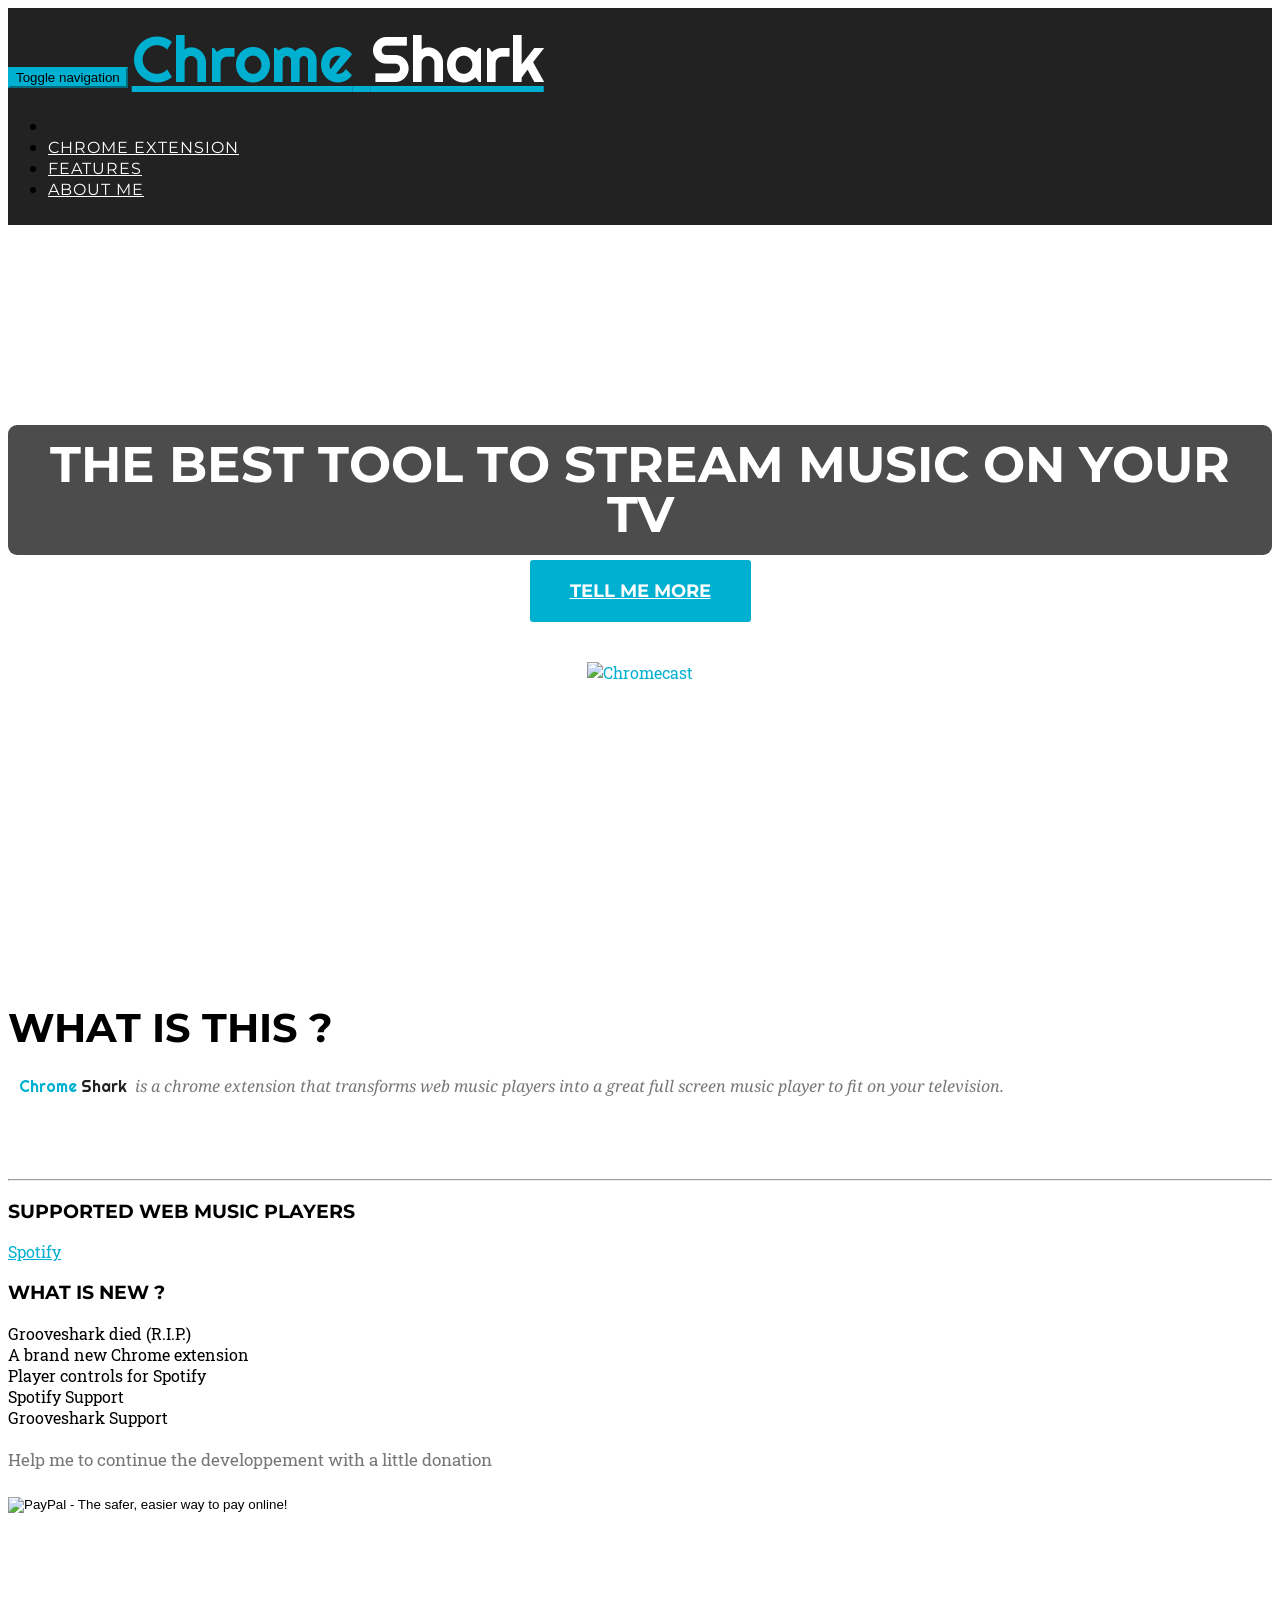
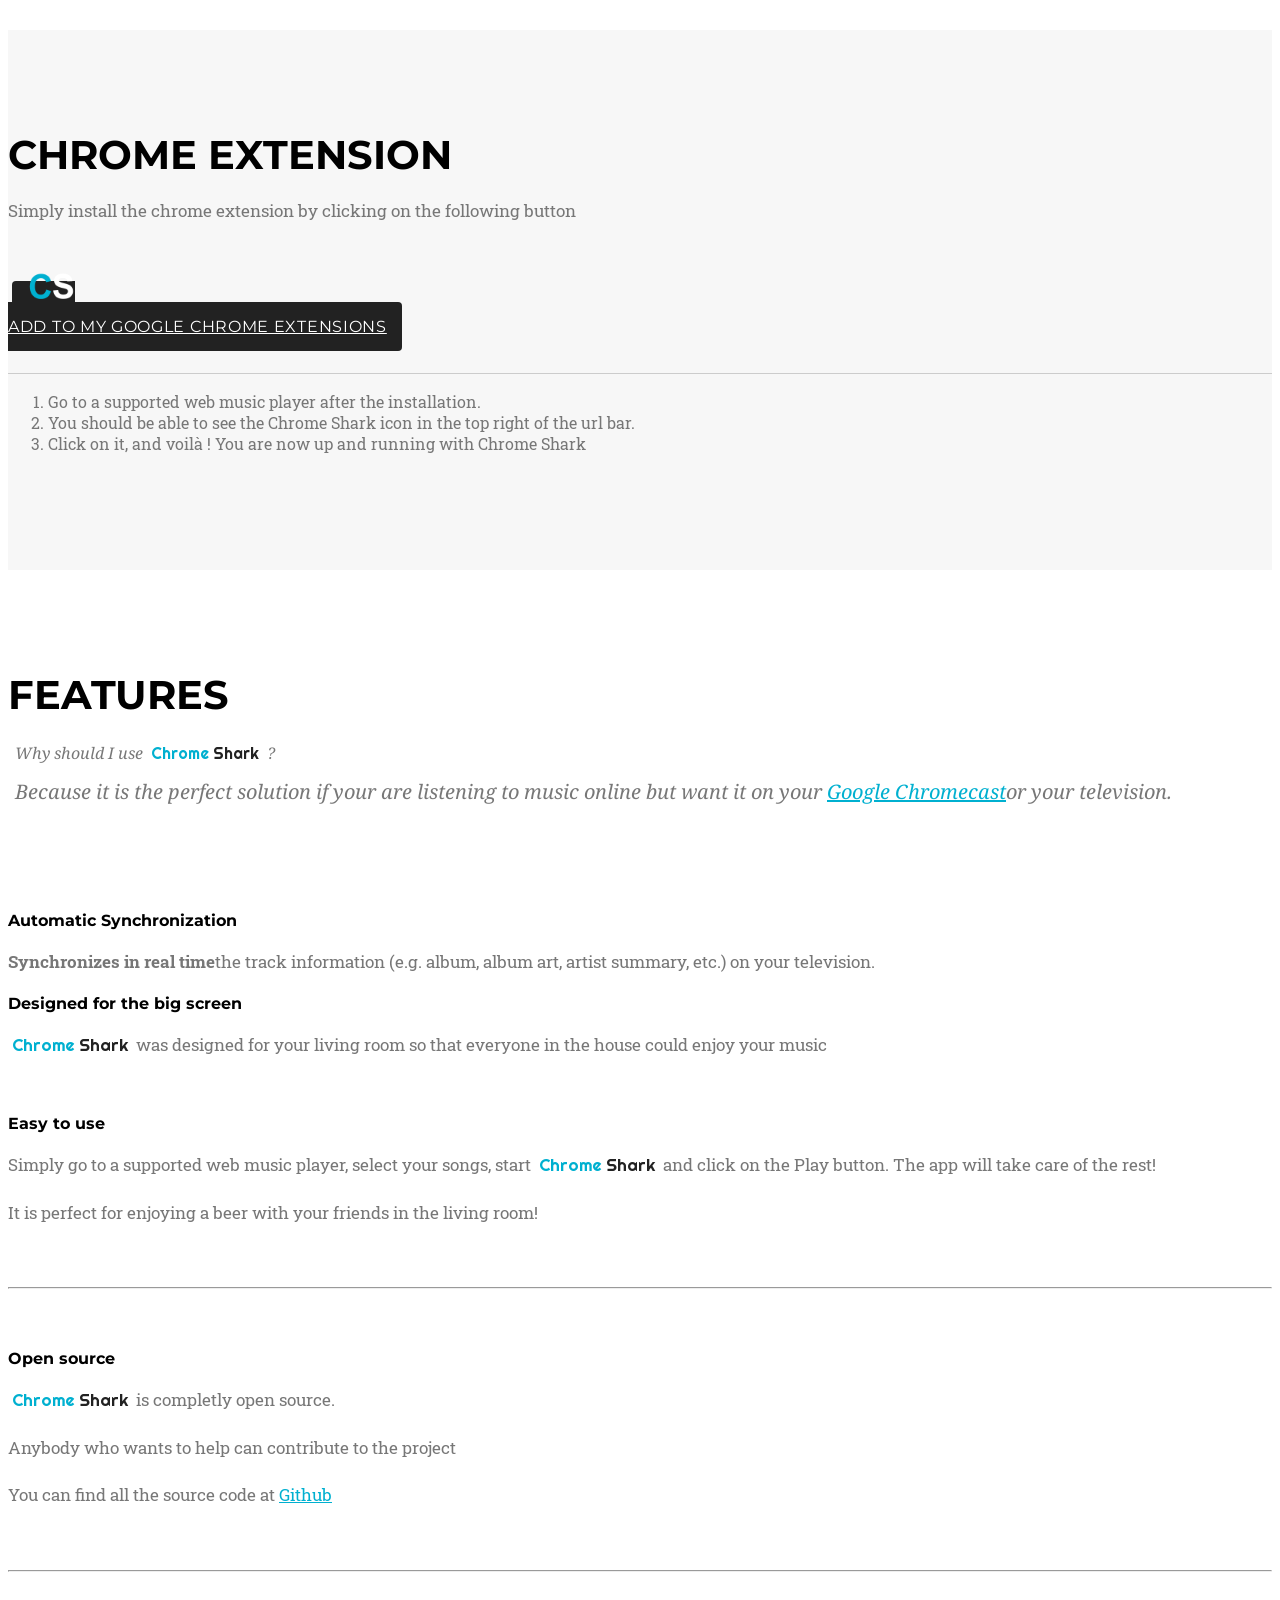
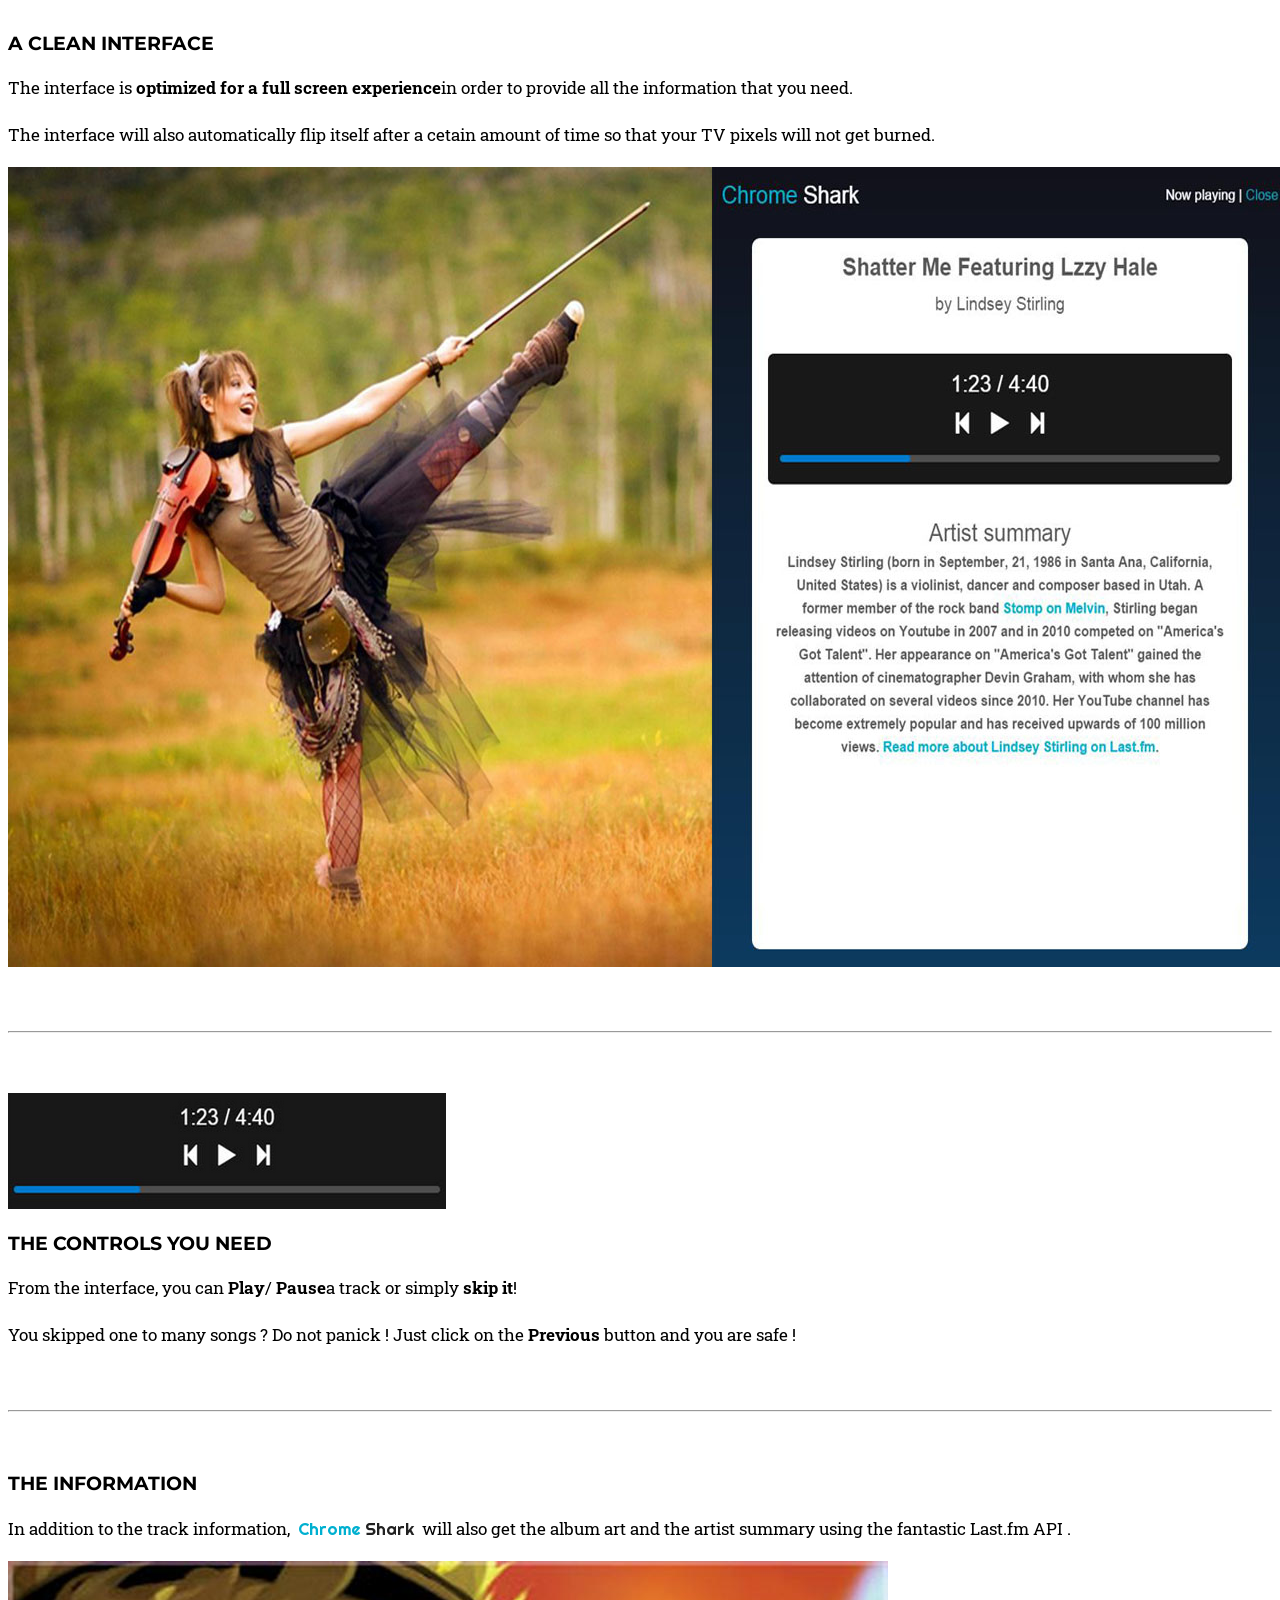
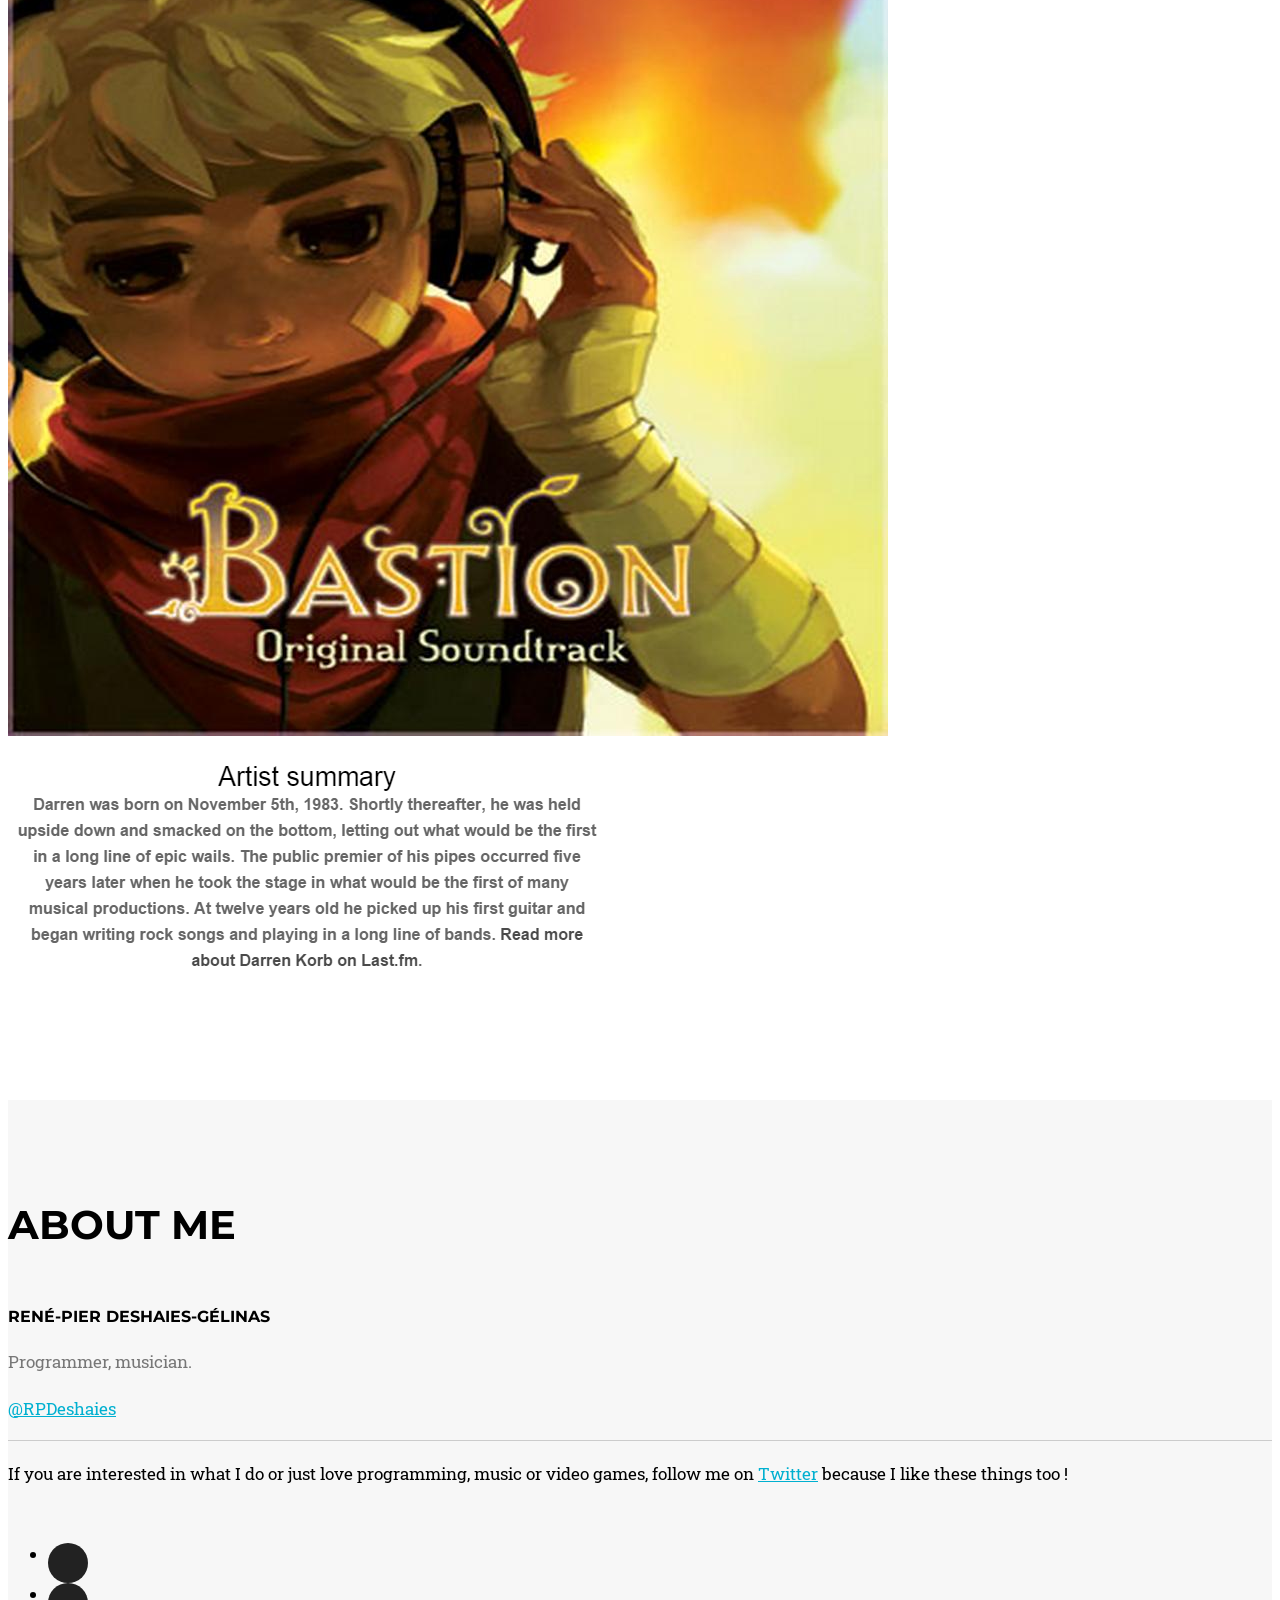
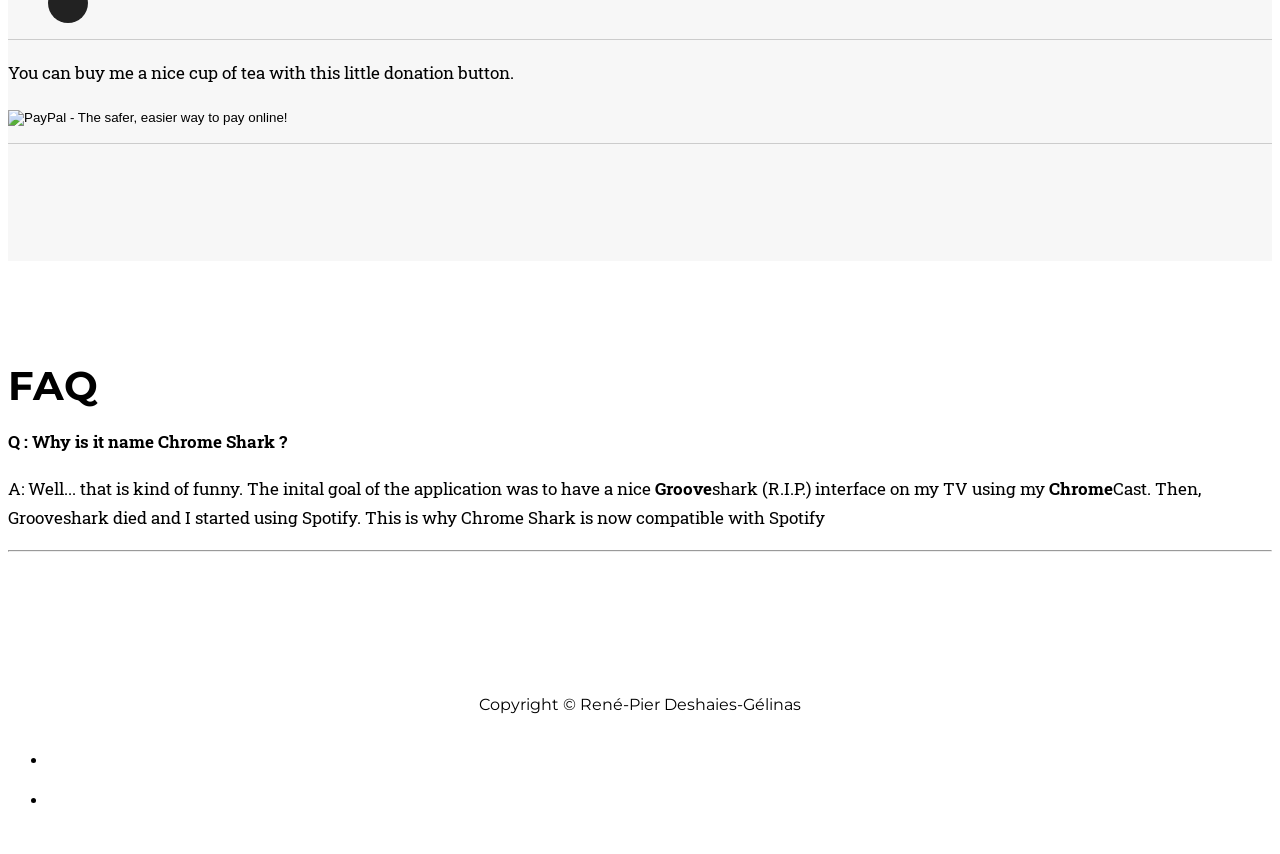
==== commit 7748f2e6: "Fixed text errors" ====
--- a/index.html
+++ b/index.html
@@ -330,8 +330,7 @@
               <b>Pause</b>a track or simply
               <b>skip it</b>!</p>
             <p>You skipped one to many songs ? Do not panick ! Just click on the
-              <b>Previous</b>button and you are safe&nbsp;!</p>
-            <small>* Only works with Grooveshark</small>
+              <b>Previous</b> button and you are safe&nbsp;!</p>
           </div>
         </div>
         <hr>
